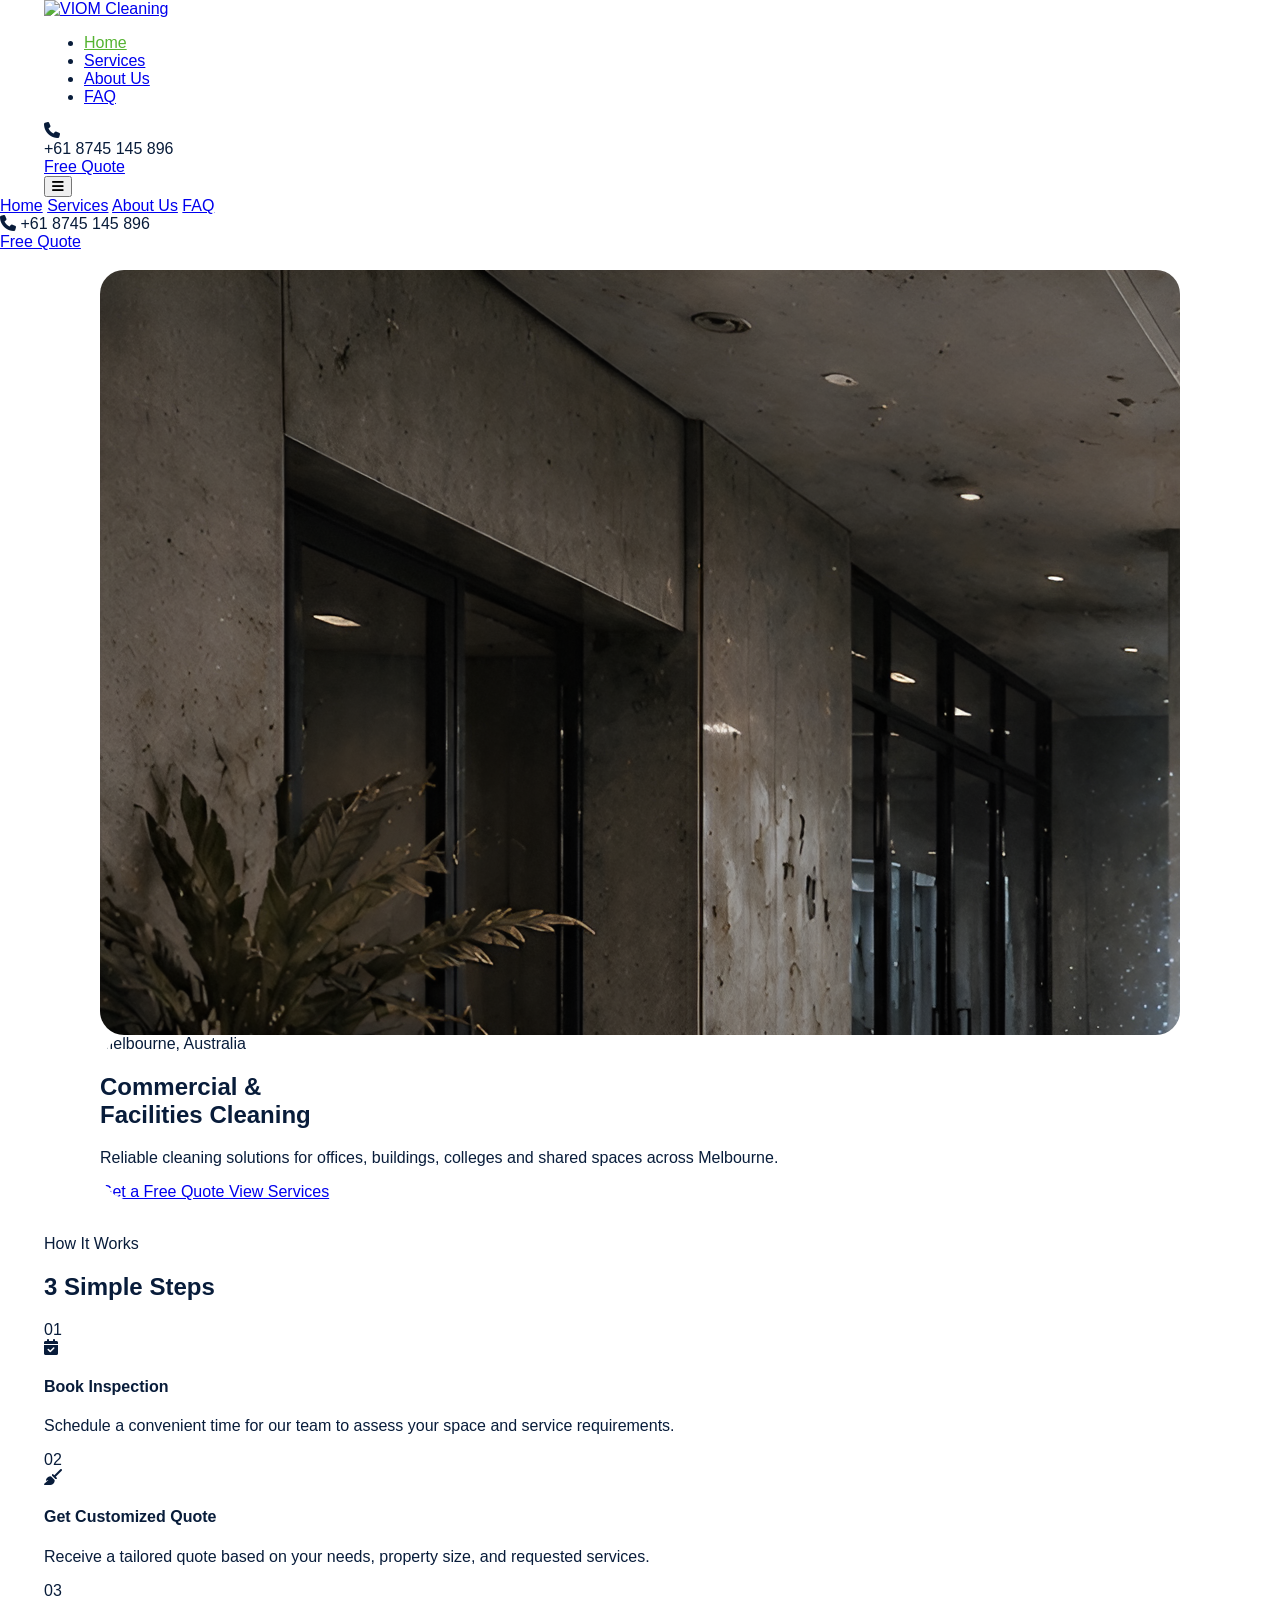
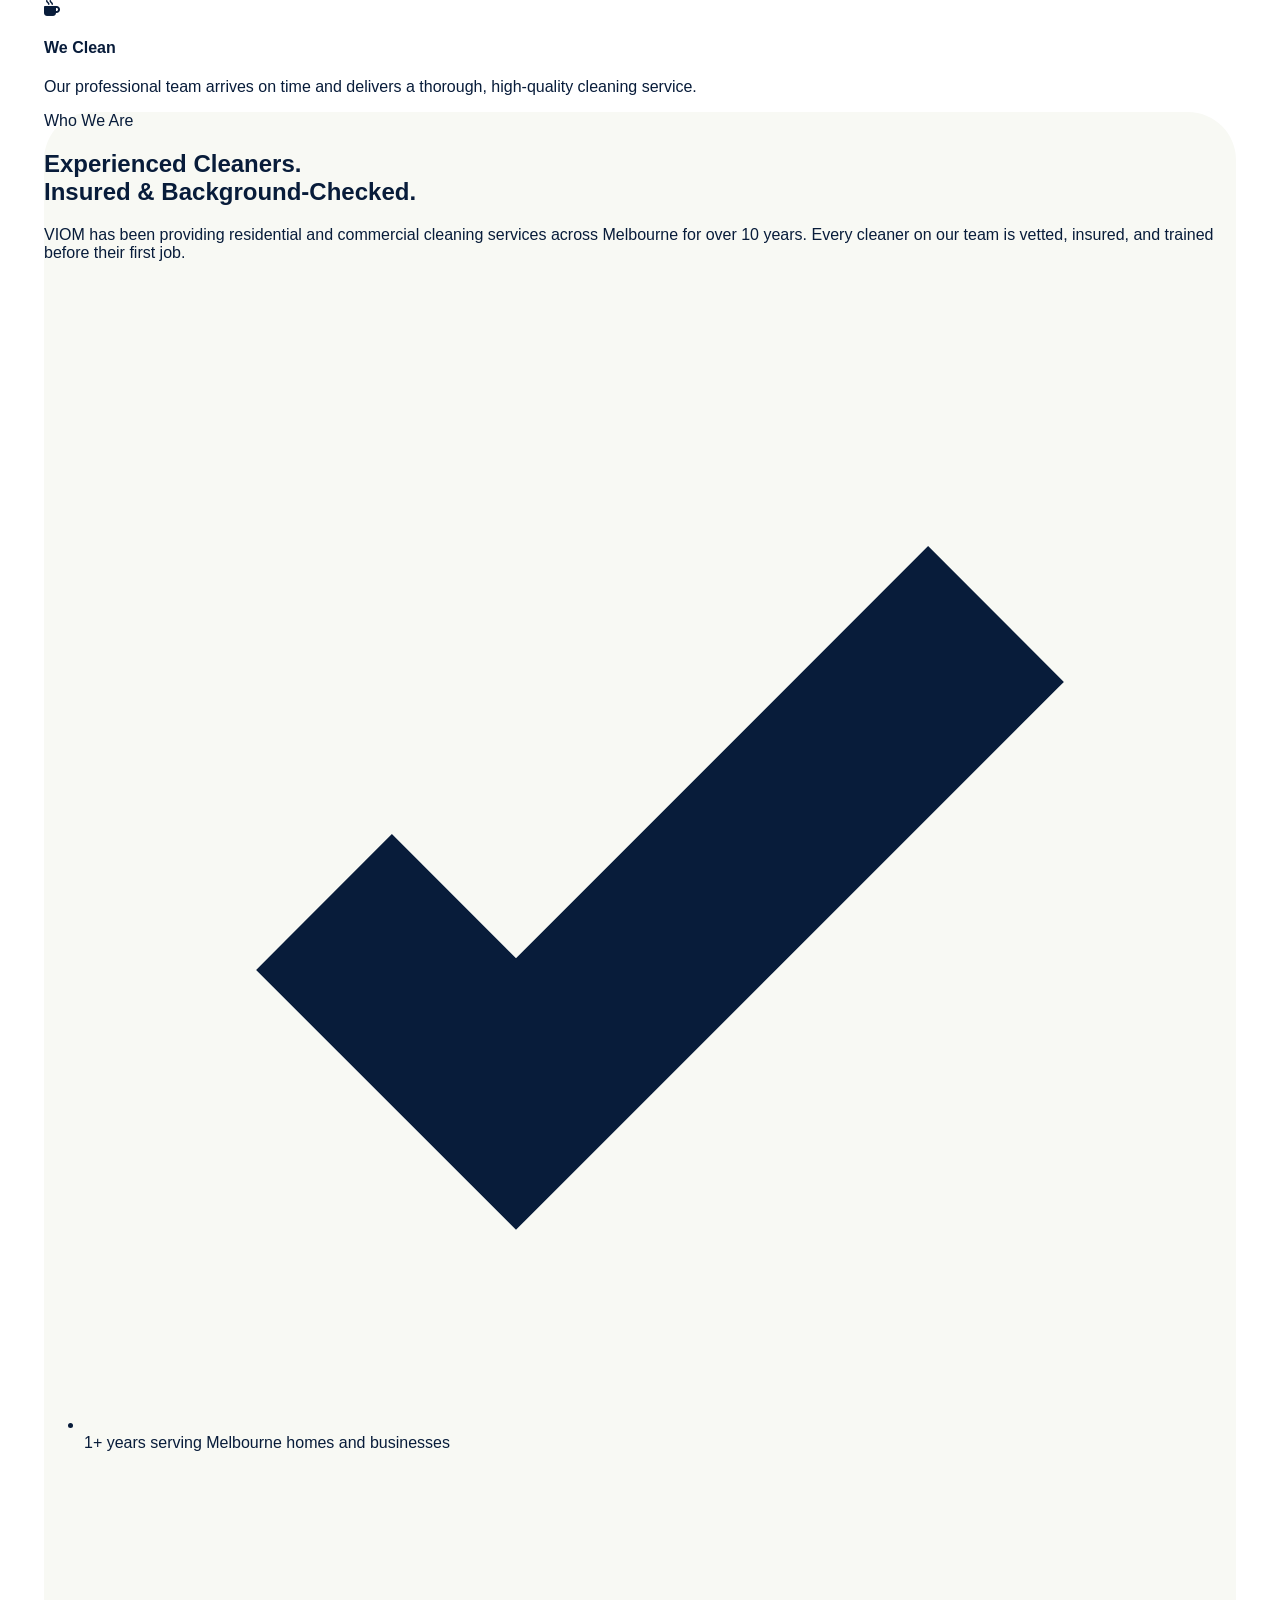
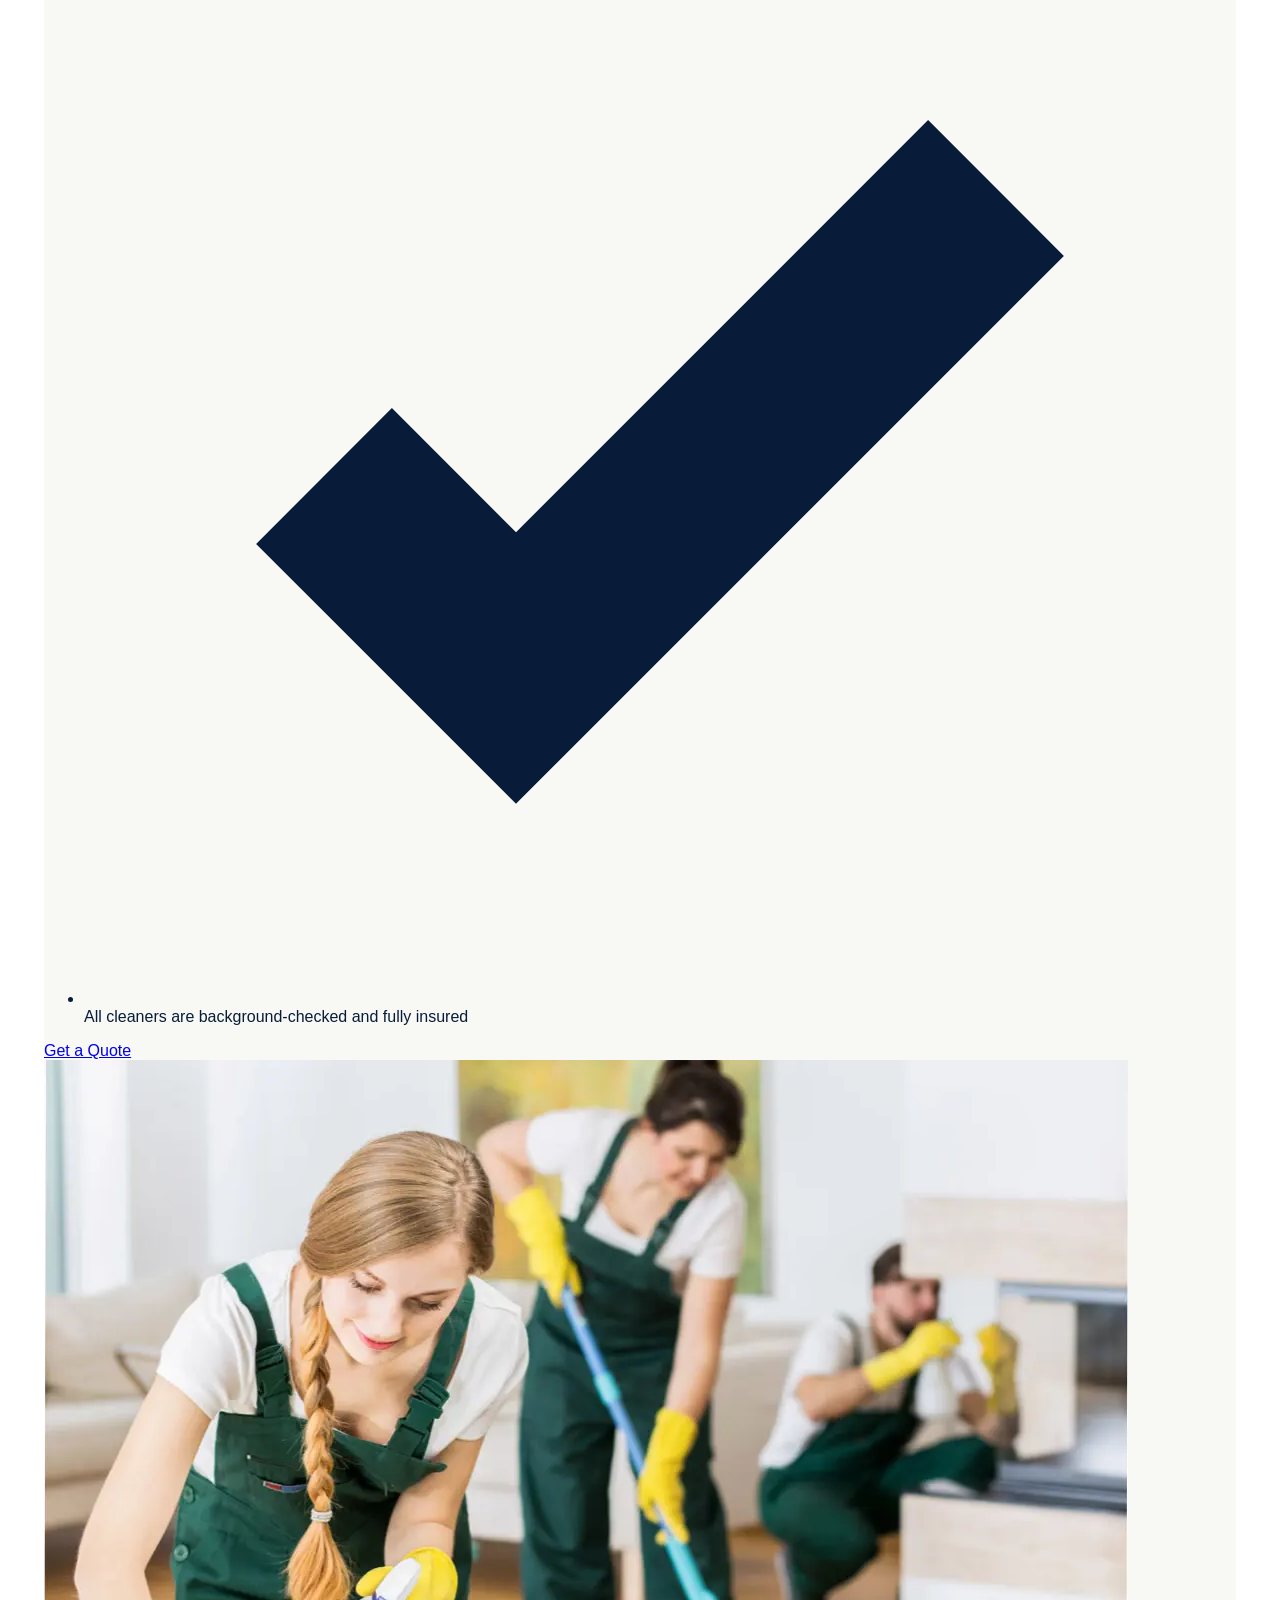
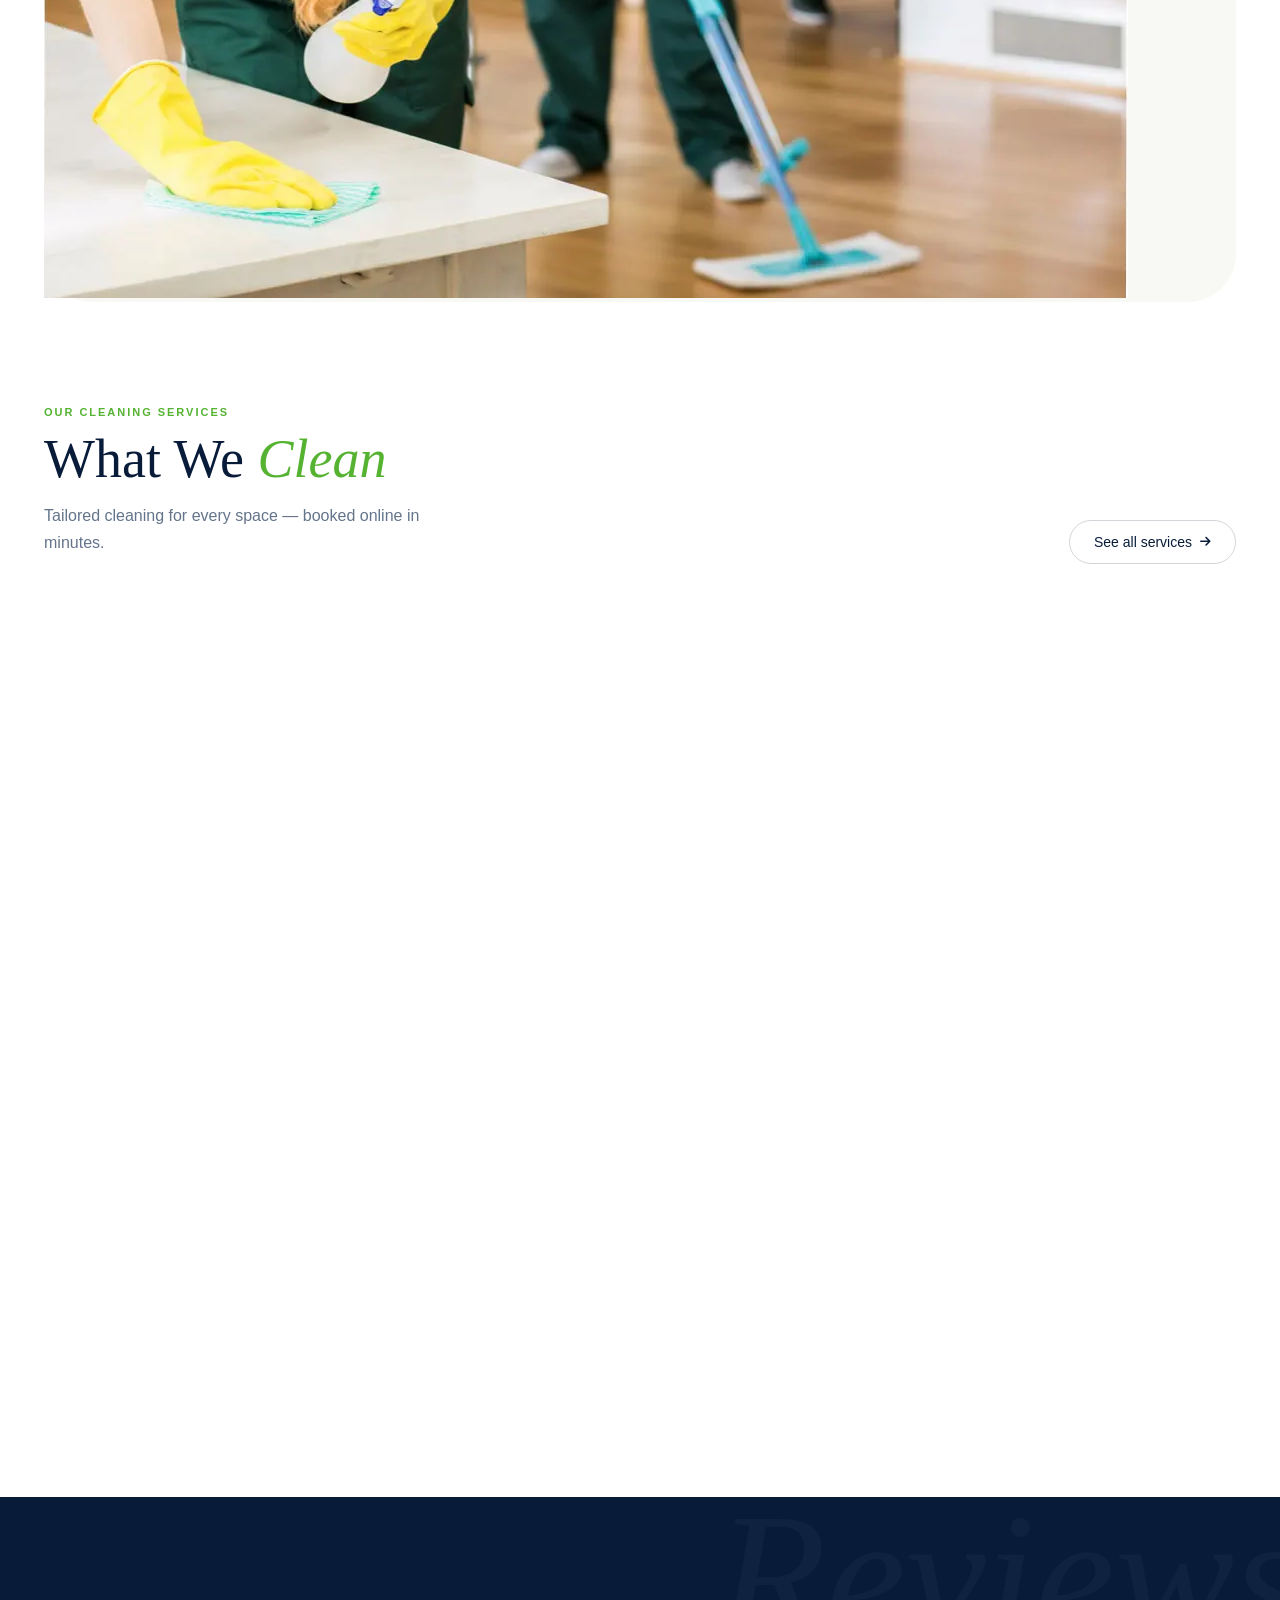
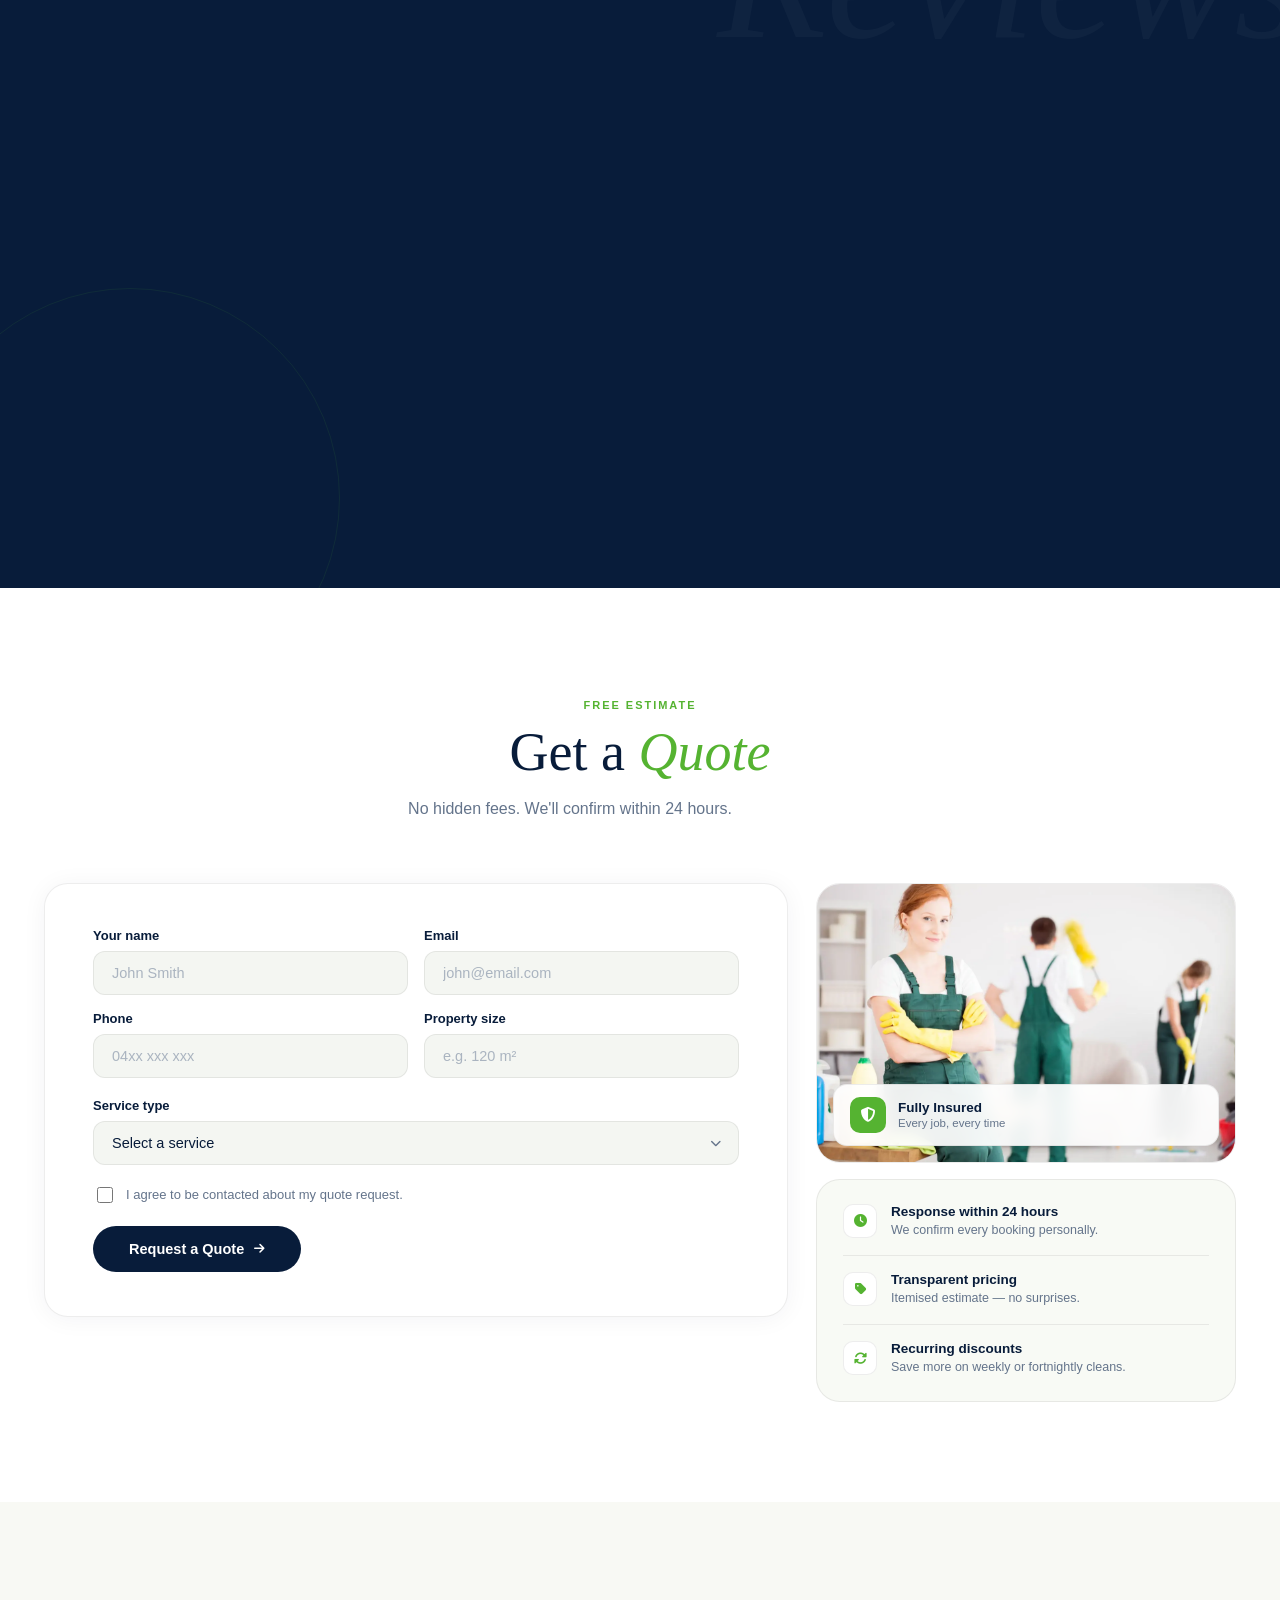
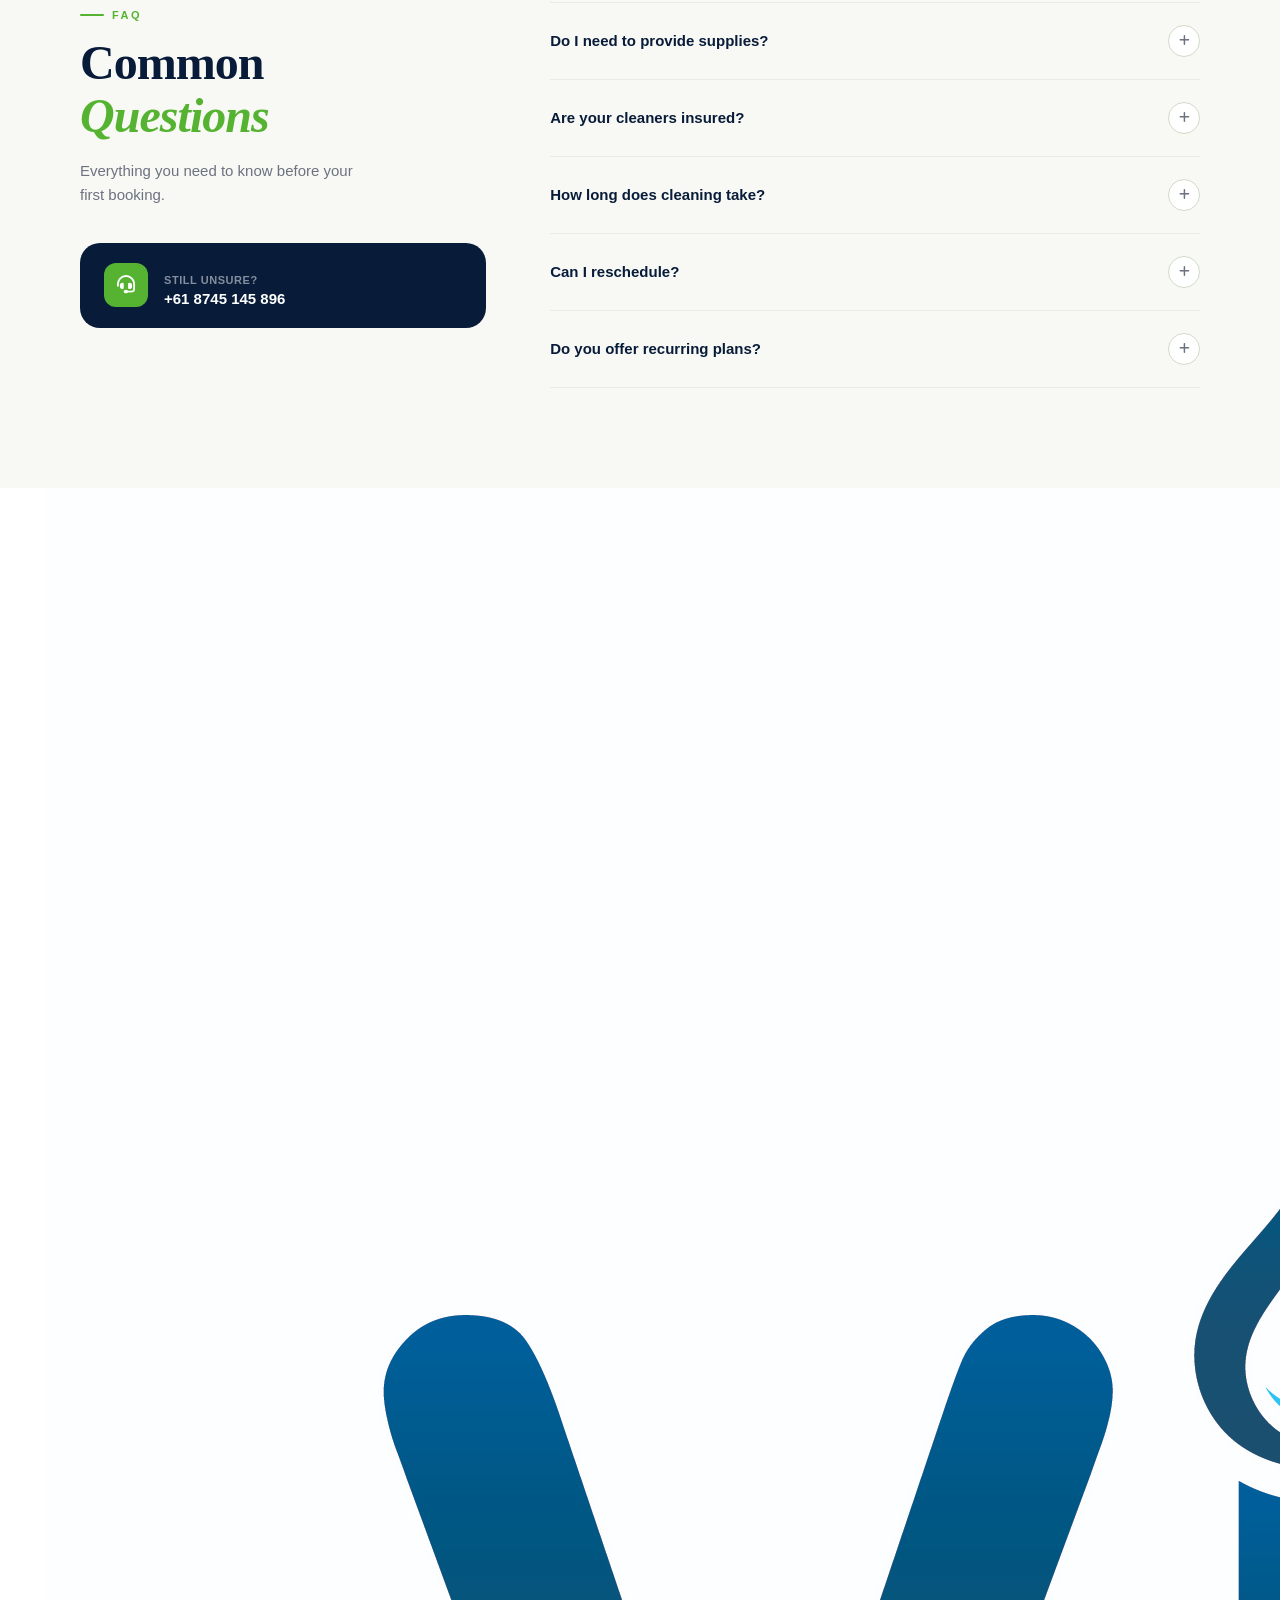
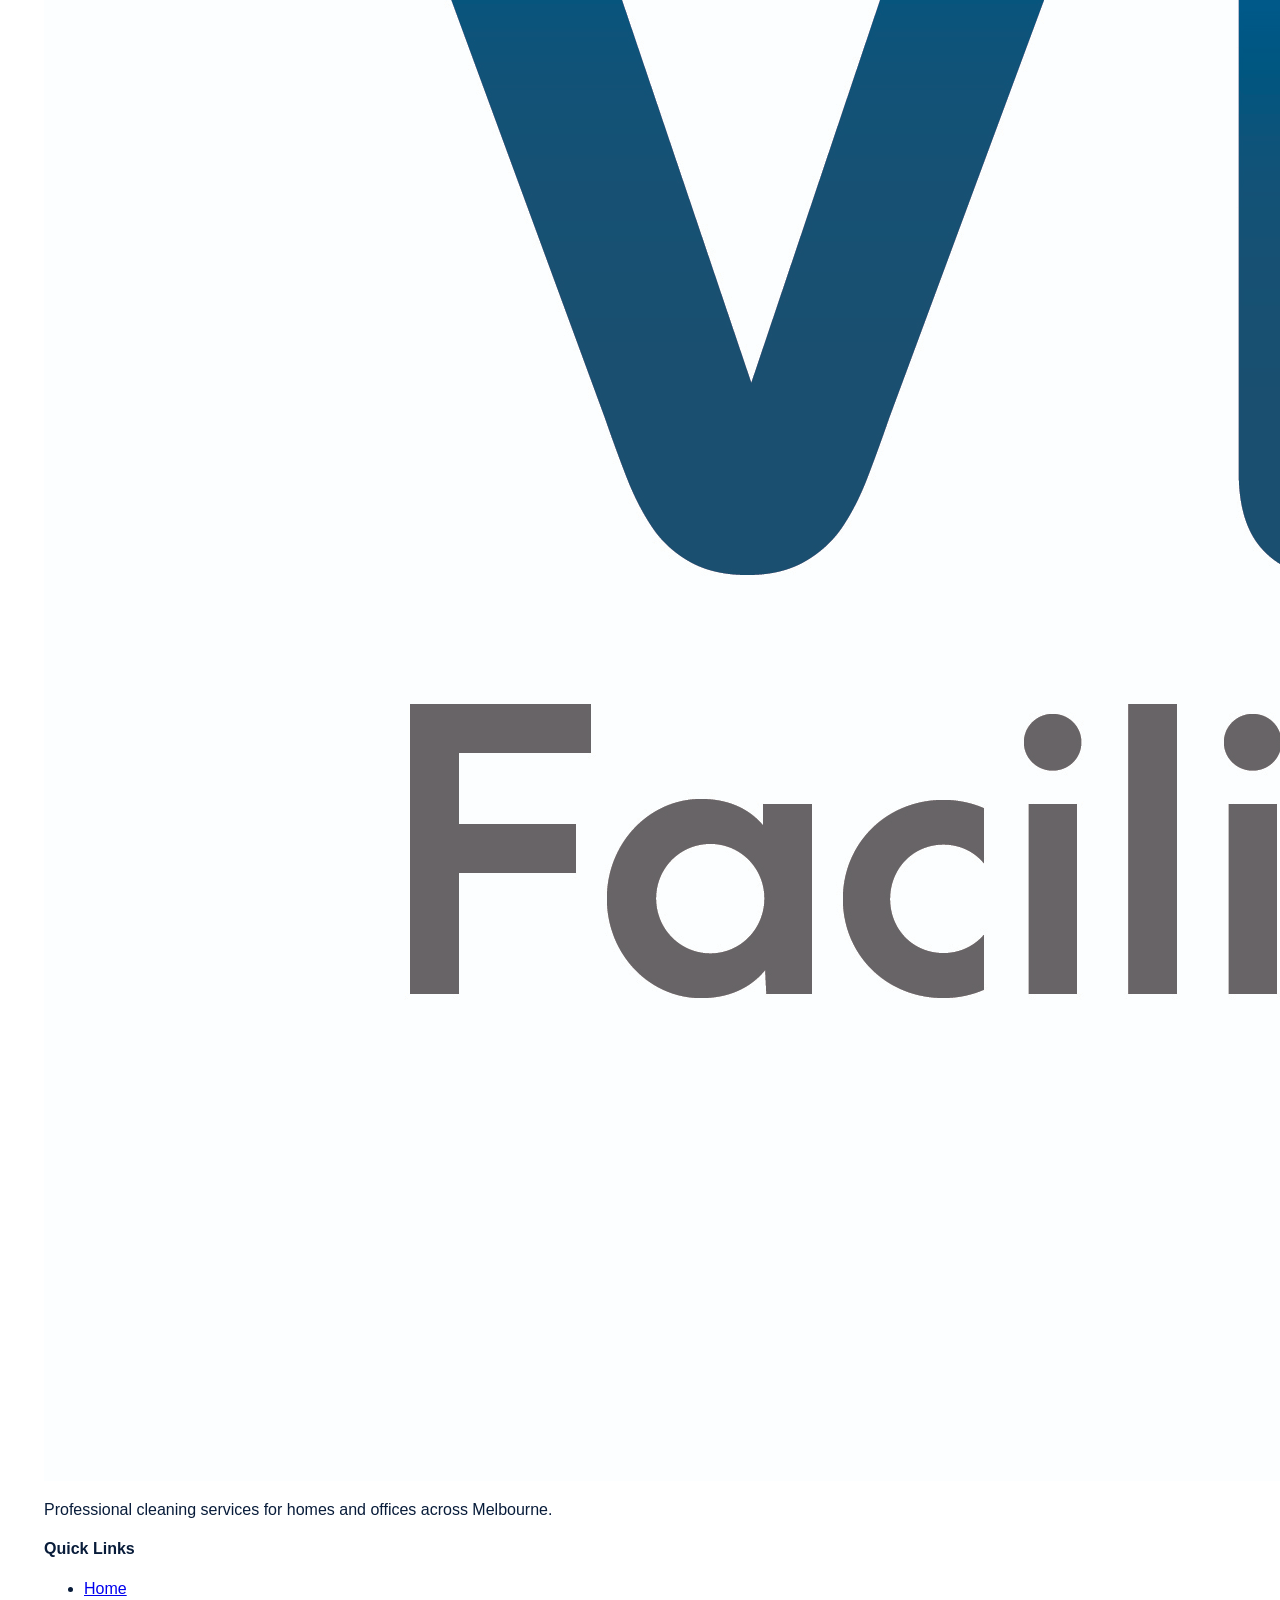
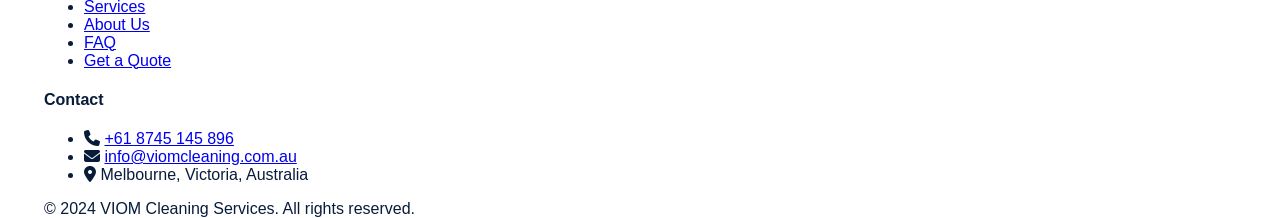
==== index.html @ 31299002 "Added new logo with png" ====
<!DOCTYPE html>
<html lang="en">

<head>
    <meta charset="UTF-8">
    <meta name="viewport" content="width=device-width, initial-scale=1.0">
    <title>VIOM Cleaning Services — Melbourne</title>

    <!-- Tailwind -->
    <script src="https://cdn.jsdelivr.net/npm/@tailwindcss/browser@4"></script>

    <!-- Fonts -->
    <link rel="preconnect" href="https://fonts.googleapis.com">
    <link rel="preconnect" href="https://fonts.gstatic.com" crossorigin>
    <link
        href="https://fonts.googleapis.com/css2?family=DM+Serif+Display:ital@0;1&family=DM+Sans:opsz,wght@9..40,400;9..40,500;9..40,600&family=Plus+Jakarta+Sans:ital,wght@0,300;0,400;0,500;0,600;0,700;0,800;1,400&display=swap"
        rel="stylesheet">

    <!-- Icons -->
    <link href="https://cdnjs.cloudflare.com/ajax/libs/font-awesome/6.5.0/css/all.min.css" rel="stylesheet">

    <!-- Swiper -->
    <link rel="stylesheet" href="https://cdn.jsdelivr.net/npm/swiper@11/swiper-bundle.min.css">

    <!-- Styles -->
    <link rel="stylesheet" href="assets/css/style.css">
    <link rel="stylesheet" href="assets/css/dust.css">
</head>

<body>

    <!-- Navbar -->
    <nav class="py-2 px-6 md:px-12"
        style="position: sticky; top: 0; z-index: 999; background: rgba(255,255,255,0.15); backdrop-filter: blur(12px); -webkit-backdrop-filter: blur(12px); border-bottom: 1px solid rgba(255,255,255,0.2);">
        <div class="max-w-[1400px] mx-auto flex items-center justify-between container">

            <div class="flex-shrink-0">
                <a href="#hero">
                    <img src="assets/images/viom-logo.png" alt="VIOM Cleaning" class="h-20 w-auto">
                </a>
            </div>

            <ul class="hidden lg:flex items-center space-x-10 text-[18px] font-normal text-gray-700">
                <li><a href="#hero" class="hover:text-[#55b331] transition active">Home</a></li>
                <li><a href="#services" class="hover:text-[#55b331] transition">Services</a></li>
                <li><a href="aboutUs.html" class="hover:text-[#55b331] transition">About Us</a></li>
                <li><a href="#faq" class="hover:text-[#55b331] transition">FAQ</a></li>
            </ul>

            <div class="hidden md:flex items-center space-x-4">
                <div class="flex items-center border border-gray-200 rounded-full pl-1 pr-5 py-1 h-11">
                    <div class="bg-[#081c3a] text-white w-9 h-9 rounded-full flex items-center justify-center mr-3">
                        <i class="fa fa-phone text-xs"></i>
                    </div>
                    <span class="font-normal text-gray-800 text-sm">+61 8745 145 896</span>
                </div>
                <a href="#get-quote"
                    class="bg-[#FCD303] hover:bg-yellow-400 text-[#081c3a] font-normal px-7 py-2.5 rounded-full h-11 flex items-center transition text-sm">
                    Free Quote
                </a>
            </div>

            <button id="menu-toggle" class="lg:hidden text-gray-700 text-xl">
                <i class="fas fa-bars"></i>
            </button>
        </div>

        <div id="mobile-menu" class="hidden lg:hidden mt-4 space-y-3 pb-4 border-t border-gray-100 pt-4">
            <a href="#hero" class="block text-base font-medium text-gray-700 py-1">Home</a>
            <a href="#services" class="block text-base font-medium text-gray-700 py-1">Services</a>
            <a href="#about-us" class="block text-base font-medium text-gray-700 py-1">About Us</a>
            <a href="#faq" class="block text-base font-medium text-gray-700 py-1">FAQ</a>
            <div class="flex flex-col space-y-3 pt-3 border-t border-gray-100">
                <div class="flex items-center text-gray-700 font-medium text-sm">
                    <i class="fa fa-phone mr-3 text-[#55b331] text-xs"></i> +61 8745 145 896
                </div>
                <a href="#get-quote"
                    class="bg-[#FCD303] text-center py-3 rounded-full font-bold text-sm text-[#081c3a]">Free Quote</a>
            </div>
        </div>
    </nav>


    <!-- Hero -->
    <section id="hero" class="dust-section relative bg-white overflow-hidden min-h-screen flex items-stretch">
        <div class="w-full flex" style="padding: clamp(12px, 2vh, 30px) clamp(16px, 8vw, 100px);">
            <div class="relative flex flex-col w-full overflow-hidden" style="border-radius: 1.5rem; min-height: 85vh;">

                <!-- Image — reduced height -->
                <div class="relative w-full" style="height: 85vh; border-radius: 1.5rem; overflow: hidden;">
                    <img src="assets/images/hero.png" alt="VIOM Cleaning Services"
                        class="w-full h-full object-cover object-center">
                    <div class="absolute inset-0 bg-black/30 pointer-events-none"></div>
                </div>

                <!-- Card overlay — desktop: vertically centred | mobile: bottom aligned -->
                <div class="absolute inset-0 z-10 pointer-events-none">
                    <div class="max-w-[1440px] mx-auto h-full px-4 md:px-12 lg:px-20
                    flex items-end pb-10
                    md:flex md:items-center md:pb-0">

                        <!-- OUTER: clip-path only -->
                        <div id="heroContent"
                            class="pointer-events-auto opacity-0 w-full md:w-[450px] lg:w-[500px] max-w-lg"
                            style="overflow: hidden;">

                            <!-- INNER: blur + bg -->
                            <div class="p-6 md:p-11 shadow-2xl border border-white/40" style="
                                background: rgba(255,255,255,0.55);
                                -webkit-backdrop-filter: blur(7px);
                                backdrop-filter: blur(7px);
                            ">

                                <div class="flex items-center gap-2 mb-4 md:mb-6 hero-item">
                                    <span class="flex h-2 w-2 rounded-full bg-[#55b331] animate-pulse"></span>
                                    <span
                                        class="text-[10px] font-extrabold uppercase tracking-[0.25em] text-[#0a2348]/85">
                                        Melbourne, Australia
                                    </span>
                                </div>

                                <h1
                                    class="text-[22px] md:text-[30px] font-bold text-[#081c3a] leading-[1.15] mb-4 md:mb-6 tracking-tight hero-item">
                                    Commercial &amp;<br>
                                    <span class="text-[#55b331] drop-shadow-sm">Facilities</span> Cleaning
                                </h1>

                                <p
                                    class="text-sm md:text-base leading-relaxed mb-6 md:mb-10 hero-item text-[#0a2348] font-medium">
                                    Reliable cleaning solutions for offices, buildings, colleges and shared spaces across Melbourne.
                                </p>

                                <div class="flex flex-row items-center gap-3 hero-item">
                                    <a href="#get-quote"
                                        class="text-center bg-[#fcd303] hover:bg-yellow-400 text-[#081c3a] font-bold py-3 md:py-4 px-5 md:px-8 rounded-full transition-all text-xs md:text-sm shadow-lg shadow-yellow-500/20 active:scale-95 flex-1 md:flex-none">
                                        Get a Free Quote
                                    </a>
                                    <a href="#services"
                                        class="text-center bg-white text-[#081c3a] font-bold py-3 md:py-4 px-5 md:px-8 rounded-full border border-gray-100 hover:shadow-md transition-all text-xs md:text-sm active:scale-95 flex-1 md:flex-none">
                                        View Services
                                    </a>
                                </div>

                            </div>
                        </div>

                    </div>
                </div>

            </div>
        </div>
    </section>

    <!-- How It Works -->
    <section id="howitworks" class="dust-section py-20 bg-[#f0f7ed]">
        <div class="container mx-auto px-4 max-w-5xl">

            <div id="howitworksHeader" class="text-center mb-14 opacity-0">
                <p class="text-xs font-bold text-[#55b331] uppercase tracking-[0.25em] mb-3">How It Works</p>
                <h2 class="text-[40px] md:text-[50px] font-bold text-[#081c3a] tracking-tight leading-none">3 Simple
                    Steps</h2>
            </div>

            <div class="grid grid-cols-1 md:grid-cols-3 gap-5">

                <div
                    class="how-it-works-item opacity-0 relative bg-white rounded-[2.5rem] p-8 shadow-sm hover:-translate-y-2 transition-transform duration-300 overflow-hidden">
                    <span
                        class="absolute top-4 right-6 text-[88px] font-black text-[#55b331]/10 leading-none select-none">01</span>
                    <div class="relative z-10">
                        <div
                            class="bg-[#55b331] w-[60px] h-[60px] rounded-2xl flex items-center justify-center mb-6 shadow-md shadow-green-500/20">
                            <i class="fa-solid fa-calendar-check text-white text-xl"></i>
                        </div>
                        <h4 class="text-xl font-bold text-[#081c3a] mb-3">Book Inspection</h4>
                        <p class="text-gray-500 text-[15px] leading-relaxed">Schedule a convenient time for our team to
                            assess your space and service requirements.</p>
                    </div>
                </div>

                <div
                    class="how-it-works-item opacity-0 relative bg-[#081c3a] rounded-[2.5rem] p-8 shadow-sm hover:-translate-y-2 transition-transform duration-300 overflow-hidden">
                    <span
                        class="absolute top-4 right-6 text-[88px] font-black text-white/10 leading-none select-none">02</span>
                    <div class="relative z-10">
                        <div class="bg-white/15 w-[60px] h-[60px] rounded-2xl flex items-center justify-center mb-6">
                            <i class="fa-solid fa-broom text-white text-xl"></i>
                        </div>
                        <h4 class="text-xl font-bold text-white mb-3">Get Customized Quote</h4>
                        <p class="text-white/60 text-[15px] leading-relaxed">Receive a tailored quote based on your
                            needs, property size, and requested services.</p>
                    </div>
                </div>

                <div
                    class="how-it-works-item opacity-0 relative bg-white rounded-[2.5rem] p-8 shadow-sm hover:-translate-y-2 transition-transform duration-300 overflow-hidden">
                    <span
                        class="absolute top-4 right-6 text-[88px] font-black text-[#55b331]/10 leading-none select-none">03</span>
                    <div class="relative z-10">
                        <div
                            class="bg-[#55b331] w-[60px] h-[60px] rounded-2xl flex items-center justify-center mb-6 shadow-md shadow-green-500/20">
                            <i class="fa-solid fa-mug-hot text-white text-xl"></i>
                        </div>
                        <h4 class="text-xl font-bold text-[#081c3a] mb-3">We Clean</h4>
                        <p class="text-gray-500 text-[15px] leading-relaxed">Our professional team arrives on time and
                            delivers a thorough, high-quality cleaning service.</p>
                    </div>
                </div>

            </div>
        </div>
    </section>


    <!-- About Us -->
    <section id="about-us" class="dust-section relative px-0 mb-6 bg-[#f8f9f4]">
        <div class="relative z-20 container">
            <div
                class="about-container py-6 md:py-12 lg:py-16 flex flex-col lg:flex-row items-center gap-8 lg:gap-16 relative">

                <div class="w-full lg:w-1/2">
                    <div class="flex items-center gap-2 mb-3 about-text opacity-0">
                        <p class="text-[11px] font-bold text-gray-500 uppercase tracking-[0.25em]">Who We Are</p>
                        <div class="w-8 h-[2px] bg-[#55b331]"></div>
                    </div>
                    <h2
                        class="text-3xl md:text-[38px] font-bold text-[#081c3a] leading-tight mb-4 about-text opacity-0">
                        Experienced Cleaners.<br>Insured &amp; Background-Checked.
                    </h2>
                    <p class="text-gray-600 text-base md:text-lg mb-8 leading-relaxed about-text opacity-0">
                        VIOM has been providing residential and commercial cleaning services across Melbourne for over
                        10 years. Every cleaner on our team is vetted, insured, and trained before their first job.
                    </p>

                    <ul class="space-y-4 mb-10 about-text opacity-0">
                        <li class="flex items-start gap-3">
                            <div class="bg-[#55b331] rounded-full p-1 mt-1 shrink-0">
                                <svg class="w-3 h-3 text-white" fill="none" stroke="currentColor" stroke-width="4"
                                    viewBox="0 0 24 24">
                                    <path d="M5 13l4 4L19 7"></path>
                                </svg>
                            </div>
                            <span class="text-[#081c3a] font-semibold text-sm md:text-base">1+ years serving Melbourne
                                homes and businesses</span>
                        </li>
                        <li class="flex items-start gap-3">
                            <div class="bg-[#55b331] rounded-full p-1 mt-1 shrink-0">
                                <svg class="w-3 h-3 text-white" fill="none" stroke="currentColor" stroke-width="4"
                                    viewBox="0 0 24 24">
                                    <path d="M5 13l4 4L19 7"></path>
                                </svg>
                            </div>
                            <span class="text-[#081c3a] font-semibold text-sm md:text-base">All cleaners are
                                background-checked and fully insured</span>
                        </li>
                    </ul>

                    <a href="#get-quote"
                        class="inline-block bg-[#fcd303] hover:bg-yellow-400 text-[#081c3a] font-bold py-3 md:py-4 px-10 rounded-full transition-all shadow-md text-sm md:text-base about-text opacity-0">
                        Get a Quote
                    </a>
                </div>

                <div class="w-full lg:w-1/2 about-text opacity-0">
                    <img src="assets/images/whoweare.jpg" alt="Our Cleaning Team"
                        class="rounded-[2rem] w-full h-64 md:h-[440px] object-cover shadow-xl">
                </div>

            </div>
        </div>
    </section>


    <!-- Services -->
    <section id="services" class="dust-section services-section">
        <div class="container">

            <div class="section-header">
                <div class="section-header__left">
                    <span class="eyebrow">Our Cleaning Services</span>
                    <h2 class="display-heading">What We <em>Clean</em></h2>
                    <p class="section-subtext">Tailored cleaning for every space — booked online in minutes.</p>
                </div>
                <div class="section-header__right">
                    <a href="#get-quote" class="btn-outline">See all services <i
                            class="fa-solid fa-arrow-right"></i></a>
                </div>
            </div>

            <div class="services-grid">

                <a href="house-cleaning.html" class="service-card reveal" data-index="01">
                    <div class="service-card__img-wrap">
                        <img src="https://images.unsplash.com/photo-1581578731548-c64695cc6952?w=800&auto=format&fit=crop"
                            alt="House Cleaning">
                        <div class="service-card__tag">Most Popular</div>
                    </div>
                    <div class="service-card__body">
                        <div class="service-card__icon"><i class="fa-solid fa-house"></i></div>
                        <div class="service-card__content">
                            <h3 class="service-card__title">Corporate Offices</h3>
                            <p class="service-card__desc">Full residential clean — kitchens, bathrooms, living areas,
                                and bedrooms.</p>
                        </div>
                        <div class="service-card__arrow"><i class="fa-solid fa-arrow-right"></i></div>
                    </div>
                </a>

                <a href="office-cleaning.html" class="service-card reveal" data-index="02"
                    style="transition-delay: 0.08s">
                    <div class="service-card__img-wrap">
                        <img src="https://images.unsplash.com/photo-1497366216548-37526070297c?w=800&auto=format&fit=crop"
                            alt="Office Cleaning">
                    </div>
                    <div class="service-card__body">
                        <div class="service-card__icon"><i class="fa-solid fa-building"></i></div>
                        <div class="service-card__content">
                            <h3 class="service-card__title">Colleges & Institutions</h3>
                            <p class="service-card__desc">Keep your workspace fresh and professional — daily, weekly, or
                                fortnightly.</p>
                        </div>
                        <div class="service-card__arrow"><i class="fa-solid fa-arrow-right"></i></div>
                    </div>
                </a>

                <a href="kitchen-cleaning.html" class="service-card reveal" data-index="03"
                    style="transition-delay: 0.16s">
                    <div class="service-card__img-wrap">
                        <img src="https://images.unsplash.com/photo-1556909114-f6e7ad7d3136?w=800&auto=format&fit=crop"
                            alt="Kitchen Cleaning">
                    </div>
                    <div class="service-card__body">
                        <div class="service-card__icon"><i class="fa-solid fa-utensils"></i></div>
                        <div class="service-card__content">
                            <h3 class="service-card__title">RTO Facilities</h3>
                            <p class="service-card__desc">Deep degreasing, appliance cleaning, and surface sanitisation.
                            </p>
                        </div>
                        <div class="service-card__arrow"><i class="fa-solid fa-arrow-right"></i></div>
                    </div>
                </a>

                <a href="#get-quote" class="service-card reveal" data-index="04" style="transition-delay: 0.24s">
                    <div class="service-card__img-wrap">
                        <img src="https://images.unsplash.com/photo-1527515637462-cff94eecc1ac?w=800&auto=format&fit=crop"
                            alt="Window Cleaning">
                    </div>
                    <div class="service-card__body">
                        <div class="service-card__icon"><i class="fa-solid fa-window-restore"></i></div>
                        <div class="service-card__content">
                            <h3 class="service-card__title">Shared Workspaces</h3>
                            <p class="service-card__desc">Streak-free glass inside and out — residential and commercial.
                            </p>
                        </div>
                        <div class="service-card__arrow"><i class="fa-solid fa-arrow-right"></i></div>
                    </div>
                </a>

                <a href="#get-quote" class="service-card reveal" data-index="05" style="transition-delay: 0.24s">
                    <div class="service-card__img-wrap">
                        <img src="https://images.unsplash.com/photo-1527515637462-cff94eecc1ac?w=800&auto=format&fit=crop"
                            alt="Building Common Areas">
                    </div>
                    <div class="service-card__body">
                        <div class="service-card__icon"><i class="fa-solid fa-window-restore"></i></div>
                        <div class="service-card__content">
                            <h3 class="service-card__title">Building Common Areas</h3>
                            <p class="service-card__desc">Streak-free glass inside and out — residential and commercial.
                            </p>
                        </div>
                        <div class="service-card__arrow"><i class="fa-solid fa-arrow-right"></i></div>
                    </div>
                </a>

            </div>

            <div class="trust-bar reveal">
                <div class="trust-bar__item"><i class="fa-solid fa-shield-halved"></i><span>Fully insured</span></div>
                <div class="trust-bar__divider"></div>
                <div class="trust-bar__item"><i class="fa-solid fa-leaf"></i><span>Eco-friendly products</span></div>
                <div class="trust-bar__divider"></div>
                <div class="trust-bar__item"><i class="fa-solid fa-clock-rotate-left"></i><span>Flexible
                        scheduling</span></div>
                <div class="trust-bar__divider"></div>
                <div class="trust-bar__item"><i class="fa-solid fa-star"></i><span>4.9 / 5 rating</span></div>
            </div>

        </div>
    </section>


    <!-- Testimonials -->
    <section id="testimonials" class="dust-section testi-section">
        <span class="testi-watermark" aria-hidden="true">Reviews</span>
        <div class="testi-wrap">

            <div class="testi-head testi-reveal">
                <div>
                    <p class="testi-eyebrow"><span class="testi-eyebrow-dot"></span>Client Stories</p>
                    <h2 class="testi-title">Trusted by Melbourne<br><em>homes &amp; offices</em></h2>
                </div>
                <div class="testi-rating-box">
                    <div class="testi-stars-row">
                        <i class="fa-solid fa-star"></i><i class="fa-solid fa-star"></i>
                        <i class="fa-solid fa-star"></i><i class="fa-solid fa-star"></i><i class="fa-solid fa-star"></i>
                    </div>
                    <p class="testi-rating-num">4.9 <span>/ 5</span></p>
                    <p class="testi-rating-label">Average from 120+ reviews</p>
                </div>
            </div>

            <div class="testi-slider-wrap testi-reveal">
                <div class="swiper testiSwiper">
                    <div class="swiper-wrapper">

                        <div class="swiper-slide testi-slide">
                            <div class="testi-card">
                                <div class="testi-card-top">
                                    <div class="testi-card-stars">
                                        <i class="fa-solid fa-star"></i><i class="fa-solid fa-star"></i>
                                        <i class="fa-solid fa-star"></i><i class="fa-solid fa-star"></i><i
                                            class="fa-solid fa-star"></i>
                                    </div>
                                    <span class="testi-card-tag">Move-out Clean</span>
                                </div>
                                <blockquote class="testi-card-quote">"Booked a deep clean before moving out of my
                                    apartment. The team was punctual, thorough, and the place looked better than when I
                                    first moved in."</blockquote>
                                <div class="testi-card-author">
                                    <div class="testi-avatar" style="--c: #55b331">SS</div>
                                    <div>
                                        <p class="testi-author-name">Swostika Sharma</p>
                                        <p class="testi-author-role">Residential Client · Melbourne CBD</p>
                                    </div>
                                </div>
                            </div>
                        </div>

                        <div class="swiper-slide testi-slide">
                            <div class="testi-card testi-card--featured">
                                <div class="testi-card-top">
                                    <div class="testi-card-stars">
                                        <i class="fa-solid fa-star"></i><i class="fa-solid fa-star"></i>
                                        <i class="fa-solid fa-star"></i><i class="fa-solid fa-star"></i><i
                                            class="fa-solid fa-star"></i>
                                    </div>
                                    <span class="testi-card-tag">Office Regular</span>
                                </div>
                                <blockquote class="testi-card-quote">"We use VIOM for our office every fortnight.
                                    Booking is seamless, the cleaners are completely reliable, and the office is always
                                    spotless on Monday morning."</blockquote>
                                <div class="testi-card-author">
                                    <div class="testi-avatar" style="--c: #1e6fa8">AS</div>
                                    <div>
                                        <p class="testi-author-name">Aaravi Shrestha</p>
                                        <p class="testi-author-role">Commercial Client · Southbank</p>
                                    </div>
                                </div>
                            </div>
                        </div>

                        <div class="swiper-slide testi-slide">
                            <div class="testi-card">
                                <div class="testi-card-top">
                                    <div class="testi-card-stars">
                                        <i class="fa-solid fa-star"></i><i class="fa-solid fa-star"></i>
                                        <i class="fa-solid fa-star"></i><i class="fa-solid fa-star"></i><i
                                            class="fa-solid fa-star"></i>
                                    </div>
                                    <span class="testi-card-tag">Kitchen &amp; Bath</span>
                                </div>
                                <blockquote class="testi-card-quote">"Requested a kitchen and bathroom deep clean.
                                    Exceptional work, pricing was transparent upfront, and scheduling took under two
                                    minutes. Will book again."</blockquote>
                                <div class="testi-card-author">
                                    <div class="testi-avatar" style="--c: #8b5ea6">BB</div>
                                    <div>
                                        <p class="testi-author-name">Binod Bhandari</p>
                                        <p class="testi-author-role">Residential Client · St Kilda</p>
                                    </div>
                                </div>
                            </div>
                        </div>

                    </div>
                </div>

                <div class="testi-nav-row">
                    <div class="testi-dots">
                        <span class="testi-dot active" data-idx="0"></span>
                        <span class="testi-dot" data-idx="1"></span>
                        <span class="testi-dot" data-idx="2"></span>
                    </div>
                    <div class="testi-arrows">
                        <button class="testi-arrow" id="testiPrev" aria-label="Previous review">
                            <i class="fa-solid fa-arrow-left"></i>
                        </button>
                        <button class="testi-arrow" id="testiNext" aria-label="Next review">
                            <i class="fa-solid fa-arrow-right"></i>
                        </button>
                    </div>
                </div>
            </div>

        </div>
    </section>


    <!-- Get Quote -->
    <section id="get-quote" class="dust-section quote-section">
        <div class="container">

            <div class="quote-header quote-reveal">
                <p class="eyebrow">Free Estimate</p>
                <h2 class="display-heading">Get a <em>Quote</em></h2>
                <p class="section-subtext">No hidden fees. We'll confirm within 24 hours.</p>
            </div>

            <div class="quote-grid">

                <div class="quote-form-card quote-reveal">
                    <form action="#" class="quote-form">

                        <div class="quote-fields-grid">
                            <div class="quote-field">
                                <label class="quote-label">Your name</label>
                                <input type="text" placeholder="John Smith" class="quote-input">
                            </div>
                            <div class="quote-field">
                                <label class="quote-label">Email</label>
                                <input type="email" placeholder="john@email.com" class="quote-input">
                            </div>
                            <div class="quote-field">
                                <label class="quote-label">Phone</label>
                                <input type="tel" placeholder="04xx xxx xxx" class="quote-input">
                            </div>
                            <div class="quote-field">
                                <label class="quote-label">Property size</label>
                                <input type="text" placeholder="e.g. 120 m²" class="quote-input">
                            </div>
                        </div>

                        <div class="quote-field quote-field--full">
                            <label class="quote-label">Service type</label>
                            <div class="quote-select-wrap">
                                <select class="quote-input quote-select">
                                    <option value="">Select a service</option>
                                    <option>House Cleaning</option>
                                    <option>Office Cleaning</option>
                                    <option>Kitchen Cleaning</option>
                                    <option>Window Cleaning</option>
                                    <option>Deep Clean</option>
                                </select>
                                <i class="fa-solid fa-chevron-down quote-select-icon"></i>
                            </div>
                        </div>

                        <div class="quote-consent">
                            <input type="checkbox" id="consent" class="quote-checkbox">
                            <label for="consent" class="quote-consent-label">
                                I agree to be contacted about my quote request.
                            </label>
                        </div>

                        <button type="submit" class="quote-submit">
                            Request a Quote
                            <i class="fa-solid fa-arrow-right"></i>
                        </button>

                    </form>
                </div>

                <div class="quote-side quote-reveal">

                    <div class="quote-image-wrap">
                        <img src="assets/images/quote.jpg" alt="VIOM Cleaning Team" class="quote-image">
                        <div class="quote-image-badge">
                            <div class="quote-image-badge__icon"><i class="fa-solid fa-shield-halved"></i></div>
                            <div>
                                <p class="quote-image-badge__title">Fully Insured</p>
                                <p class="quote-image-badge__sub">Every job, every time</p>
                            </div>
                        </div>
                    </div>

                    <div class="quote-trust-list">
                        <div class="quote-trust-item">
                            <div class="quote-trust-icon"><i class="fa-solid fa-clock"></i></div>
                            <div>
                                <p class="quote-trust-title">Response within 24 hours</p>
                                <p class="quote-trust-sub">We confirm every booking personally.</p>
                            </div>
                        </div>
                        <div class="quote-trust-item">
                            <div class="quote-trust-icon"><i class="fa-solid fa-tag"></i></div>
                            <div>
                                <p class="quote-trust-title">Transparent pricing</p>
                                <p class="quote-trust-sub">Itemised estimate — no surprises.</p>
                            </div>
                        </div>
                        <div class="quote-trust-item">
                            <div class="quote-trust-icon"><i class="fa-solid fa-rotate"></i></div>
                            <div>
                                <p class="quote-trust-title">Recurring discounts</p>
                                <p class="quote-trust-sub">Save more on weekly or fortnightly cleans.</p>
                            </div>
                        </div>
                    </div>

                </div>

            </div>
        </div>
    </section>


    <!-- FAQ -->
    <section id="faq" class="dust-section faq-section">
        <div class="faq-layout">

            <div class="faq-sidebar">
                <span class="eyebrow">FAQ</span>
                <h2 class="display-heading">Common<br><em>Questions</em></h2>
                <p class="faq-sidebar__sub">Everything you need to know before your first booking.</p>
                <div class="faq-contact-card">
                    <div class="faq-contact-card__icon">
                        <i class="fa-solid fa-headset"></i>
                    </div>
                    <div>
                        <p class="faq-contact-card__label">Still unsure?</p>
                        <a href="tel:+618745145896" class="faq-contact-card__number">+61 8745 145 896</a>
                    </div>
                </div>
            </div>

            <div class="faq-accordion">

                <div class="faq-item">
                    <button class="faq-trigger" aria-expanded="false">
                        <span>Do I need to provide supplies?</span>
                        <span class="faq-icon"><i class="fa-solid fa-plus"></i></span>
                    </button>
                    <div class="faq-body" role="region">
                        <p>No, we bring everything needed to get the job done.</p>
                    </div>
                </div>

                <div class="faq-item">
                    <button class="faq-trigger" aria-expanded="false">
                        <span>Are your cleaners insured?</span>
                        <span class="faq-icon"><i class="fa-solid fa-plus"></i></span>
                    </button>
                    <div class="faq-body" role="region">
                        <p>Yes, all our cleaners are fully insured for your peace of mind.</p>
                    </div>
                </div>

                <div class="faq-item">
                    <button class="faq-trigger" aria-expanded="false">
                        <span>How long does cleaning take?</span>
                        <span class="faq-icon"><i class="fa-solid fa-plus"></i></span>
                    </button>
                    <div class="faq-body" role="region">
                        <p>It depends on the size and condition of your property.</p>
                    </div>
                </div>

                <div class="faq-item">
                    <button class="faq-trigger" aria-expanded="false">
                        <span>Can I reschedule?</span>
                        <span class="faq-icon"><i class="fa-solid fa-plus"></i></span>
                    </button>
                    <div class="faq-body" role="region">
                        <p>Yes, we offer morning, afternoon, and weekend slots to fit around your schedule. Available
                            times are shown in real-time when you book online — no back-and-forth required.</p>
                    </div>
                </div>

                <div class="faq-item">
                    <button class="faq-trigger" aria-expanded="false">
                        <span>Do you offer recurring plans?</span>
                        <span class="faq-icon"><i class="fa-solid fa-plus"></i></span>
                    </button>
                    <div class="faq-body" role="region">
                        <p>Yes, we offer flexible recurring plans to suit your needs. Many of our clients book weekly or
                            fortnightly cleans, which often qualify for a reduced rate — mention it when you request a
                            quote.</p>
                    </div>
                </div>

            </div>
        </div>
    </section>

    <!-- Footer -->
    <footer class="dust-section bg-[#081c3a] text-white py-16 px-6 md:px-12">
        <div class="container mx-auto max-w-[1300px]">
            <div class="grid grid-cols-1 md:grid-cols-3 gap-12 mb-12">
                <div>
                    <img src="assets/images/logo.jpeg" alt="VIOM Cleaning" class="h-17 w-auto mb-4 rounded-lg">
                    <p class="text-white/55 text-sm leading-relaxed max-w-xs">
                        Professional cleaning services for homes and offices across Melbourne.
                    </p>
                </div>
                <div>
                    <h4 class="font-bold mb-5 text-white/90 text-sm uppercase tracking-wider">Quick Links</h4>
                    <ul class="space-y-3 text-sm">
                        <li><a href="#hero" class="text-white/55 hover:text-white transition">Home</a></li>
                        <li><a href="#services" class="text-white/55 hover:text-white transition">Services</a></li>
                        <li><a href="#about-us" class="text-white/55 hover:text-white transition">About Us</a></li>
                        <li><a href="#faq" class="text-white/55 hover:text-white transition">FAQ</a></li>
                        <li><a href="#get-quote" class="text-white/55 hover:text-white transition">Get a Quote</a></li>
                    </ul>
                </div>
                <div>
                    <h4 class="font-bold mb-5 text-white/90 text-sm uppercase tracking-wider">Contact</h4>
                    <ul class="space-y-3 text-sm text-white/55">
                        <li class="flex items-center gap-3">
                            <i class="fa-solid fa-phone text-[#55b331] w-4"></i>
                            <a href="tel:+618745145896" class="hover:text-white transition">+61 8745 145 896</a>
                        </li>
                        <li class="flex items-center gap-3">
                            <i class="fa-solid fa-envelope text-[#55b331] w-4"></i>
                            <a href="mailto:info@viomcleaning.com.au"
                                class="hover:text-white transition">info@viomcleaning.com.au</a>
                        </li>
                        <li class="flex items-start gap-3">
                            <i class="fa-solid fa-location-dot text-[#55b331] w-4 mt-0.5"></i>
                            <span>Melbourne, Victoria, Australia</span>
                        </li>
                    </ul>
                </div>
            </div>
            <div class="border-t border-white/10 pt-8 text-center text-white/35 text-sm">
                &copy; 2024 VIOM Cleaning Services. All rights reserved.
            </div>
        </div>
    </footer>

    <!-- Scripts -->
    <script src="https://cdnjs.cloudflare.com/ajax/libs/gsap/3.12.2/gsap.min.js"></script>
    <script src="https://cdnjs.cloudflare.com/ajax/libs/gsap/3.12.2/ScrollTrigger.min.js"></script>
    <script src="https://cdn.jsdelivr.net/npm/swiper@11/swiper-bundle.min.js"></script>
    <script src="assets/js/script.js"></script>
    <script src="assets/js/dust.js"></script>

    <script>
        const card = document.getElementById('heroContent');
        function updateClip() {
            const h = card.offsetHeight;
            const w = card.offsetWidth;
            const r = 40;
            card.style.clipPath = `path('M ${r},0 L ${w - r},${r * 0.4} Q ${w},${r * 0.4} ${w},${r * 1.2} L ${w},${h - r} Q ${w},${h} ${w - r},${h} L ${r},${h} Q 0,${h} 0,${h - r} L 0,${r} Q 0,0 ${r},0 Z')`;
        }
        updateClip();
        window.addEventListener('resize', updateClip);
    </script>
</body>

</html>
---- assets/css/style.css ----
/* ═══════════════════════════════════════════════════
   VIOM CLEANING — MAIN STYLESHEET
   ═══════════════════════════════════════════════════ */

*,
*::before,
*::after {
    box-sizing: border-box;
}

:root {
    --green: #55b331;
    --green-dark: #2da60a;
    --green-pale: #f0f7eb;
    --green-mid: #d6edca;
    --navy: #081c3a;
    --yellow: #fcd303;
    --white: #ffffff;
    --off-white: #f8faf5;
    --gray-50: #f4f6f2;
    --gray-text: #64748b;
    --border: rgba(0, 0, 0, 0.07);
    --border-light: rgba(255, 255, 255, 0.1);
    --font-display: 'ClashGrotesk', serif;
    --font-body: 'ClashGrotesk', sans-serif;
    --radius-sm: 12px;
    --radius-md: 18px;
    --radius-lg: 24px;
    --radius-xl: 32px;
    --shadow-card: 0 2px 16px rgba(0, 0, 0, 0.06), 0 1px 4px rgba(0, 0, 0, 0.04);
    --shadow-hover: 0 8px 32px rgba(0, 0, 0, 0.10), 0 2px 8px rgba(0, 0, 0, 0.06);
    --transition: 0.25s cubic-bezier(0.4, 0, 0.2, 1);
}

body {
    font-family: var(--font-body);
    color: var(--navy);
    background: var(--white);
    -webkit-font-smoothing: antialiased;
    margin: 0;
    scroll-behavior: smooth;
}

.active {
    color: var(--green);
}

.container {
    width: 100%;
    max-width: 1240px;
    margin: 0 auto;
    padding: 0 24px;
}

/* ── Typography helpers ── */
.eyebrow {
    display: inline-block;
    font-size: 11px;
    font-weight: 600;
    letter-spacing: 0.18em;
    text-transform: uppercase;
    color: var(--green);
    margin-bottom: 12px;
}

.display-heading {
    font-family: var(--font-display);
    font-size: clamp(36px, 5vw, 54px);
    font-weight: 400;
    line-height: 1.1;
    color: var(--navy);
    margin: 0;
}

.display-heading em {
    font-style: italic;
    color: var(--green);
}

.section-subtext {
    font-size: 16px;
    color: var(--gray-text);
    line-height: 1.65;
    margin-top: 14px;
    max-width: 400px;
}

.btn-outline {
    display: inline-flex;
    align-items: center;
    gap: 8px;
    padding: 13px 24px;
    border: 1.5px solid rgba(8, 28, 58, 0.18);
    border-radius: 100px;
    font-family: var(--font-body);
    font-size: 14px;
    font-weight: 500;
    color: var(--navy);
    text-decoration: none;
    transition: var(--transition);
    white-space: nowrap;
}

.btn-outline:hover {
    border-color: var(--green);
    color: var(--green);
    background: var(--green-pale);
}

.btn-outline i {
    font-size: 12px;
    transition: transform var(--transition);
}

.btn-outline:hover i {
    transform: translateX(3px);
}

.reveal {
    opacity: 0;
    transform: translateY(28px);
    transition: opacity 0.65s ease, transform 0.65s ease;
}

.reveal.visible {
    opacity: 1;
    transform: none;
}


/* ════════════════════════════════════════════════════
   SERVICES
════════════════════════════════════════════════════ */
.services-section {
    padding: 100px 0 80px;
    background: var(--white);
}

.section-header {
    display: flex;
    align-items: flex-end;
    justify-content: space-between;
    gap: 24px;
    margin-bottom: 52px;
    flex-wrap: wrap;
}

.section-header__left {
    flex: 1;
    min-width: 260px;
}

.section-header__right {
    flex-shrink: 0;
    padding-bottom: 8px;
}

.services-grid {
    display: grid;
    grid-template-columns: repeat(4, 1fr);
    gap: 16px;
}

.service-card {
    display: flex;
    flex-direction: column;
    background: var(--white);
    border: 1px solid var(--border);
    border-radius: var(--radius-xl);
    overflow: hidden;
    text-decoration: none;
    color: inherit;
    position: relative;
    transition: box-shadow var(--transition), transform var(--transition), border-color var(--transition);
}

.service-card:hover {
    box-shadow: var(--shadow-hover);
    transform: translateY(-5px);
    border-color: rgba(85, 179, 49, 0.25);
}

.service-card::before {
    content: attr(data-index);
    position: absolute;
    top: 16px;
    right: 20px;
    font-family: var(--font-display);
    font-size: 13px;
    font-style: italic;
    color: rgba(255, 255, 255, 0.7);
    z-index: 2;
    letter-spacing: 0.05em;
}

.service-card__img-wrap {
    position: relative;
    overflow: hidden;
    height: 200px;
}

.service-card__img-wrap img {
    width: 100%;
    height: 100%;
    object-fit: cover;
    display: block;
    transition: transform 0.5s cubic-bezier(0.4, 0, 0.2, 1);
}

.service-card:hover .service-card__img-wrap img {
    transform: scale(1.05);
}

.service-card__img-wrap::after {
    content: '';
    position: absolute;
    inset: 0;
    background: linear-gradient(to bottom, rgba(8, 28, 58, 0.1) 0%, rgba(8, 28, 58, 0.4) 100%);
}

.service-card__tag {
    position: absolute;
    bottom: 14px;
    left: 14px;
    z-index: 3;
    background: var(--yellow);
    color: var(--navy);
    font-size: 11px;
    font-weight: 700;
    letter-spacing: 0.06em;
    text-transform: uppercase;
    padding: 5px 12px;
    border-radius: 100px;
}

.service-card__body {
    display: flex;
    align-items: center;
    gap: 14px;
    padding: 20px 22px;
    flex: 1;
    border-top: 1px solid var(--border);
}

.service-card__icon {
    width: 42px;
    height: 42px;
    border-radius: var(--radius-sm);
    background: var(--green-pale);
    display: flex;
    align-items: center;
    justify-content: center;
    flex-shrink: 0;
    color: var(--green-dark);
    font-size: 16px;
    transition: background var(--transition), color var(--transition);
}

.service-card:hover .service-card__icon {
    background: var(--green);
    color: var(--white);
}

.service-card__content {
    flex: 1;
    min-width: 0;
}

.service-card__title {
    font-size: 15px;
    font-weight: 600;
    color: var(--navy);
    margin: 0 0 3px;
    line-height: 1.3;
}

.service-card__desc {
    font-size: 12.5px;
    color: var(--gray-text);
    line-height: 1.55;
    margin: 0;
    display: -webkit-box;
    -webkit-line-clamp: 2;
    -webkit-box-orient: vertical;
    overflow: hidden;
}

.service-card__arrow {
    width: 36px;
    height: 36px;
    border-radius: 50%;
    border: 1.5px solid var(--border);
    display: flex;
    align-items: center;
    justify-content: center;
    font-size: 13px;
    color: var(--gray-text);
    flex-shrink: 0;
    transition: background var(--transition), border-color var(--transition), color var(--transition), transform var(--transition);
}

.service-card:hover .service-card__arrow {
    background: var(--green);
    border-color: var(--green);
    color: var(--white);
    transform: translateX(3px);
}

.trust-bar {
    display: flex;
    align-items: center;
    justify-content: center;
    margin-top: 52px;
    background: var(--gray-50);
    border: 1px solid var(--border);
    border-radius: var(--radius-lg);
    padding: 22px 32px;
    flex-wrap: wrap;
    gap: 0;
}

.trust-bar__item {
    display: flex;
    align-items: center;
    gap: 8px;
    padding: 8px 28px;
    font-size: 13.5px;
    font-weight: 500;
    color: var(--navy);
}

.trust-bar__item i {
    color: var(--green);
    font-size: 15px;
}

.trust-bar__divider {
    width: 1px;
    height: 22px;
    background: rgba(0, 0, 0, 0.1);
    flex-shrink: 0;
}


/* ════════════════════════════════════════════════════
   TESTIMONIALS
════════════════════════════════════════════════════ */
.testi-section {
    position: relative;
    background: var(--navy);
    padding: 100px 0 80px;
    overflow: hidden;
    font-family: var(--font-body);
}

.testi-watermark {
    position: absolute;
    top: -10px;
    right: -24px;
    font-family: var(--font-display);
    font-style: italic;
    font-size: clamp(80px, 14vw, 180px);
    color: rgba(255, 255, 255, 0.03);
    white-space: nowrap;
    pointer-events: none;
    user-select: none;
    line-height: 1;
}

.testi-section::before {
    content: '';
    position: absolute;
    bottom: -120px;
    left: -80px;
    width: 420px;
    height: 420px;
    border-radius: 50%;
    border: 1px solid rgba(85, 179, 49, 0.1);
    pointer-events: none;
}

.testi-wrap {
    max-width: 1240px;
    margin: 0 auto;
    padding: 0 24px;
}

.testi-head {
    display: flex;
    align-items: flex-start;
    justify-content: space-between;
    gap: 32px;
    margin-bottom: 48px;
    flex-wrap: wrap;
}

.testi-eyebrow {
    display: flex;
    align-items: center;
    gap: 8px;
    font-size: 11px;
    font-weight: 600;
    letter-spacing: 0.18em;
    text-transform: uppercase;
    color: rgba(255, 255, 255, 0.45);
    margin-bottom: 14px;
}

.testi-eyebrow-dot {
    display: inline-block;
    width: 6px;
    height: 6px;
    border-radius: 50%;
    background: var(--green);
    flex-shrink: 0;
    animation: pulse-dot 2s ease-in-out infinite;
}

@keyframes pulse-dot {

    0%,
    100% {
        box-shadow: 0 0 0 0 rgba(85, 179, 49, 0.5);
    }

    50% {
        box-shadow: 0 0 0 5px rgba(85, 179, 49, 0);
    }
}

.testi-title {
    font-family: var(--font-display);
    font-size: clamp(32px, 5vw, 50px);
    font-weight: 400;
    line-height: 1.1;
    color: var(--white);
    margin: 0;
}

.testi-title em {
    font-style: italic;
    color: var(--yellow);
}

.testi-rating-box {
    background: rgba(255, 255, 255, 0.05);
    border: 1px solid rgba(255, 255, 255, 0.09);
    border-radius: 20px;
    padding: 22px 28px;
    text-align: center;
    flex-shrink: 0;
}

.testi-stars-row {
    display: flex;
    justify-content: center;
    gap: 4px;
    margin-bottom: 10px;
}

.testi-stars-row i {
    color: var(--yellow);
    font-size: 13px;
}

.testi-rating-num {
    font-family: var(--font-display);
    font-size: 36px;
    color: var(--white);
    line-height: 1;
    margin-bottom: 4px;
}

.testi-rating-num span {
    font-family: var(--font-body);
    font-size: 16px;
    color: rgba(255, 255, 255, 0.4);
}

.testi-rating-label {
    font-size: 12px;
    color: rgba(255, 255, 255, 0.35);
    margin: 0;
}

.testi-slider-wrap {
    position: relative;
}

.testiSwiper {
    overflow: hidden !important;
}

.testi-slide {
    height: auto;
}

.testi-card {
    background: rgba(255, 255, 255, 0.05);
    border: 1px solid rgba(255, 255, 255, 0.09);
    border-radius: var(--radius-lg);
    padding: 32px 30px;
    display: flex;
    flex-direction: column;
    gap: 20px;
    height: 100%;
    transition: border-color var(--transition), background var(--transition), transform var(--transition);
}

.testi-card:hover {
    border-color: rgba(85, 179, 49, 0.3);
    background: rgba(255, 255, 255, 0.07);
    transform: translateY(-3px);
}

.testi-card--featured {
    background: rgba(85, 179, 49, 0.1);
    border-color: rgba(85, 179, 49, 0.3);
}

.testi-card-top {
    display: flex;
    align-items: center;
    justify-content: space-between;
    gap: 12px;
}

.testi-card-stars {
    display: flex;
    gap: 3px;
}

.testi-card-stars i {
    color: var(--yellow);
    font-size: 11px;
}

.testi-card-tag {
    font-size: 10.5px;
    font-weight: 600;
    letter-spacing: 0.06em;
    text-transform: uppercase;
    color: var(--green);
    background: rgba(85, 179, 49, 0.12);
    padding: 4px 10px;
    border-radius: 100px;
    white-space: nowrap;
}

.testi-card-quote {
    font-size: 15px;
    line-height: 1.75;
    color: rgba(255, 255, 255, 0.72);
    font-style: normal;
    flex: 1;
    border: none;
    padding: 0;
    margin: 0;
}

.testi-card-author {
    display: flex;
    align-items: center;
    gap: 14px;
    padding-top: 20px;
    border-top: 1px solid rgba(255, 255, 255, 0.07);
}

.testi-avatar {
    width: 42px;
    height: 42px;
    border-radius: 50%;
    background: var(--c, var(--green));
    display: flex;
    align-items: center;
    justify-content: center;
    font-size: 12px;
    font-weight: 700;
    color: var(--white);
    flex-shrink: 0;
    letter-spacing: 0.04em;
}

.testi-author-name {
    font-size: 13.5px;
    font-weight: 600;
    color: var(--white);
    margin: 0 0 2px;
}

.testi-author-role {
    font-size: 11.5px;
    color: rgba(255, 255, 255, 0.38);
    margin: 0;
}

.testi-nav-row {
    display: flex;
    align-items: center;
    justify-content: space-between;
    margin-top: 28px;
    padding-top: 24px;
    border-top: 1px solid rgba(255, 255, 255, 0.07);
}

.testi-dots {
    display: flex;
    align-items: center;
    gap: 8px;
}

.testi-dot {
    display: block;
    width: 8px;
    height: 8px;
    border-radius: 50%;
    background: rgba(255, 255, 255, 0.2);
    cursor: pointer;
    border: none;
    padding: 0;
    transition: width 0.3s ease, border-radius 0.3s ease, background 0.3s ease;
}

.testi-dot.active {
    width: 28px;
    border-radius: 4px;
    background: var(--green);
}

.testi-arrows {
    display: flex;
    gap: 10px;
}

.testi-arrow {
    width: 46px;
    height: 46px;
    border-radius: 50%;
    border: 1px solid rgba(255, 255, 255, 0.15);
    background: rgba(255, 255, 255, 0.05);
    color: rgba(255, 255, 255, 0.6);
    cursor: pointer;
    display: flex;
    align-items: center;
    justify-content: center;
    font-size: 14px;
    transition: all 0.22s ease;
}

.testi-arrow:hover {
    border-color: var(--green);
    color: var(--green);
    background: rgba(85, 179, 49, 0.1);
}

.testi-arrow:active {
    transform: scale(0.94);
}

.testi-reveal {
    opacity: 0;
    transform: translateY(30px);
    transition: opacity 0.7s ease, transform 0.7s ease;
}

.testi-reveal.visible {
    opacity: 1;
    transform: none;
}


/* ════════════════════════════════════════════════════
   GET A QUOTE
════════════════════════════════════════════════════ */
.quote-section {
    padding: 100px 0;
    background: var(--white);
}

.quote-header {
    text-align: center;
    max-width: 540px;
    margin: 0 auto 60px;
}

.quote-grid {
    display: grid;
    grid-template-columns: 1fr 420px;
    gap: 28px;
    align-items: start;
}

@media (max-width: 1024px) {
    .quote-grid {
        grid-template-columns: 1fr;
    }
}

.quote-form-card {
    background: var(--white);
    border: 1px solid var(--border);
    border-radius: var(--radius-lg);
    padding: 44px 48px;
    box-shadow: 0 2px 24px rgba(8, 28, 58, 0.05);
}

@media (max-width: 640px) {
    .quote-form-card {
        padding: 28px 22px;
    }
}

.quote-form {
    display: flex;
    flex-direction: column;
    gap: 20px;
}

.quote-fields-grid {
    display: grid;
    grid-template-columns: 1fr 1fr;
    gap: 16px;
}

@media (max-width: 640px) {
    .quote-fields-grid {
        grid-template-columns: 1fr;
    }
}

.quote-field {
    display: flex;
    flex-direction: column;
    gap: 8px;
}

.quote-field--full {
    grid-column: 1 / -1;
}

.quote-label {
    font-size: 13px;
    font-weight: 600;
    color: var(--navy);
    font-family: var(--font-body);
}

.quote-input {
    width: 100%;
    padding: 13px 18px;
    border: 1px solid var(--border);
    border-radius: 12px;
    font-size: 14.5px;
    color: var(--navy);
    background: var(--gray-50);
    font-family: var(--font-body);
    outline: none;
    transition: border-color var(--transition), box-shadow var(--transition);
    appearance: none;
    -webkit-appearance: none;
}

.quote-input::placeholder {
    color: #aab4c0;
}

.quote-input:focus {
    border-color: var(--green);
    box-shadow: 0 0 0 3px rgba(85, 179, 49, 0.12);
    background: var(--white);
}

.quote-select-wrap {
    position: relative;
}

.quote-select {
    cursor: pointer;
    padding-right: 44px;
}

.quote-select-icon {
    position: absolute;
    right: 18px;
    top: 50%;
    transform: translateY(-50%);
    font-size: 11px;
    color: var(--gray-text);
    pointer-events: none;
}

.quote-consent {
    display: flex;
    align-items: flex-start;
    gap: 10px;
}

.quote-checkbox {
    width: 16px;
    height: 16px;
    margin-top: 2px;
    accent-color: var(--green);
    flex-shrink: 0;
    cursor: pointer;
}

.quote-consent-label {
    font-size: 13px;
    color: var(--gray-text);
    line-height: 1.6;
    cursor: pointer;
    font-family: var(--font-body);
}

.quote-submit {
    display: inline-flex;
    align-items: center;
    gap: 10px;
    background: var(--navy);
    color: var(--white);
    font-family: var(--font-body);
    font-size: 14.5px;
    font-weight: 700;
    padding: 15px 36px;
    border: none;
    border-radius: 100px;
    cursor: pointer;
    transition: background var(--transition), transform 0.15s;
    align-self: flex-start;
}

.quote-submit:hover {
    background: var(--green);
}

.quote-submit:active {
    transform: scale(0.97);
}

.quote-submit i {
    font-size: 12px;
    transition: transform var(--transition);
}

.quote-submit:hover i {
    transform: translateX(3px);
}

.quote-side {
    display: flex;
    flex-direction: column;
    gap: 16px;
}

.quote-image-wrap {
    position: relative;
    border-radius: var(--radius-lg);
    overflow: hidden;
    height: 280px;
    border: 1px solid var(--border);
}

.quote-image {
    width: 100%;
    height: 100%;
    object-fit: cover;
    object-position: center;
    display: block;
}

.quote-image-badge {
    position: absolute;
    bottom: 16px;
    left: 16px;
    right: 16px;
    background: rgba(255, 255, 255, 0.92);
    backdrop-filter: blur(8px);
    border: 1px solid var(--border);
    border-radius: 14px;
    padding: 12px 16px;
    display: flex;
    align-items: center;
    gap: 12px;
}

.quote-image-badge__icon {
    width: 36px;
    height: 36px;
    background: var(--green);
    border-radius: 10px;
    display: flex;
    align-items: center;
    justify-content: center;
    color: var(--white);
    font-size: 15px;
    flex-shrink: 0;
}

.quote-image-badge__title {
    font-size: 13.5px;
    font-weight: 700;
    color: var(--navy);
    margin: 0 0 2px;
    font-family: var(--font-body);
}

.quote-image-badge__sub {
    font-size: 11.5px;
    color: var(--gray-text);
    margin: 0;
    font-family: var(--font-body);
}

.quote-trust-list {
    background: var(--off-white);
    border: 1px solid var(--border);
    border-radius: var(--radius-lg);
    padding: 24px 26px;
    display: flex;
    flex-direction: column;
}

.quote-trust-item {
    display: flex;
    align-items: flex-start;
    gap: 14px;
    padding: 16px 0;
    border-bottom: 1px solid var(--border);
}

.quote-trust-item:last-child {
    border-bottom: none;
    padding-bottom: 0;
}

.quote-trust-item:first-child {
    padding-top: 0;
}

.quote-trust-icon {
    width: 34px;
    height: 34px;
    background: var(--white);
    border: 1px solid var(--border);
    border-radius: 10px;
    display: flex;
    align-items: center;
    justify-content: center;
    color: var(--green);
    font-size: 13px;
    flex-shrink: 0;
}

.quote-trust-title {
    font-size: 13.5px;
    font-weight: 600;
    color: var(--navy);
    margin: 0 0 2px;
    font-family: var(--font-body);
}

.quote-trust-sub {
    font-size: 12.5px;
    color: var(--gray-text);
    margin: 0;
    line-height: 1.5;
    font-family: var(--font-body);
}


/* ════════════════════════════════════════════════════
   FAQ
════════════════════════════════════════════════════ */
.faq-section {
    padding: 100px 0;
    background: #f8f9f4;
}

.faq-layout {
    display: grid;
    grid-template-columns: 1fr 1.6fr;
    gap: 64px;
    align-items: start;
    max-width: 1200px;
    margin: 0 auto;
    padding: 0 40px;
}

@media (max-width: 900px) {
    .faq-layout {
        grid-template-columns: 1fr;
        gap: 40px;
        padding: 0 20px;
    }
}

.faq-sidebar {
    position: sticky;
    top: 120px;
}

.faq-sidebar .eyebrow {
    display: inline-flex;
    align-items: center;
    gap: 8px;
    font-size: 11px;
    font-weight: 700;
    letter-spacing: 0.22em;
    text-transform: uppercase;
    color: #55b331;
    margin-bottom: 16px;
}

.faq-sidebar .eyebrow::before {
    content: '';
    display: block;
    width: 24px;
    height: 2px;
    background: #55b331;
    border-radius: 2px;
}

.faq-sidebar .display-heading {
    font-size: clamp(32px, 4vw, 48px);
    font-weight: 800;
    color: #081c3a;
    line-height: 1.1;
    margin-bottom: 16px;
    letter-spacing: -0.02em;
}

.faq-sidebar .display-heading em {
    font-style: italic;
    color: #55b331;
}

.faq-sidebar__sub {
    font-size: 15px;
    color: #6b7280;
    line-height: 1.6;
    margin-bottom: 36px;
    max-width: 280px;
}

.faq-contact-card {
    display: flex;
    align-items: center;
    gap: 16px;
    background: #081c3a;
    border-radius: 20px;
    padding: 20px 24px;
}

.faq-contact-card__icon {
    width: 44px;
    height: 44px;
    background: #55b331;
    border-radius: 12px;
    display: flex;
    align-items: center;
    justify-content: center;
    color: white;
    font-size: 18px;
    flex-shrink: 0;
}

.faq-contact-card__label {
    font-size: 11px;
    color: rgba(255, 255, 255, 0.5);
    font-weight: 600;
    letter-spacing: 0.05em;
    text-transform: uppercase;
    margin-bottom: 4px;
}

.faq-contact-card__number {
    font-size: 15px;
    font-weight: 700;
    color: white;
    text-decoration: none;
    transition: color 0.2s;
}

.faq-contact-card__number:hover {
    color: #fcd303;
}

.faq-accordion {
    display: flex;
    flex-direction: column;
    gap: 0;
}

.faq-item {
    border-bottom: 1px solid #e8ede4;
}

.faq-item:first-child {
    border-top: 1px solid #e8ede4;
}

.faq-trigger {
    width: 100%;
    display: flex;
    align-items: center;
    justify-content: space-between;
    gap: 16px;
    padding: 22px 0;
    background: none;
    border: none;
    cursor: pointer;
    text-align: left;
    color: #081c3a;
    font-size: 15px;
    font-weight: 600;
    font-family: inherit;
    line-height: 1.4;
    transition: color 0.2s;
}

.faq-trigger:hover {
    color: #55b331;
}

.faq-item.open .faq-trigger {
    color: #55b331;
}

.faq-icon {
    flex-shrink: 0;
    width: 32px;
    height: 32px;
    border-radius: 50%;
    border: 1.5px solid #d1dbc8;
    display: flex;
    align-items: center;
    justify-content: center;
    font-size: 12px;
    color: #6b7280;
    transition: all 0.3s ease;
    background: white;
}

.faq-item.open .faq-icon {
    background: #55b331;
    border-color: #55b331;
    color: white;
    transform: rotate(45deg);
}

.faq-body {
    max-height: 0;
    overflow: hidden;
    transition: max-height 0.4s cubic-bezier(0.4, 0, 0.2, 1);
}

.faq-body p {
    padding-bottom: 22px;
    font-size: 15px;
    line-height: 1.7;
    color: #4b5563;
}


/* ════════════════════════════════════════════════════
   ABOUT / MISC
════════════════════════════════════════════════════ */
.about-container {
    background-color: #f8f9f4;
    border-radius: 3rem;
}

.stats-border {
    border-left: 1px solid rgba(255, 255, 255, 0.3);
}

@media (max-width: 639px) {
    .stats-border:not(:last-child) {
        border-bottom: 1px solid rgba(255, 255, 255, 0.1);
        padding-bottom: 1.5rem;
    }
}


/* ════════════════════════════════════════════════════
   RESPONSIVE
════════════════════════════════════════════════════ */
@media (max-width: 1100px) {
    .services-grid {
        grid-template-columns: repeat(2, 1fr);
    }

    .faq-layout {
        grid-template-columns: 280px 1fr;
        gap: 52px;
    }
}

@media (max-width: 900px) {

    .services-section,
    .testi-section,
    .faq-section {
        padding: 72px 0;
    }

    .faq-layout {
        grid-template-columns: 1fr;
        gap: 48px;
    }

    .faq-sidebar {
        position: static;
    }

    .faq-sidebar__sub {
        max-width: 100%;
    }

    .testi-head {
        flex-direction: column;
    }

    .testi-rating-box {
        width: 100%;
    }
}

@media (max-width: 640px) {
    .container {
        padding: 0 16px;
    }

    .services-section,
    .testi-section,
    .faq-section {
        padding: 60px 0;
    }

    .services-grid {
        grid-template-columns: repeat(2, 1fr);
        gap: 12px;
    }

    .section-header {
        flex-direction: column;
        align-items: flex-start;
        gap: 16px;
    }

    .section-header__right {
        align-self: flex-start;
    }

    .trust-bar {
        flex-direction: column;
        align-items: flex-start;
        gap: 12px;
        padding: 20px 22px;
    }

    .trust-bar__divider {
        display: none;
    }

    .trust-bar__item {
        padding: 0;
    }

    .display-heading {
        font-size: 34px;
    }

    .testi-card {
        padding: 24px 22px;
    }

    .testi-arrow {
        width: 42px;
        height: 42px;
        font-size: 13px;
    }

    .faq-trigger {
        padding: 20px;
        font-size: 15px;
    }

    .faq-body p {
        padding: 16px 20px 20px;
    }
}

@media (max-width: 420px) {
    .services-grid {
        grid-template-columns: 1fr;
    }
}


/* ── About page specific ── */

/* Hero */
.about-page-hero {
    background: #f0f7ed;
    padding: clamp(60px, 8vw, 100px) 0 0;
    position: relative;
    overflow: hidden;
}

.about-page-hero::after {
    content: 'VIOM';
    position: absolute;
    top: -10px;
    right: -10px;
    font-family: var(--font-display);
    font-size: clamp(100px, 16vw, 200px);
    color: rgba(85, 179, 49, 0.06);
    line-height: 1;
    pointer-events: none;
    user-select: none;
}

.about-page-hero-inner {
    max-width: 1240px;
    margin: 0 auto;
    padding: 0 24px;
    display: grid;
    grid-template-columns: 1fr 1fr;
    gap: clamp(40px, 6vw, 80px);
    align-items: end;
}

@media (max-width: 768px) {
    .about-page-hero-inner {
        grid-template-columns: 1fr;
    }
}

.about-hero-text {
    padding-bottom: clamp(40px, 6vw, 80px);
}

.about-hero-img {
    width: 100%;
    height: clamp(280px, 42vw, 500px);
    object-fit: cover;
    object-position: center;
    display: block;
    border-radius: 2rem 2rem 0 0;
}

/* Stats strip */
.about-stats-strip {
    background: #081c3a;
    padding: 52px 0;
}

.about-stats-inner {
    max-width: 1240px;
    margin: 0 auto;
    padding: 0 24px;
    display: grid;
    grid-template-columns: repeat(4, 1fr);
}

@media (max-width: 640px) {
    .about-stats-inner {
        grid-template-columns: repeat(2, 1fr);
        gap: 40px 0;
    }
}

.about-stat-item {
    text-align: center;
    padding: 0 20px;
    border-right: 1px solid rgba(255, 255, 255, 0.08);
}

.about-stat-item:last-child {
    border-right: none;
}

.about-stat-num {
    font-family: var(--font-display);
    font-size: clamp(38px, 5vw, 58px);
    color: #fcd303;
    line-height: 1;
    margin-bottom: 8px;
    font-weight: 400;
}

.about-stat-label {
    font-size: 13px;
    color: rgba(255, 255, 255, 0.45);
    font-weight: 500;
}

/* Mission */
.about-mission {
    padding: 100px 0 80px;
    background: #fff;
}

.about-mission-inner {
    max-width: 1240px;
    margin: 0 auto;
    padding: 0 24px;
    display: grid;
    grid-template-columns: 1fr 1.1fr;
    gap: clamp(40px, 6vw, 80px);
    align-items: center;
}

@media (max-width: 768px) {
    .about-mission-inner {
        grid-template-columns: 1fr;
    }

    .about-mission {
        padding: 72px 0;
    }
}

/* Values */
.about-values {
    padding: 100px 0 80px;
    background: #f8f9f4;
}

.about-values-inner {
    max-width: 1240px;
    margin: 0 auto;
    padding: 0 24px;
}

.about-values-header {
    margin-bottom: 52px;
}

.about-values-grid {
    display: grid;
    grid-template-columns: repeat(3, 1fr);
    gap: 16px;
}

@media (max-width: 900px) {
    .about-values-grid {
        grid-template-columns: repeat(2, 1fr);
    }
}

@media (max-width: 560px) {
    .about-values-grid {
        grid-template-columns: 1fr;
    }

    .about-values {
        padding: 60px 0;
    }
}

/* Value card — matches service-card style */
.about-value-card {
    background: #fff;
    border: 1px solid var(--border);
    border-radius: var(--radius-xl);
    padding: 36px 32px;
    transition: box-shadow var(--transition), transform var(--transition), border-color var(--transition);
}

.about-value-card:hover {
    transform: translateY(-5px);
    box-shadow: var(--shadow-hover);
    border-color: rgba(85, 179, 49, 0.25);
}

.about-value-icon {
    width: 56px;
    height: 56px;
    background: var(--green-pale);
    border-radius: var(--radius-sm);
    display: flex;
    align-items: center;
    justify-content: center;
    color: var(--green-dark);
    font-size: 20px;
    margin-bottom: 20px;
    transition: background var(--transition), color var(--transition);
}

.about-value-card:hover .about-value-icon {
    background: var(--green);
    color: #fff;
}

/* CTA */
.about-cta {
    background: #081c3a;
    padding: 100px 0;
    text-align: center;
    position: relative;
    overflow: hidden;
}

.about-cta::before {
    content: '';
    position: absolute;
    bottom: -120px;
    left: -80px;
    width: 420px;
    height: 420px;
    border-radius: 50%;
    border: 1px solid rgba(85, 179, 49, 0.1);
    pointer-events: none;
}

.about-cta::after {
    content: '';
    position: absolute;
    top: -80px;
    right: -60px;
    width: 340px;
    height: 340px;
    border-radius: 50%;
    border: 1px solid rgba(252, 211, 3, 0.08);
    pointer-events: none;
}

.about-cta-inner {
    position: relative;
    z-index: 10;
    max-width: 640px;
    margin: 0 auto;
    padding: 0 24px;
}

/* Reveal */
.about-reveal {
    opacity: 0;
    transform: translateY(30px);
    transition: opacity 0.7s ease, transform 0.7s ease;
}

.about-reveal.visible {
    opacity: 1;
    transform: none;
}
---- assets/css/dust.css ----
/* ═══════════════════════════════════════════════════
   VIOM CLEANING — DUST ANIMATION STYLESHEET
   dust.css  —  Sand wind / scrub / tiny white stars
   ═══════════════════════════════════════════════════ */

.dust-section {
    position: relative;
}

/* ── Dust cluster wrapper ── */
.dust-cluster {
    position: absolute;
    pointer-events: none;
    z-index: 50;
}

/* ════════════════════════════════════════════════════
   SAND GRAIN PARTICLES  (wind-blown)
════════════════════════════════════════════════════ */
.dust-particle {
    position: absolute;
    border-radius: 35% 55% 45% 50% / 40% 50% 55% 35%;
    background: linear-gradient(135deg,
            #f2debf 0%,
            #e6cfaa 20%,
            #d4b88c 45%,
            #c9a776 65%,
            #b8945e 85%,
            #a88452 100%);
    opacity: 0.78;
    filter: blur(0);
    box-shadow:
        0 1px 3px rgba(0, 0, 0, 0.35),
        inset 0 1px 0 rgba(255, 255, 255, 0.4),
        0 0 2px rgba(255, 250, 235, 0.5);
    transform: translateY(0) scale(0.5);
    animation:
        sandFadeIn 0.4s ease forwards,
        sandGust var(--gust-dur, 2.5s) var(--gust-delay, 0.4s) infinite alternate ease-in-out;
}

@keyframes sandFadeIn {
    from {
        opacity: 0;
    }

    to {
        opacity: 0.78;
    }
}

@keyframes sandGust {
    0% {
        transform: translate(0, 0) scale(0.5);
    }

    35% {
        transform: translate(var(--gx1, 8px), var(--gy1, -4px)) scale(0.6);
    }

    70% {
        transform: translate(var(--gx2, -6px), var(--gy2, 2px)) scale(0.48);
    }

    100% {
        transform: translate(var(--gx3, 4px), var(--gy3, -1px)) scale(0.52);
    }
}

/* ── Micro floaters ── */
.dust-micro {
    position: absolute;
    border-radius: 50%;
    background: radial-gradient(circle, #b8a080, #9a7e5a);
    opacity: 0;
    animation:
        dustFloat var(--float-dur, 1.4s) var(--float-delay, 0s) ease-out forwards,
        microWind var(--micro-wind-dur, 1.8s) var(--micro-wind-delay, 0s) infinite alternate ease-in-out;
}

@keyframes dustFloat {
    0% {
        opacity: 0;
        transform: translate(0, 0) scale(0.5);
    }

    25% {
        opacity: 0.6;
    }

    100% {
        opacity: 0;
        transform: translate(var(--fx, 12px), var(--fy, -20px)) scale(0.15);
    }
}

@keyframes microWind {
    0% {
        transform: translate(0, 0);
    }

    100% {
        transform: translate(var(--mx, 6px), var(--my, -4px));
    }
}

/* ── Wiped state ── */
.dust-cluster.wiped .dust-particle,
.dust-cluster.wiped .dust-micro {
    animation: none;
    opacity: 0;
    transition: opacity 0.12s;
}

/* ════════════════════════════════════════════════════
   CLOTH – SCRUBBING BACK & FORTH
════════════════════════════════════════════════════ */
.dust-cloth {
    position: absolute;
    pointer-events: none;
    z-index: 60;
    width: 90px;
    height: 52px;
    background:
        repeating-linear-gradient(0deg, transparent, transparent 3px, rgba(255, 255, 255, .06) 3px, rgba(255, 255, 255, .06) 4px),
        repeating-linear-gradient(90deg, transparent, transparent 3px, rgba(255, 255, 255, .04) 3px, rgba(255, 255, 255, .04) 4px),
        linear-gradient(135deg, #f5ede0, #ecdec8 18%, #e0d0b4 36%, #d4c4a0 52%, #e0d0b4 68%, #ecdec8 84%, #f5ede0 100%);
    border-radius: 14px 10px 10px 14px;
    box-shadow: 0 6px 18px rgba(0, 0, 0, .22), 0 2px 6px rgba(0, 0, 0, .15), inset 0 1px 0 rgba(255, 255, 255, .35), inset 0 -1px 0 rgba(0, 0, 0, .08);
    border: 1px solid rgba(200, 180, 150, .6);
    transform-origin: center center;
    opacity: 0;
}

@keyframes clothScrub {
    0% {
        opacity: 1;
        transform: translateX(0) rotate(-3deg);
    }

    25% {
        transform: translateX(var(--scrub-range)) rotate(2deg);
    }

    50% {
        transform: translateX(0) rotate(-2deg);
    }

    75% {
        transform: translateX(var(--scrub-range)) rotate(1deg);
    }

    100% {
        opacity: 1;
        transform: translateX(0) rotate(0deg);
    }
}

.dust-cloth.scrub {
    animation: clothScrub var(--scrub-dur, 1.8s) ease-in-out forwards;
}

/* ── Dust trail ── */
.dust-trail {
    position: absolute;
    pointer-events: none;
    z-index: 55;
    height: 6px;
    border-radius: 3px;
    background: linear-gradient(to right,
            rgba(180, 155, 110, 0.35),
            rgba(160, 135, 90, 0.18),
            transparent);
    opacity: 0;
    transform-origin: left center;
}

@keyframes trailFade {
    0% {
        opacity: 0;
        transform: scaleX(0);
    }

    20% {
        opacity: 1;
        transform: scaleX(0.5);
    }

    50% {
        opacity: 0.6;
        transform: scaleX(1);
    }

    100% {
        opacity: 0;
        transform: scaleX(1);
    }
}

.dust-trail.visible {
    animation: trailFade 1.4s ease forwards;
}

/* ════════════════════════════════════════════════════
   SHINE – TINY WHITE SPARKLE STARS ONLY
════════════════════════════════════════════════════ */
.dust-shine {
    position: absolute;
    pointer-events: none;
    z-index: 65;
    width: 50px;
    height: 50px;
    transform: translate(-50%, -50%);
    /* no circular gleam */
}

/* Sparkle star – pure white 4‑point line */
.shine-sparkle {
    position: absolute;
    width: 0;
    height: 0;
    top: 50%;
    left: 50%;
    opacity: 0;
    animation: sparklePulse var(--sp-dur, 0.45s) var(--sp-delay, 0s) ease-out forwards;
    pointer-events: none;
}

.shine-sparkle::before,
.shine-sparkle::after {
    content: '';
    position: absolute;
    top: 50%;
    left: 50%;
    width: var(--sp-size, 6px);
    height: 1.5px;
    background: #ffffff;
    transform-origin: left center;
    box-shadow: 0 0 3px rgba(255, 255, 255, 0.9);
}

.shine-sparkle::before {
    transform: translate(0, -0.75px) rotate(0deg);
}

.shine-sparkle::after {
    transform: translate(0, -0.75px) rotate(45deg);
}

.shine-sparkle span {
    position: absolute;
    top: 50%;
    left: 50%;
    width: var(--sp-size, 6px);
    height: 1.5px;
    background: #ffffff;
    transform-origin: left center;
    box-shadow: 0 0 3px rgba(255, 255, 255, 0.9);
}

.shine-sparkle span:nth-child(1) {
    transform: translate(0, -0.75px) rotate(90deg);
}

.shine-sparkle span:nth-child(2) {
    transform: translate(0, -0.75px) rotate(135deg);
}

@keyframes sparklePulse {
    0% {
        opacity: 0;
        transform: translate(0, 0) scale(0);
    }

    30% {
        opacity: 1;
        transform: translate(var(--sp-move-x, 0), var(--sp-move-y, 0)) scale(1);
    }

    100% {
        opacity: 0;
        transform: translate(calc(var(--sp-move-x, 0) * 1.3), calc(var(--sp-move-y, 0) * 1.3)) scale(0.4);
    }
}
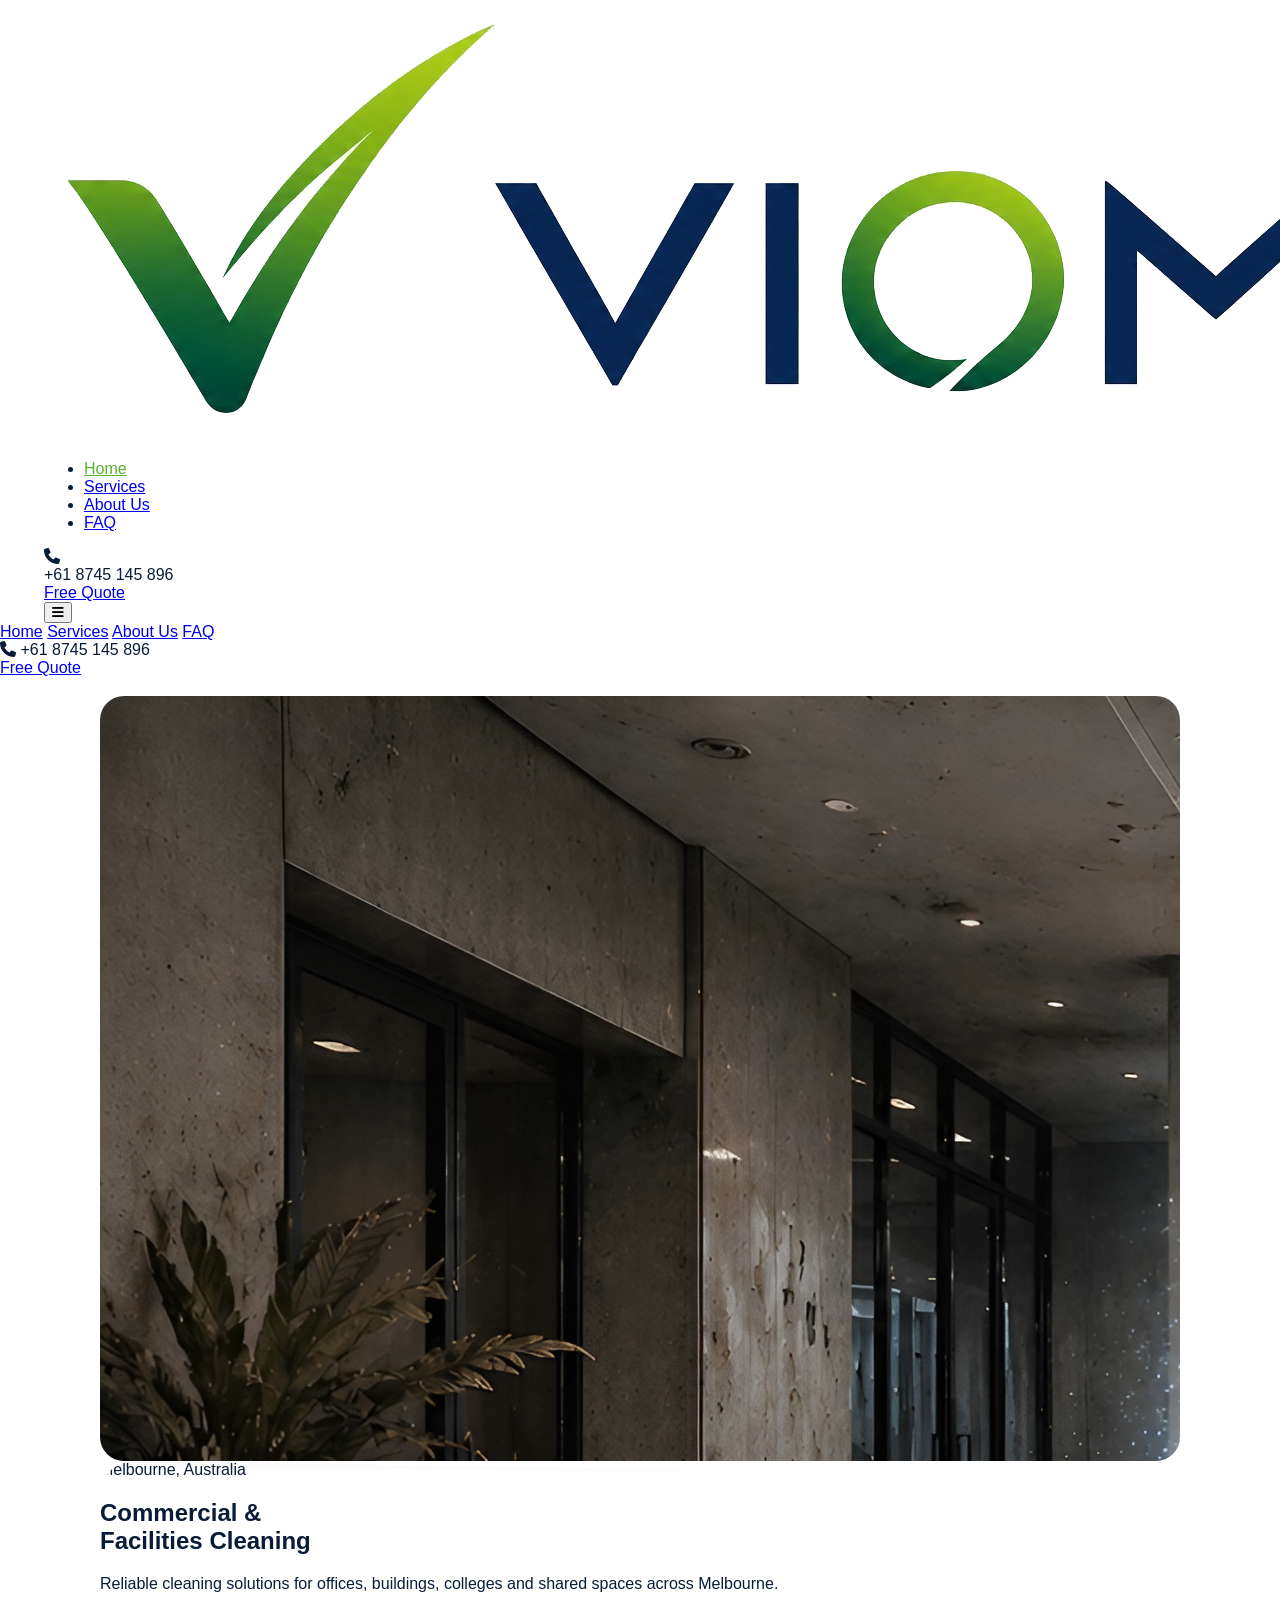
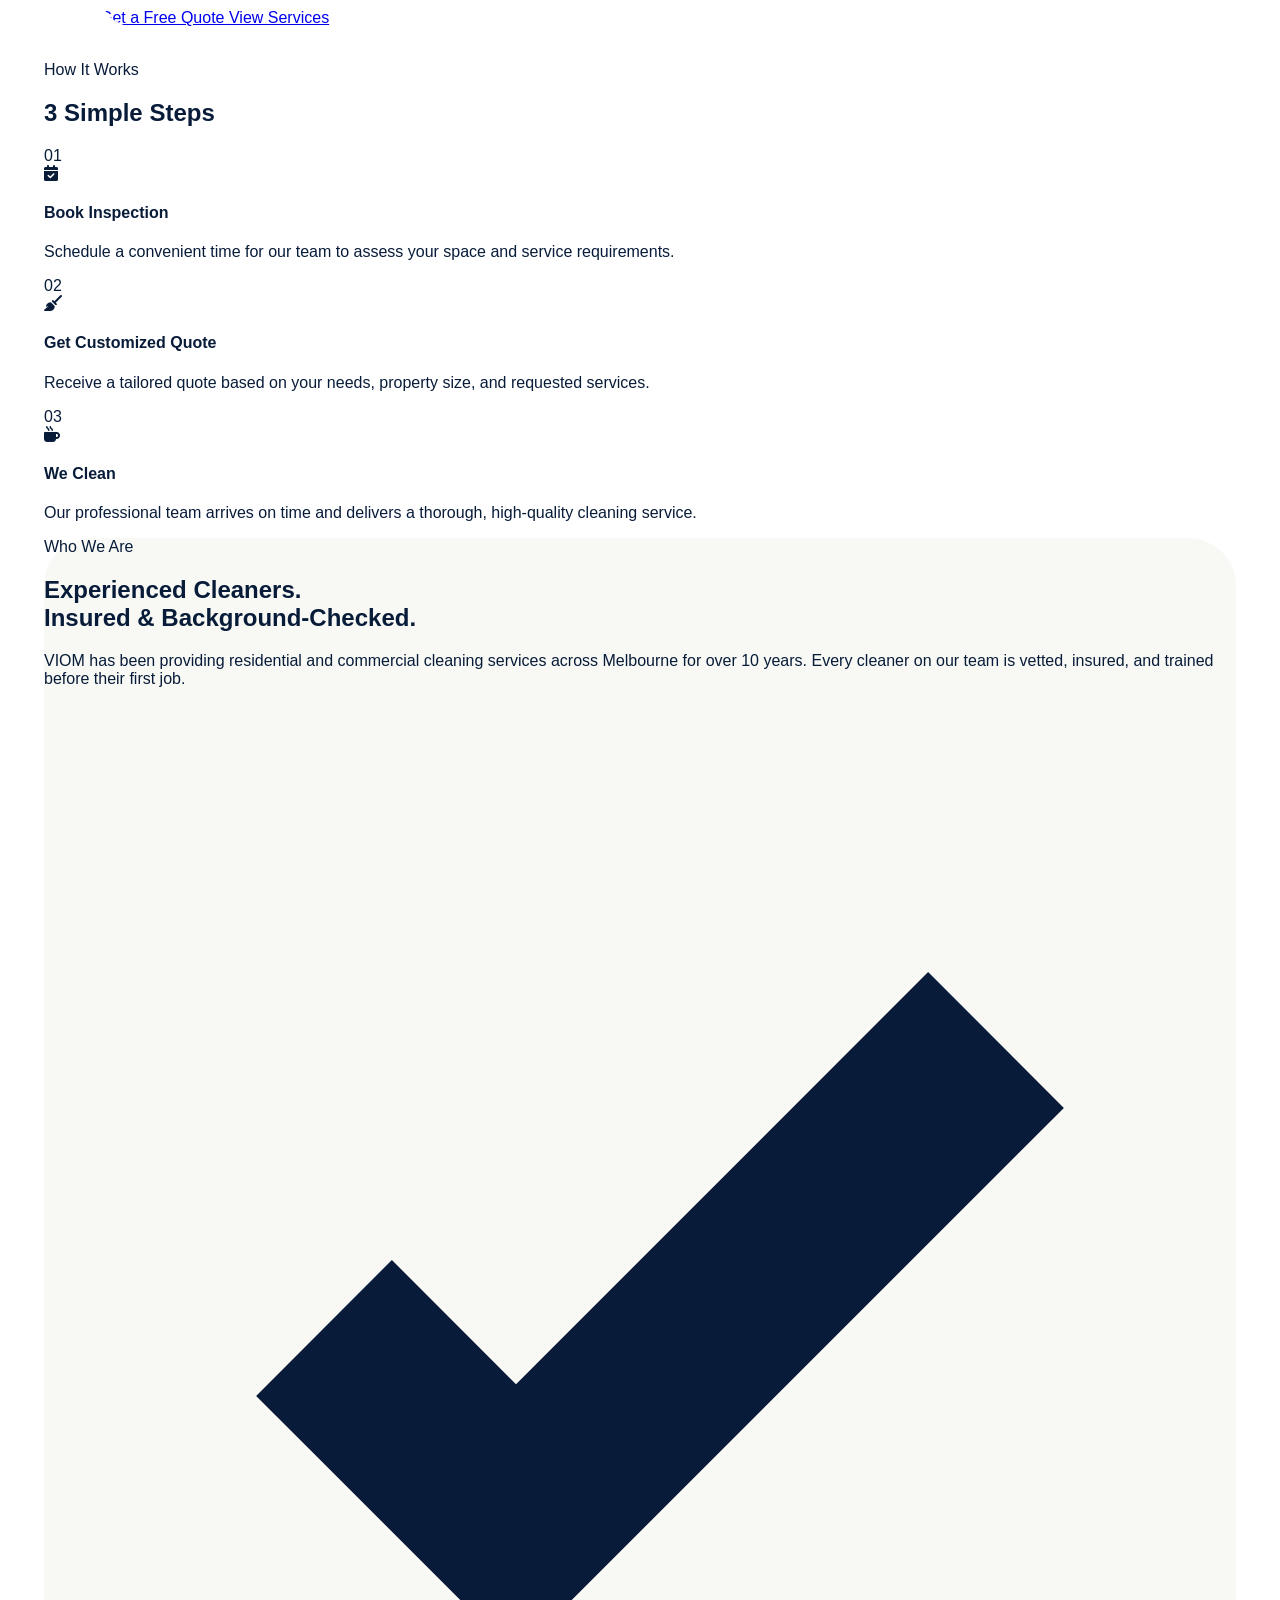
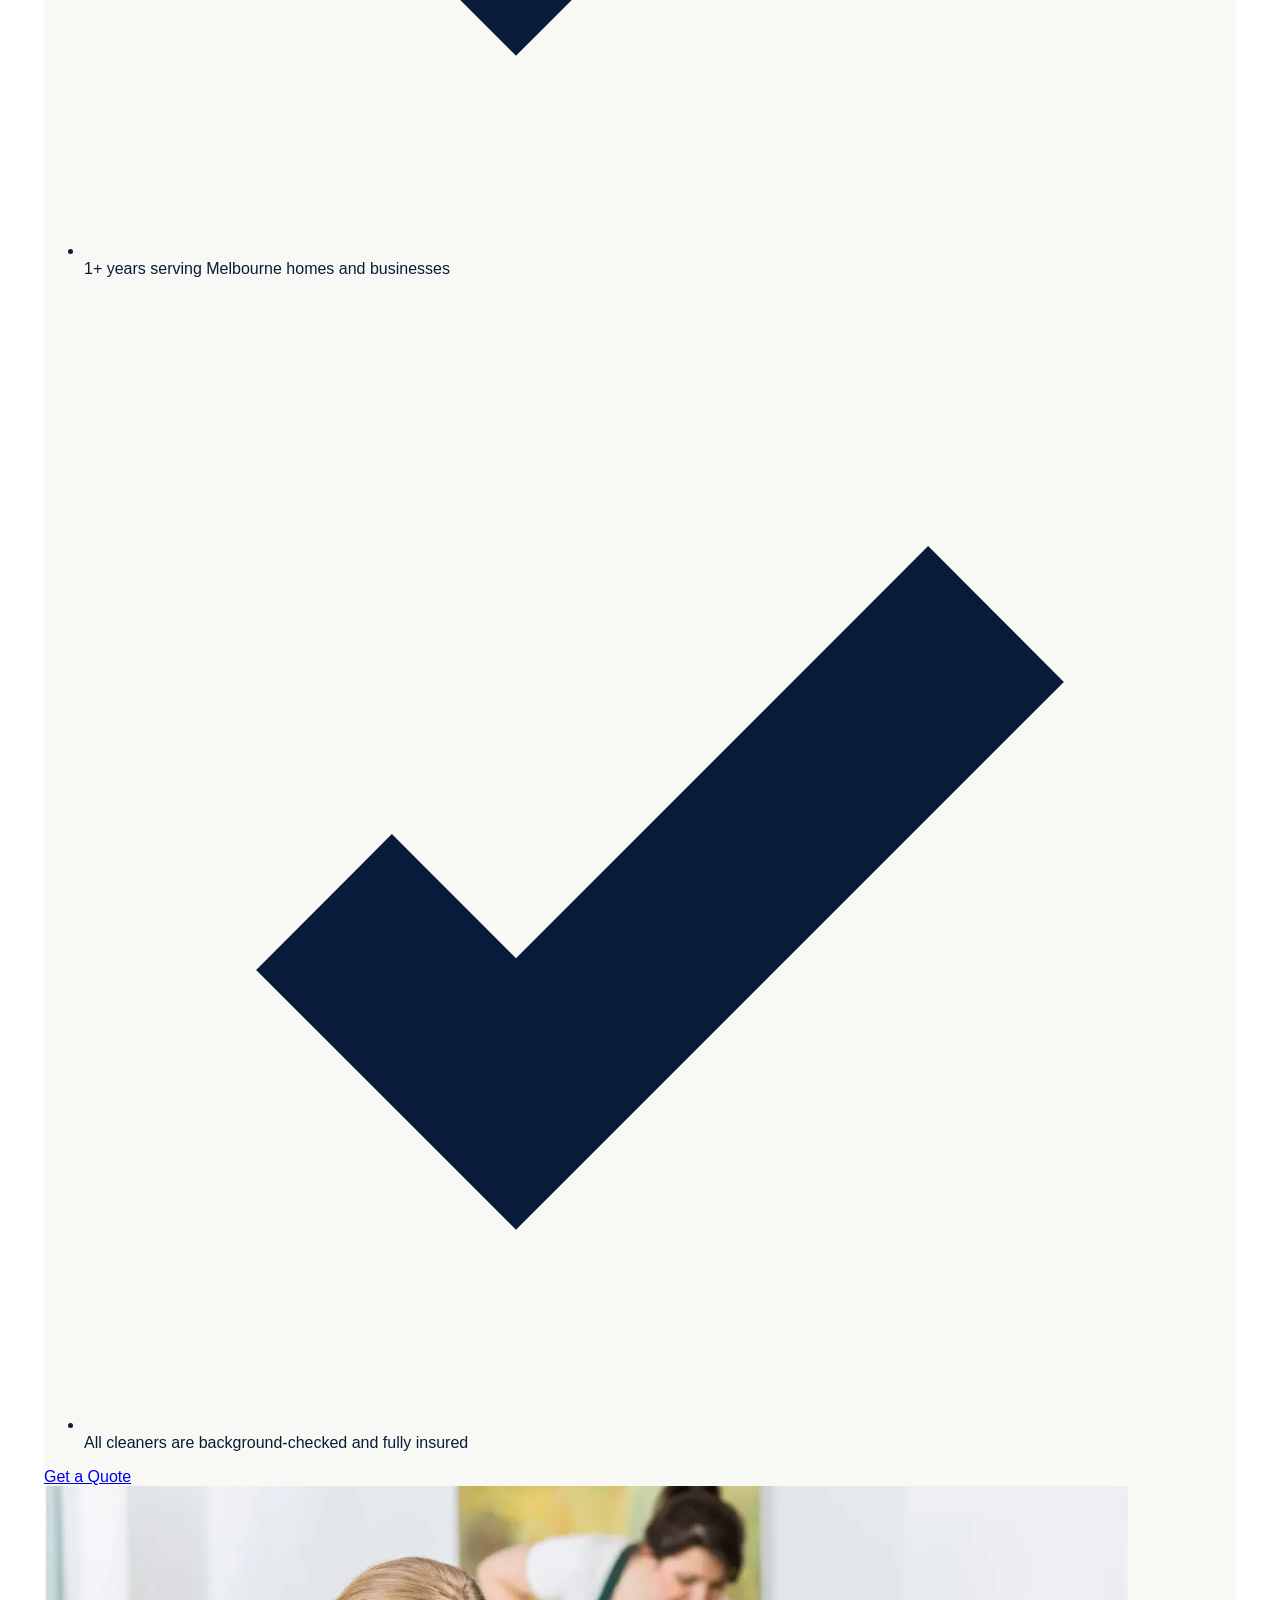
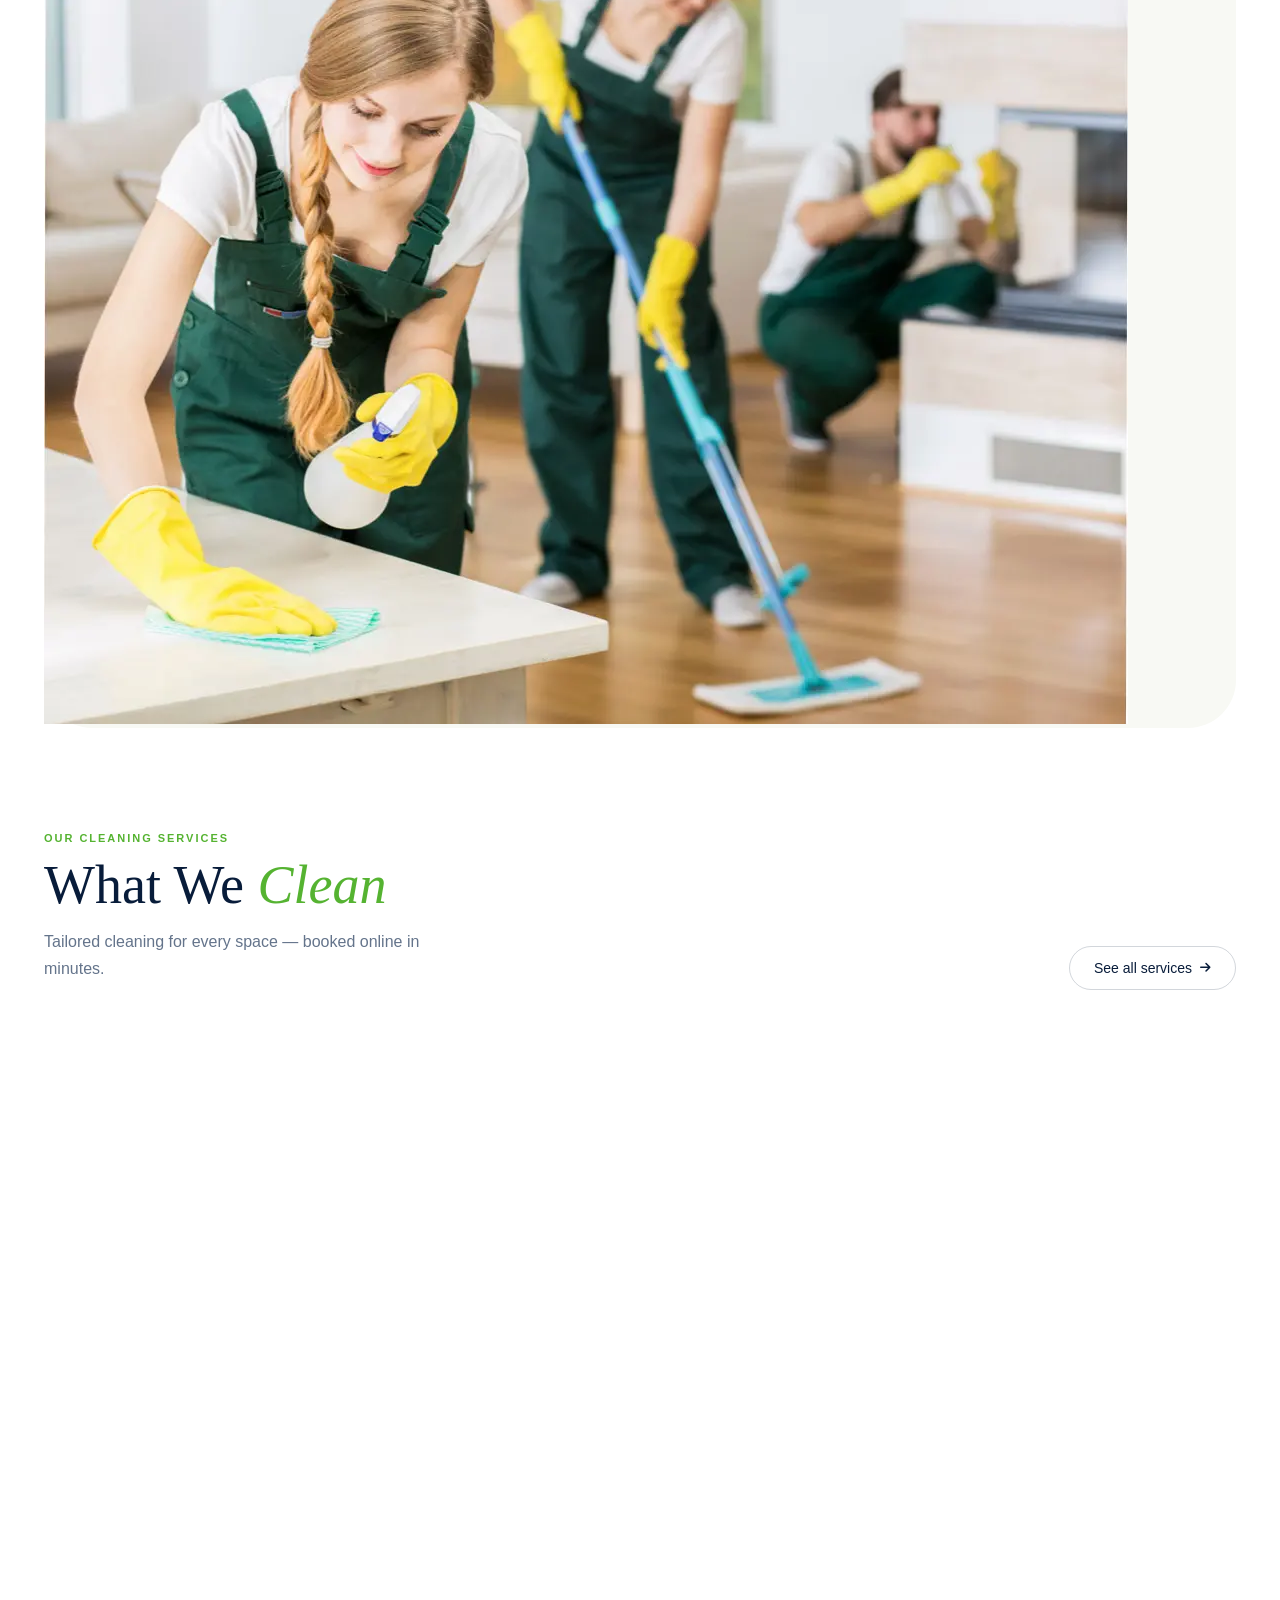
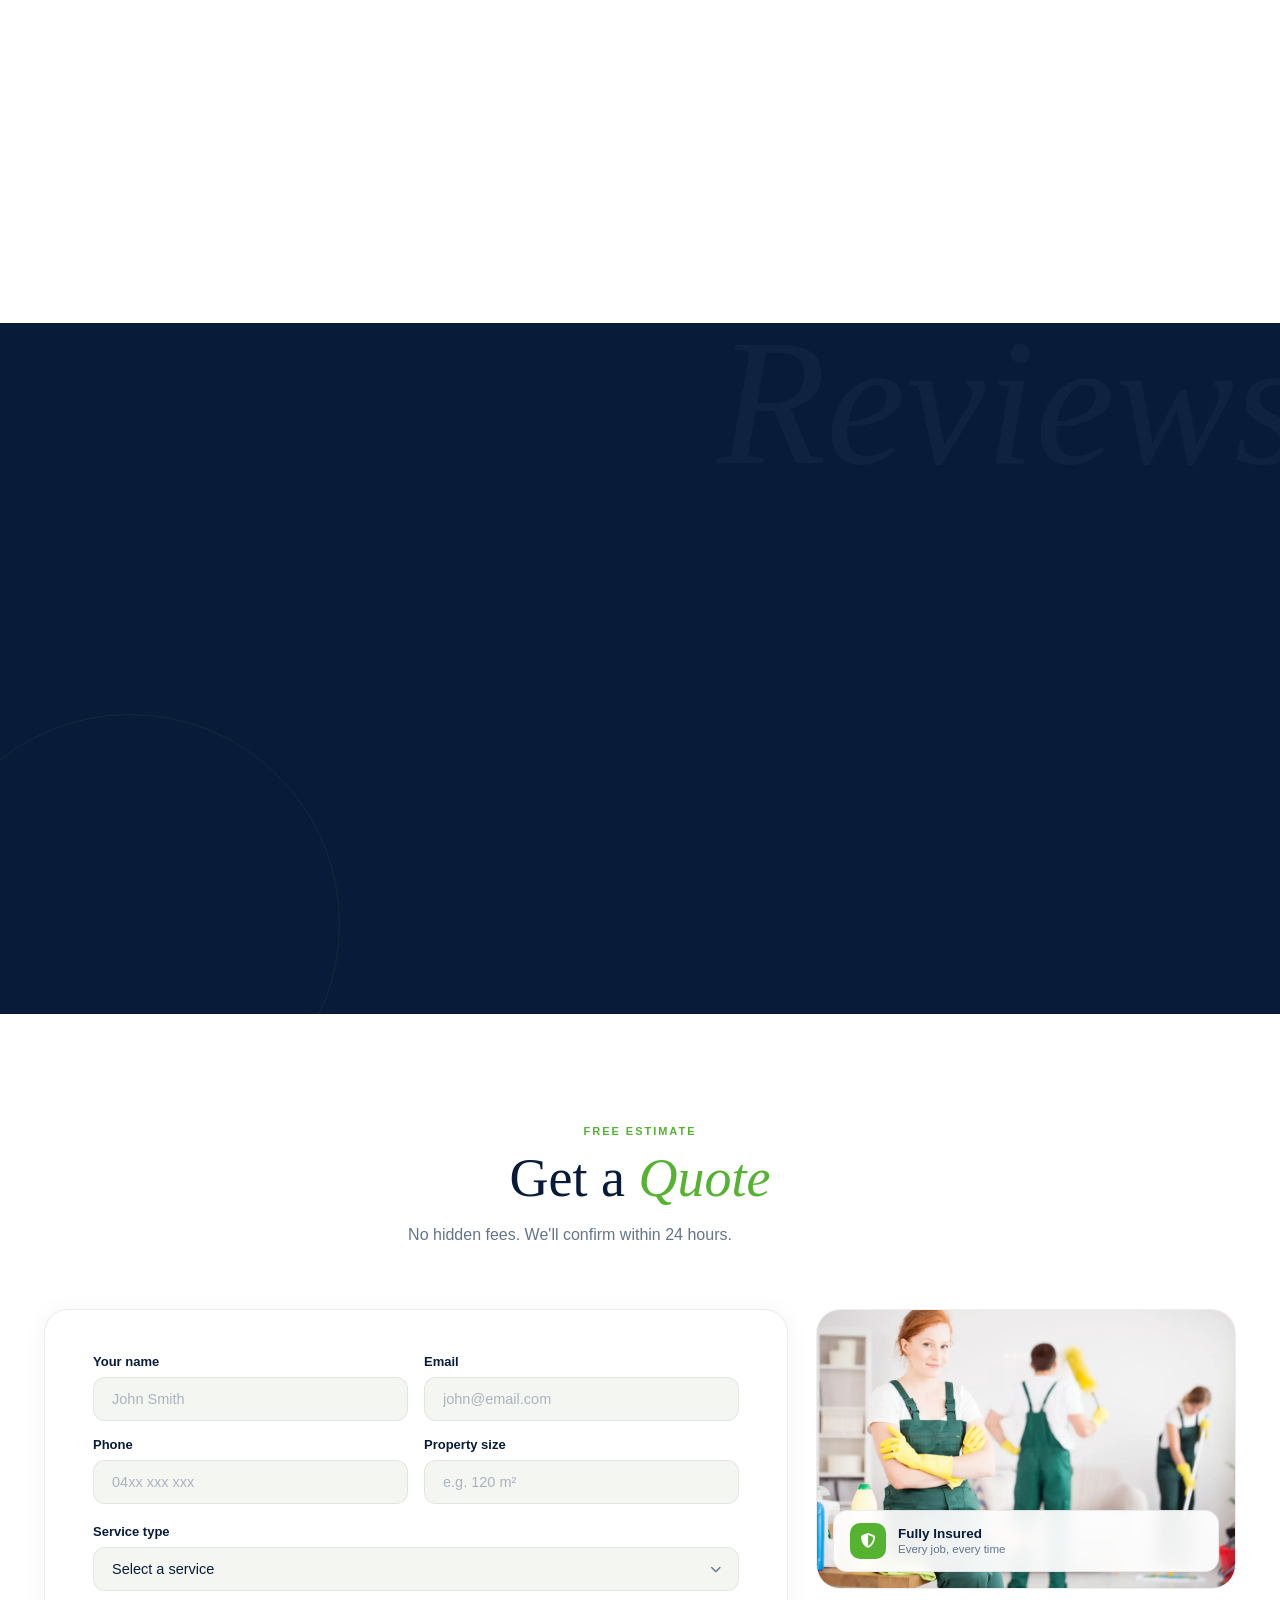
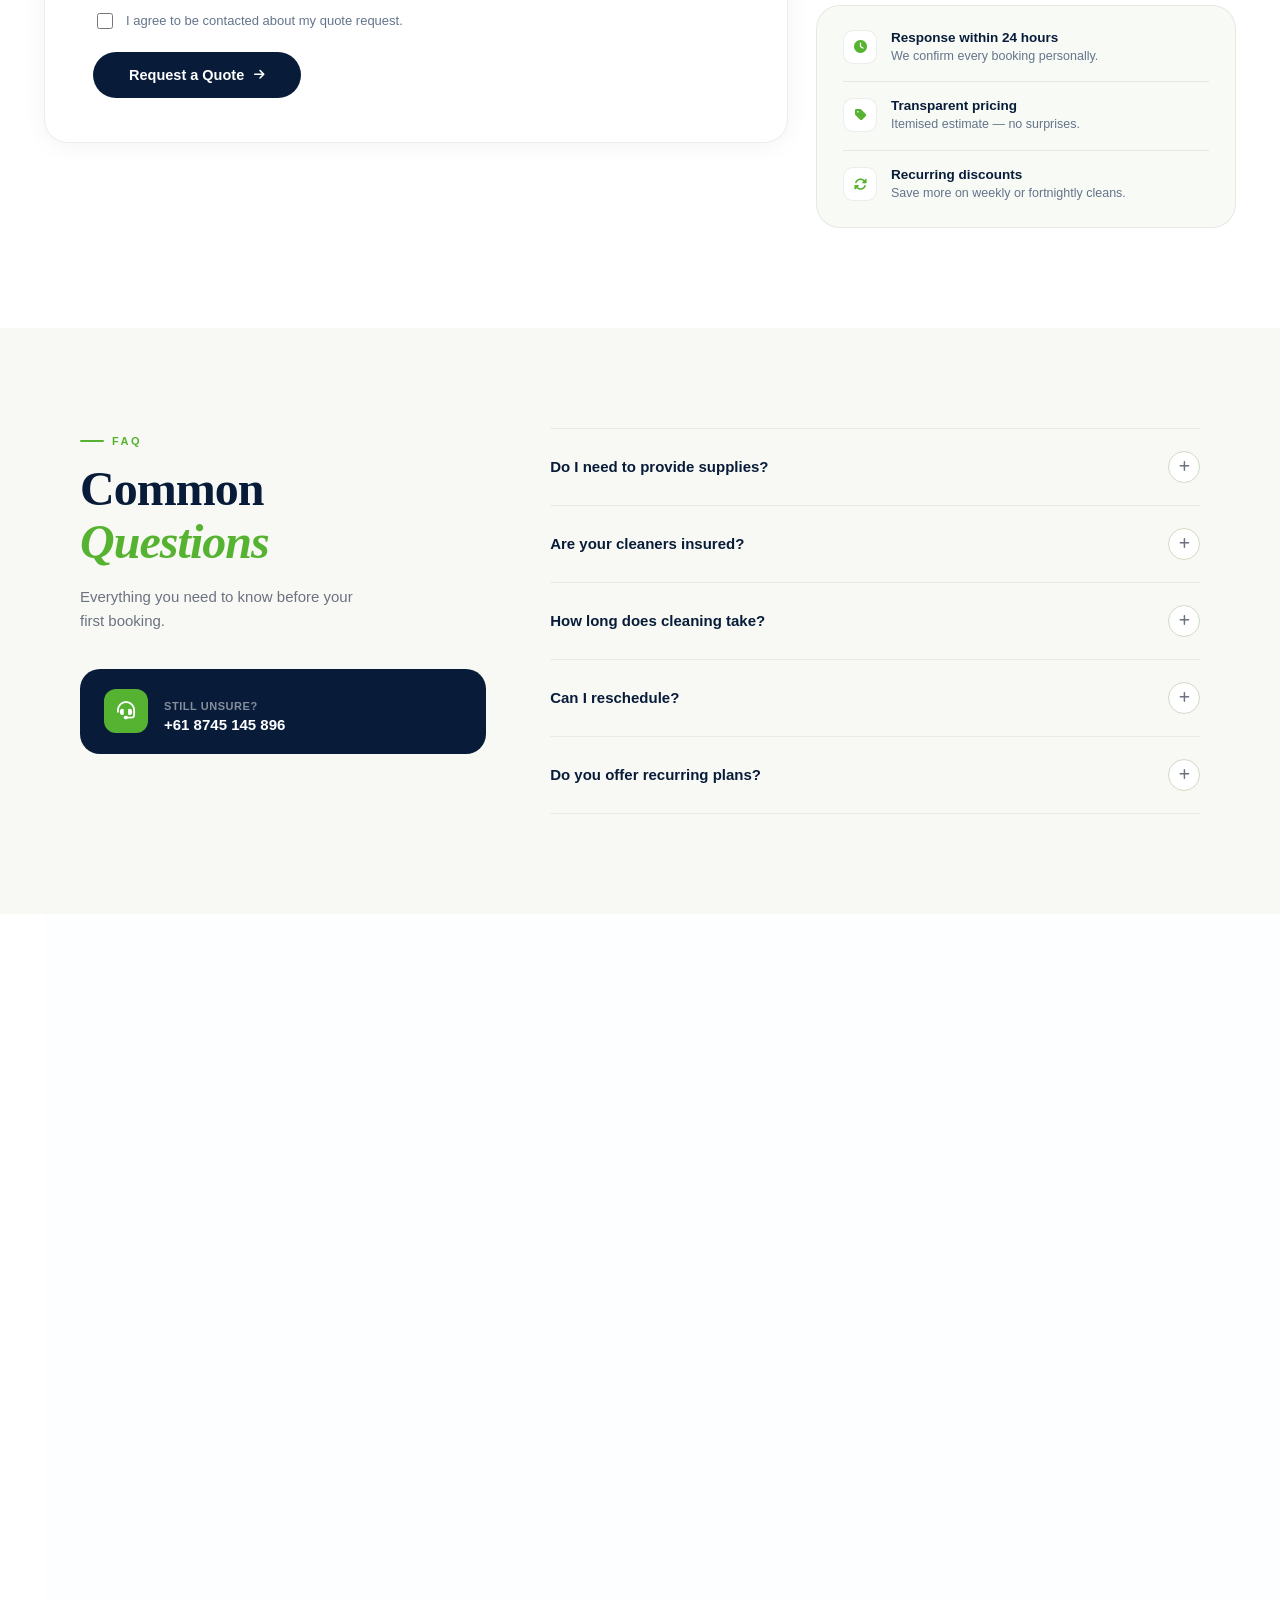
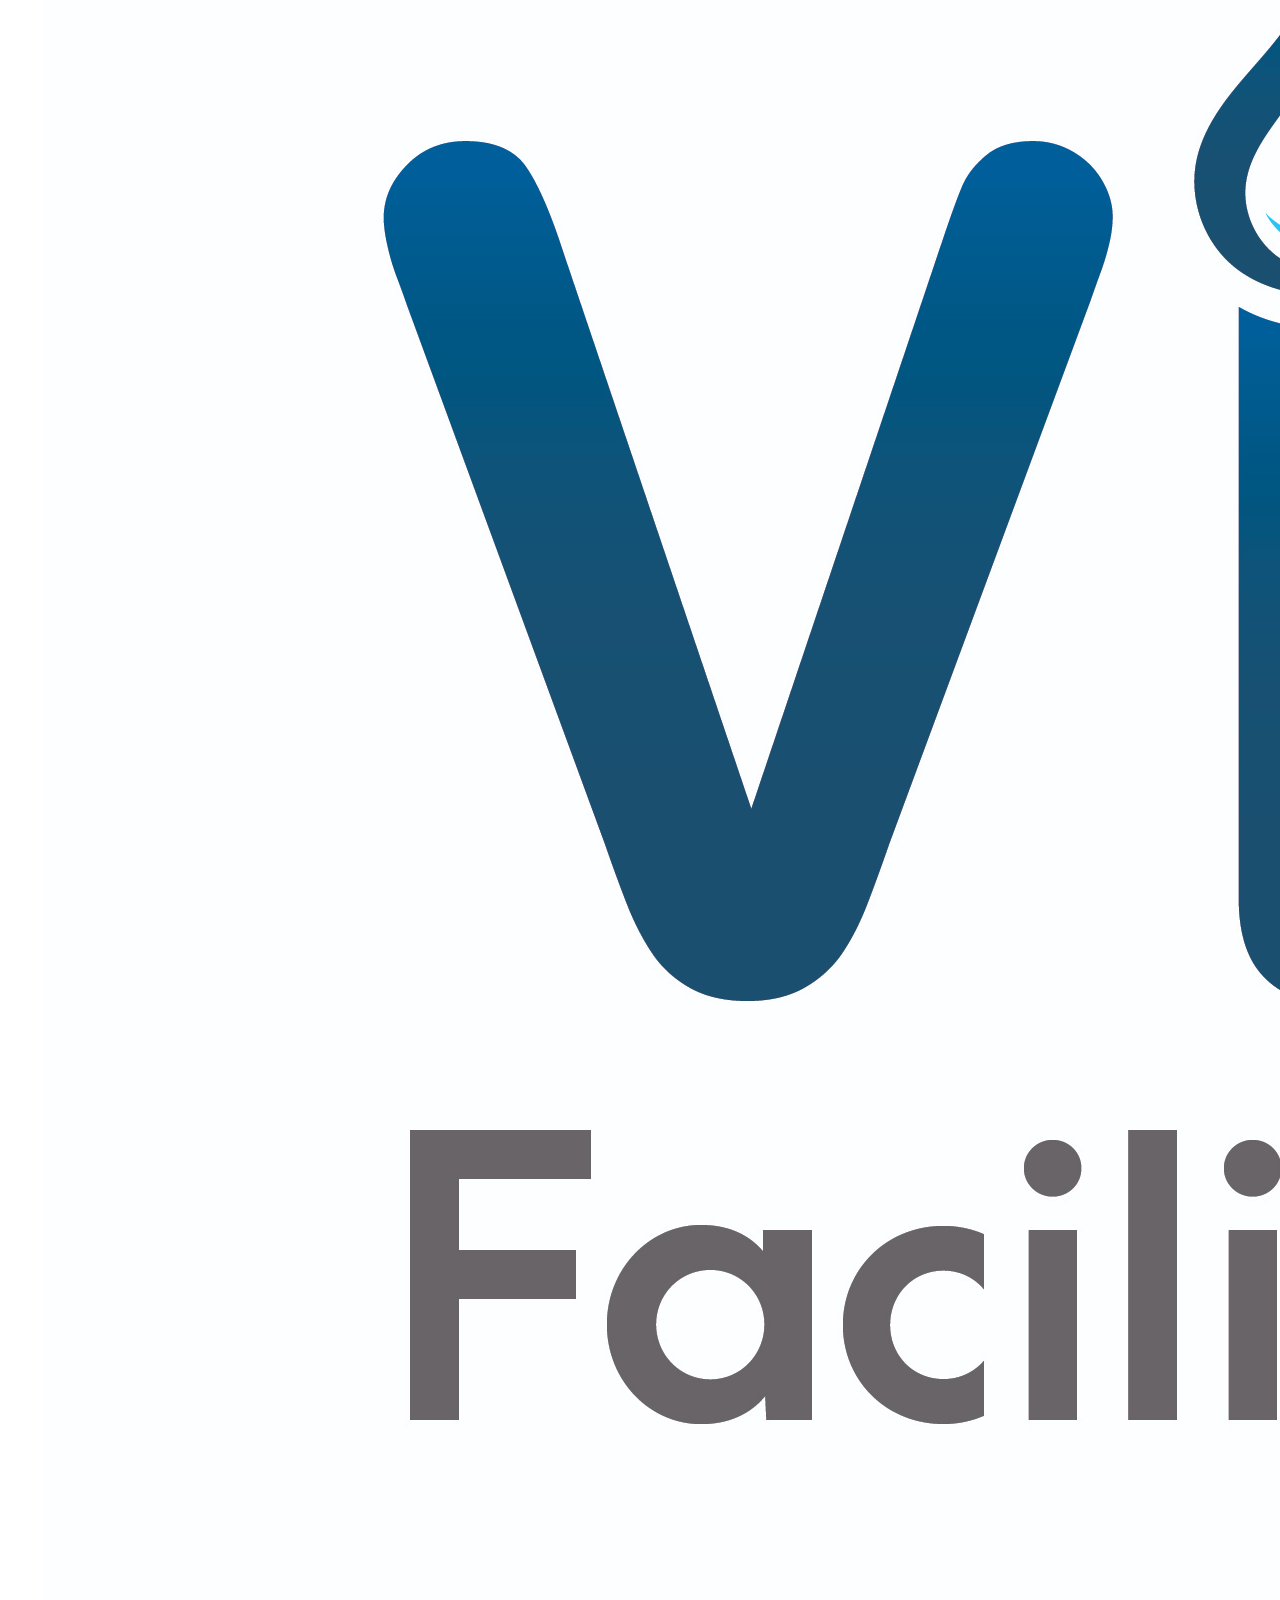
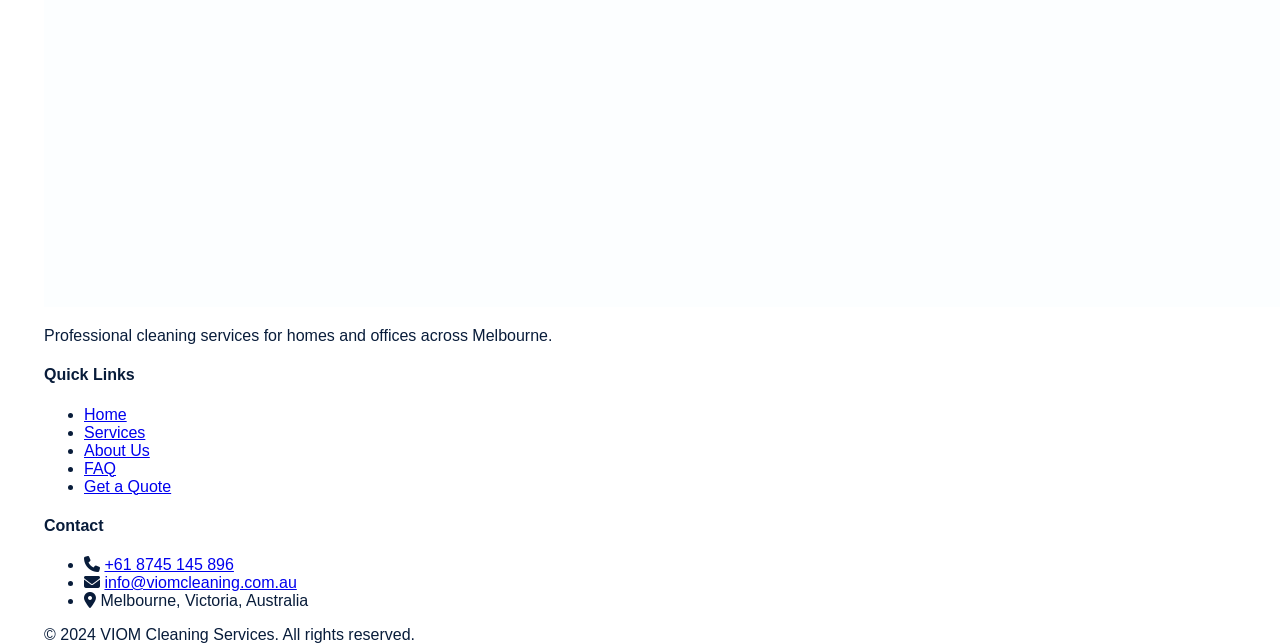
==== commit 6b235a3b: "Minor changes in navbar - logo change" ====
--- a/index.html
+++ b/index.html
@@ -36,7 +36,7 @@
 
             <div class="flex-shrink-0">
                 <a href="#hero">
-                    <img src="assets/images/viom-logo.png" alt="VIOM Cleaning" class="h-20 w-auto">
+                    <img src="assets/images/viom.png" alt="VIOM Cleaning" class="h-20 w-auto">
                 </a>
             </div>
 
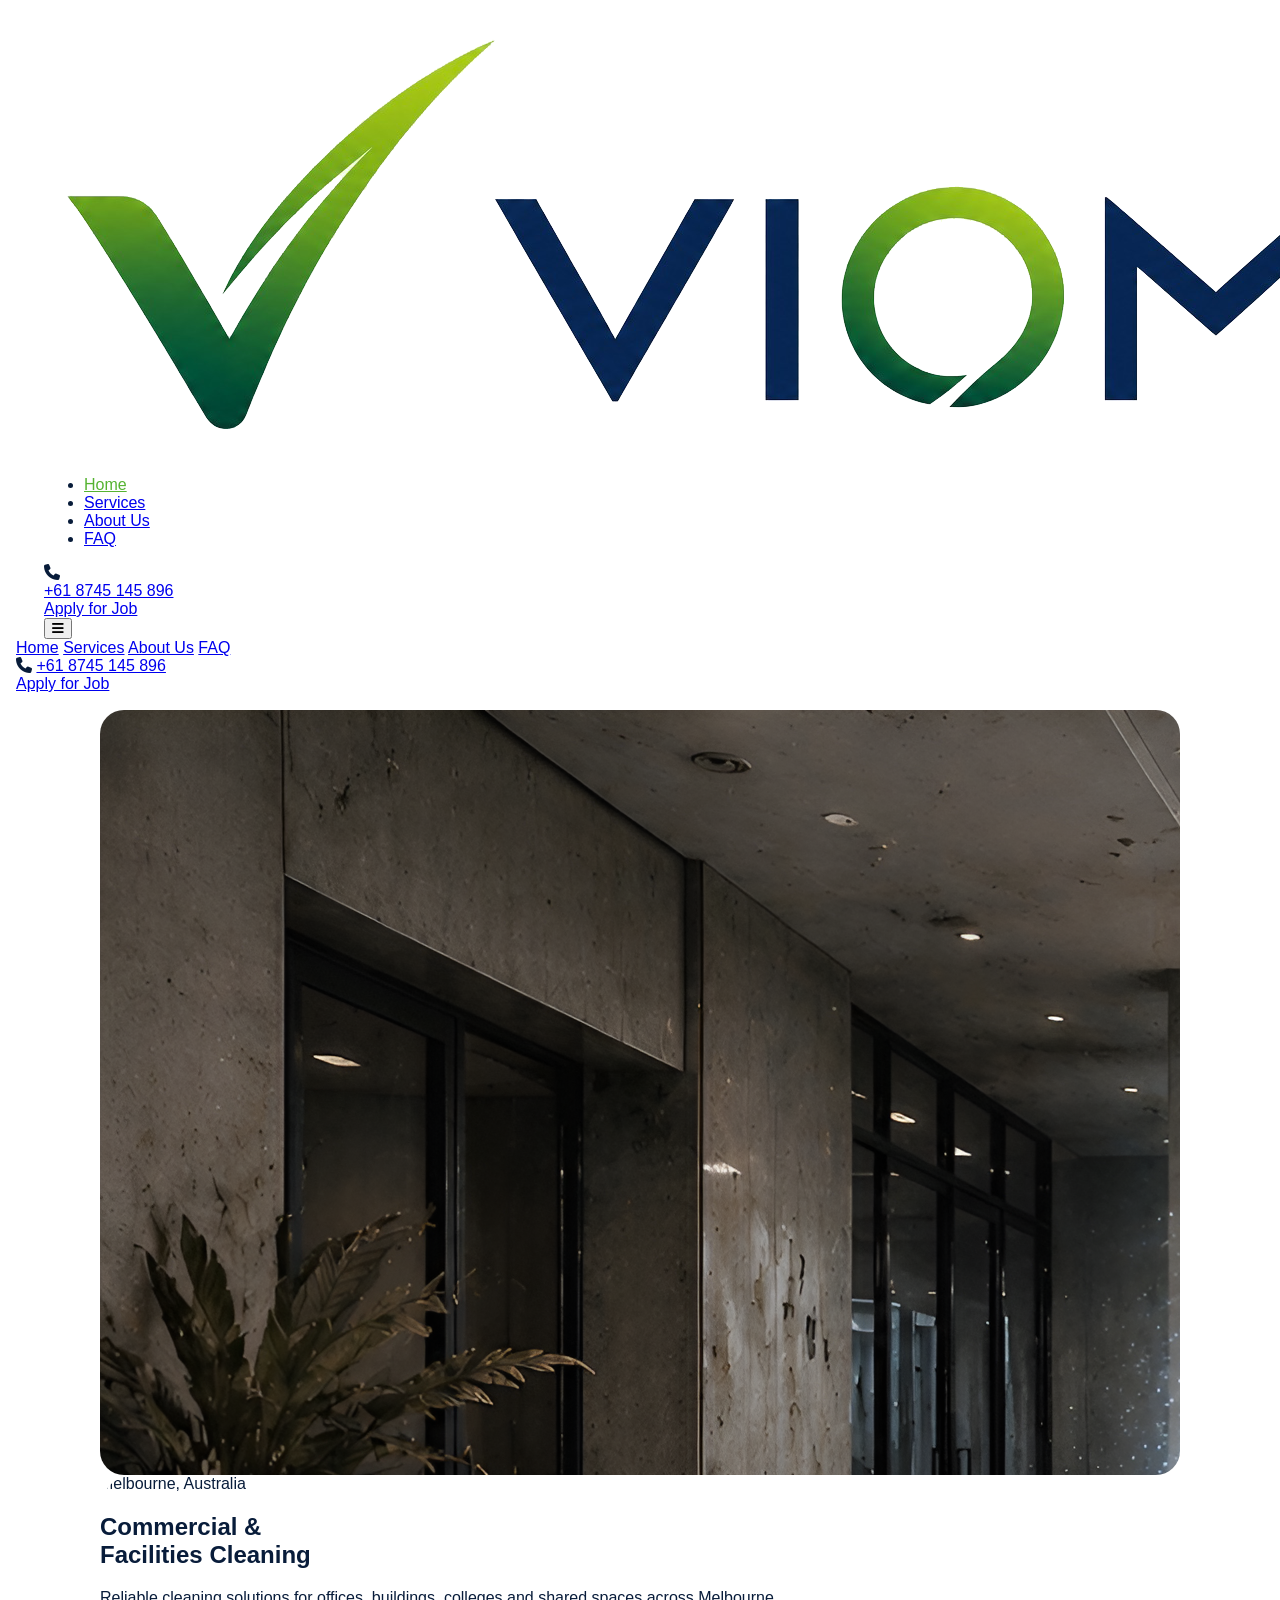
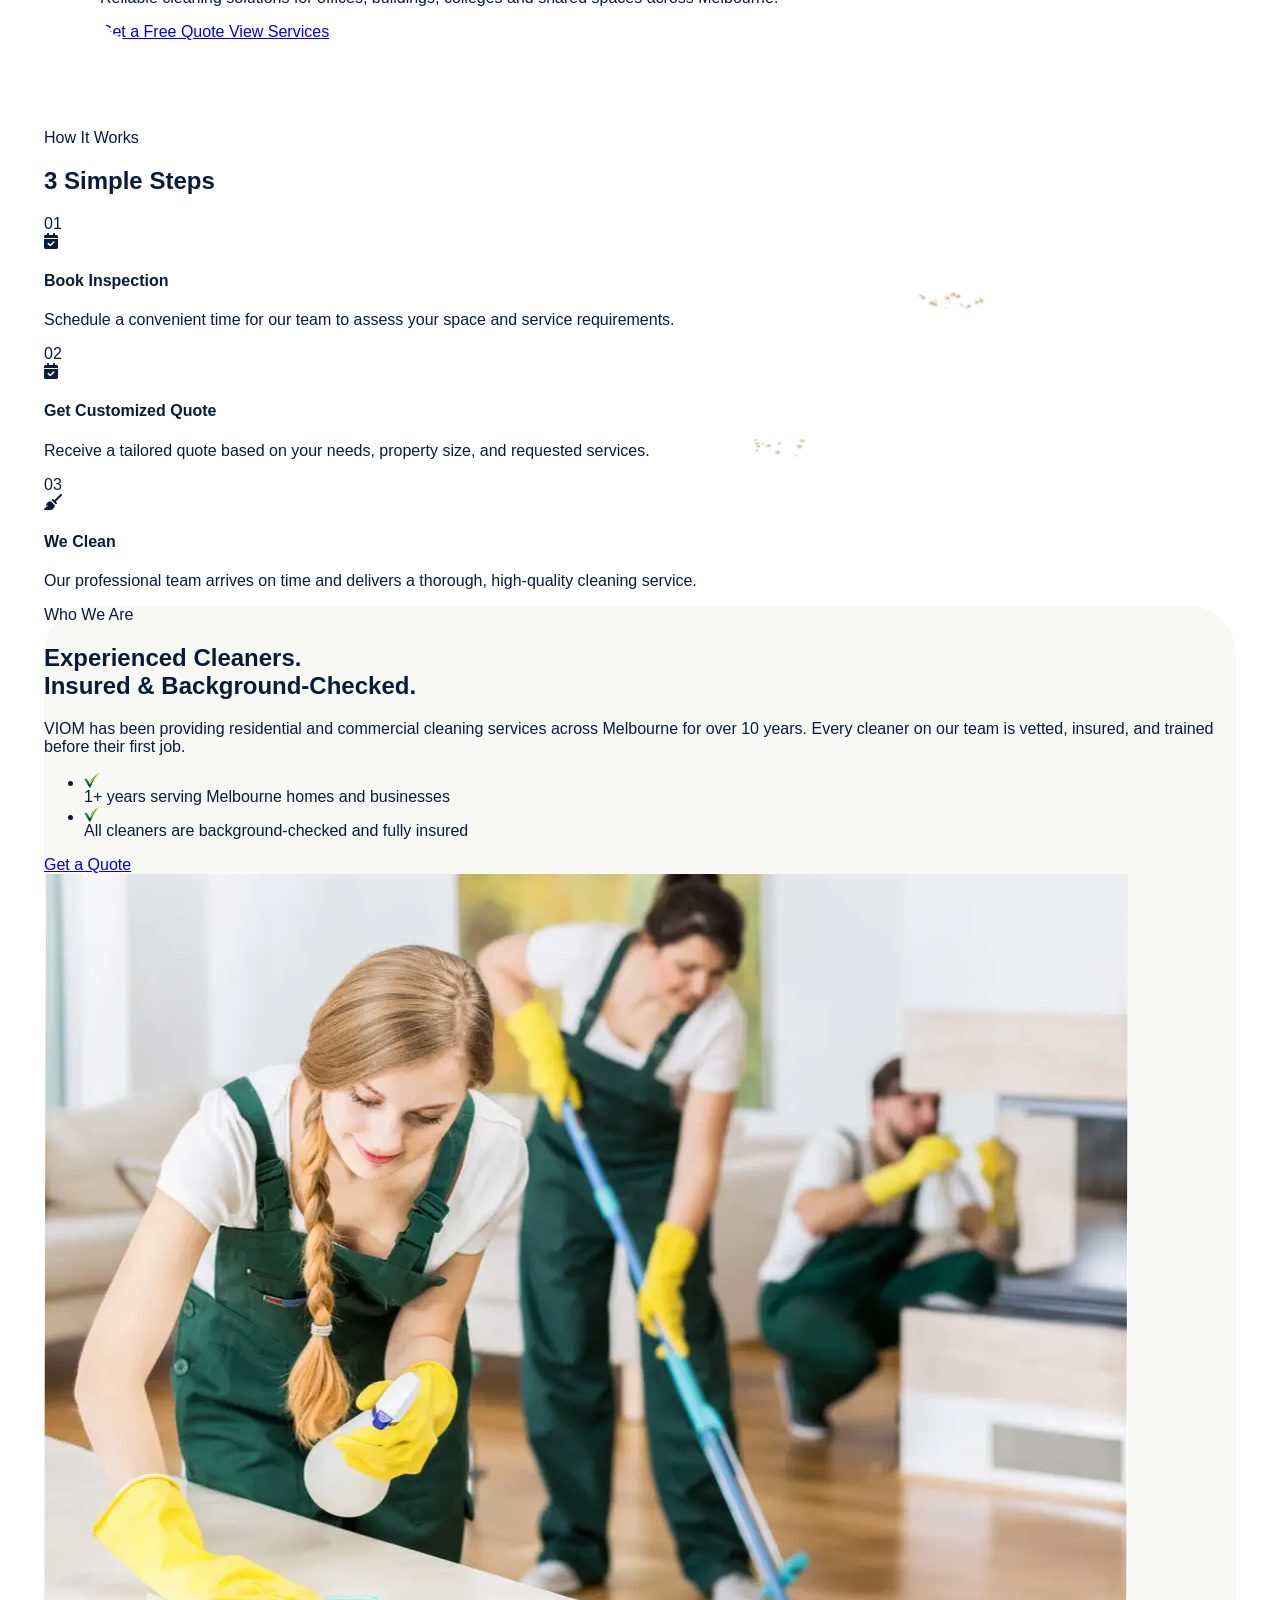
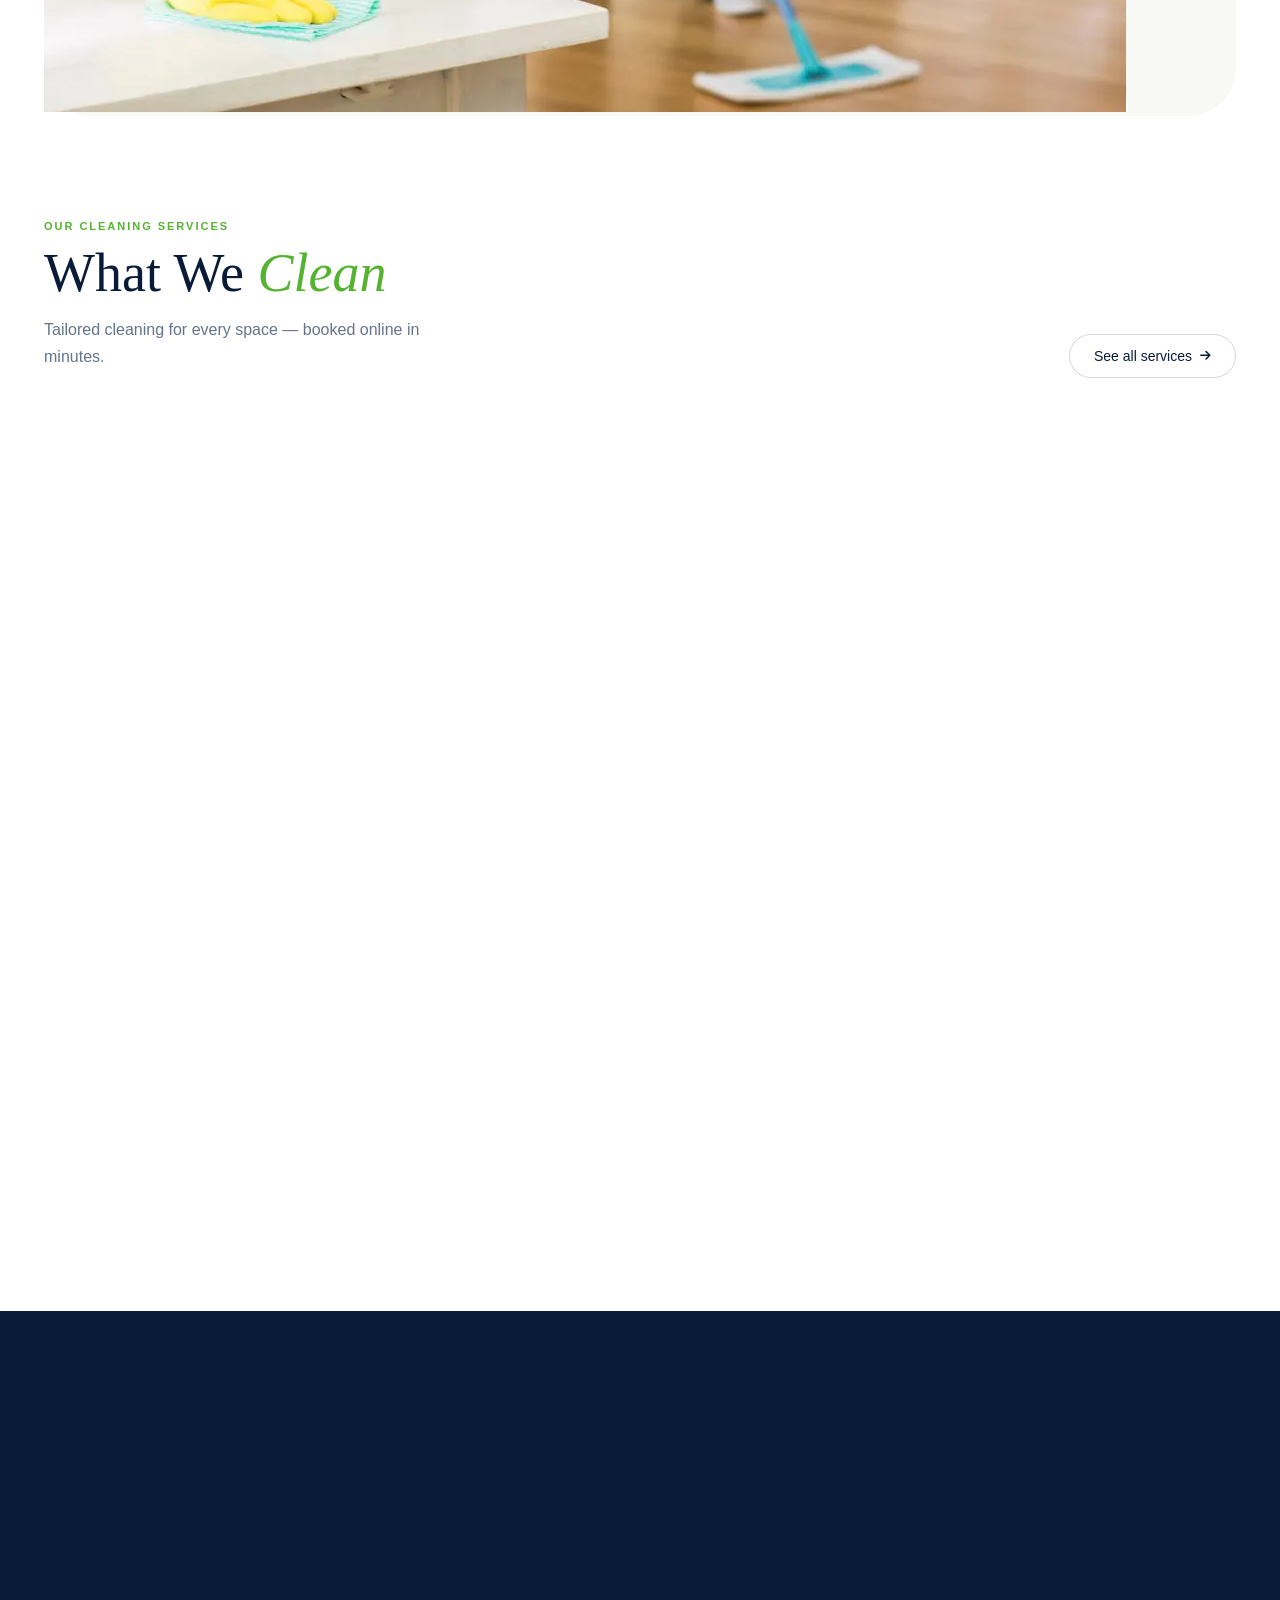
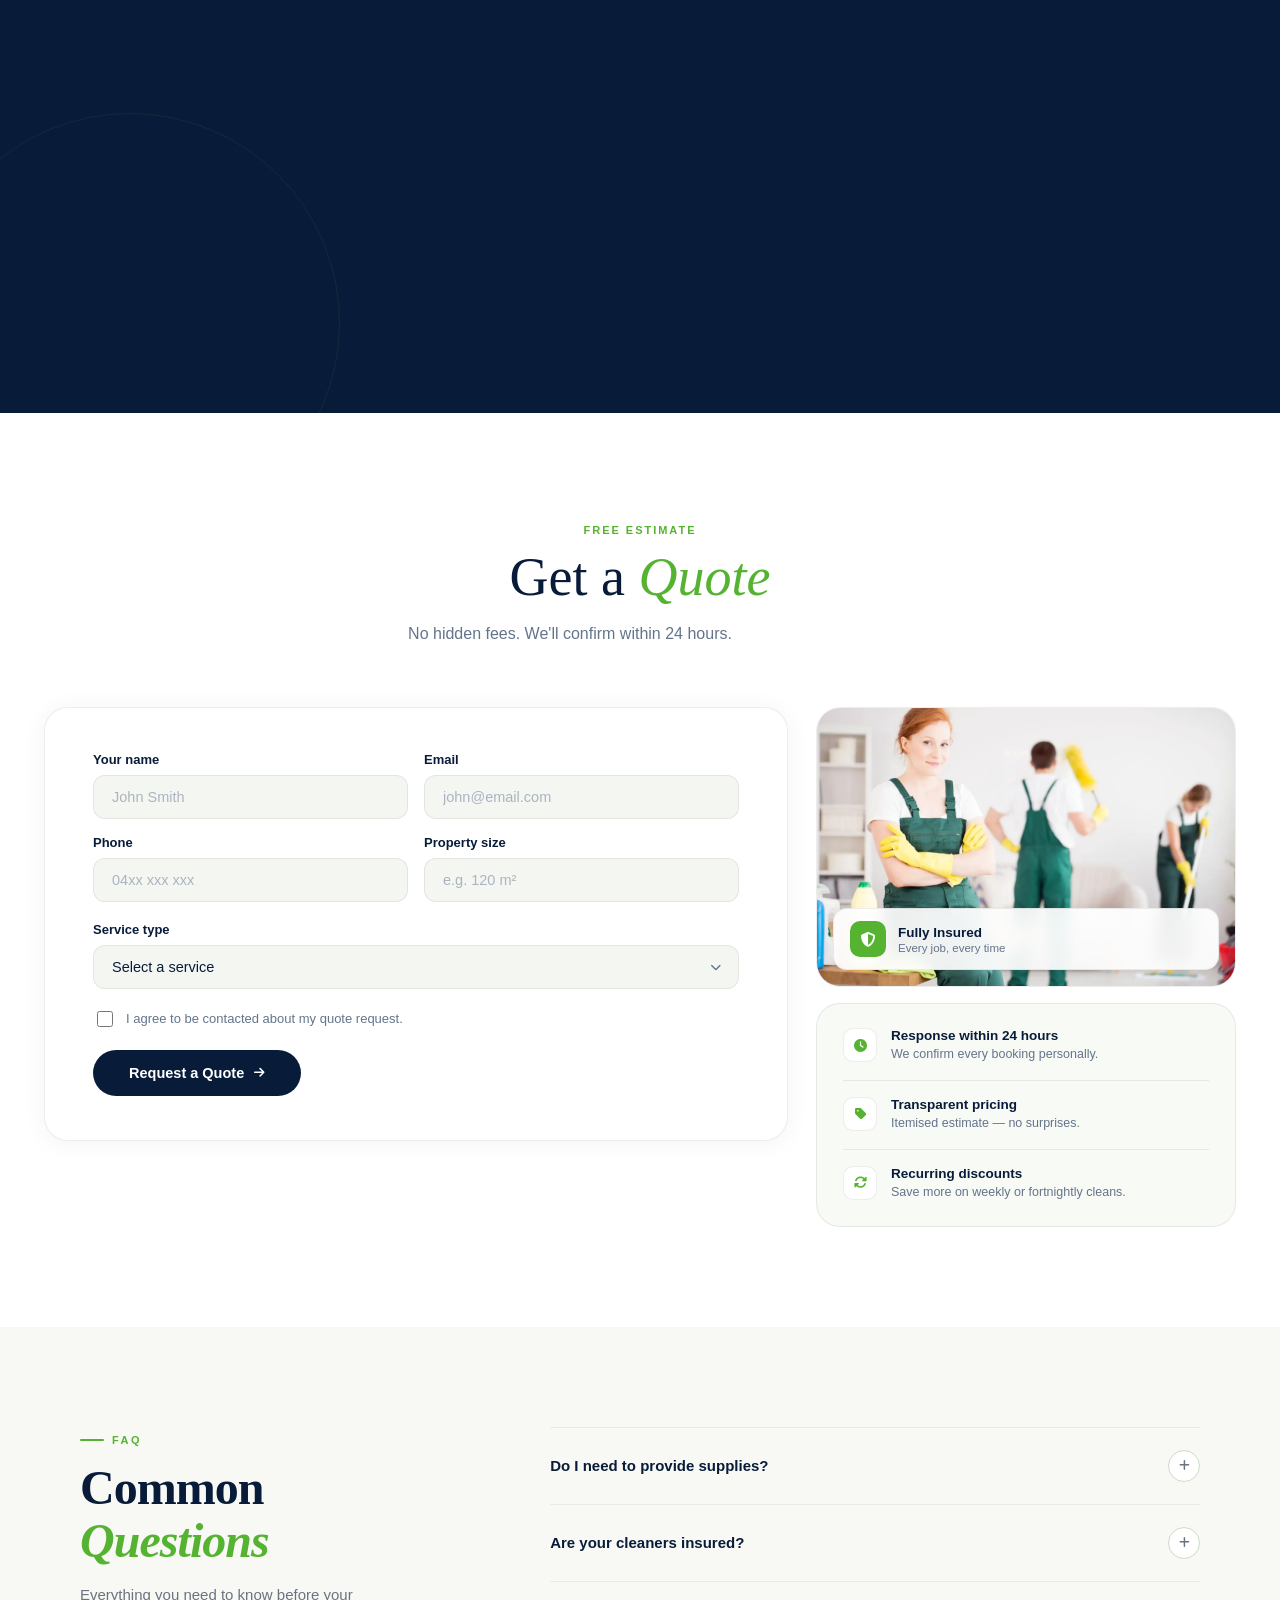
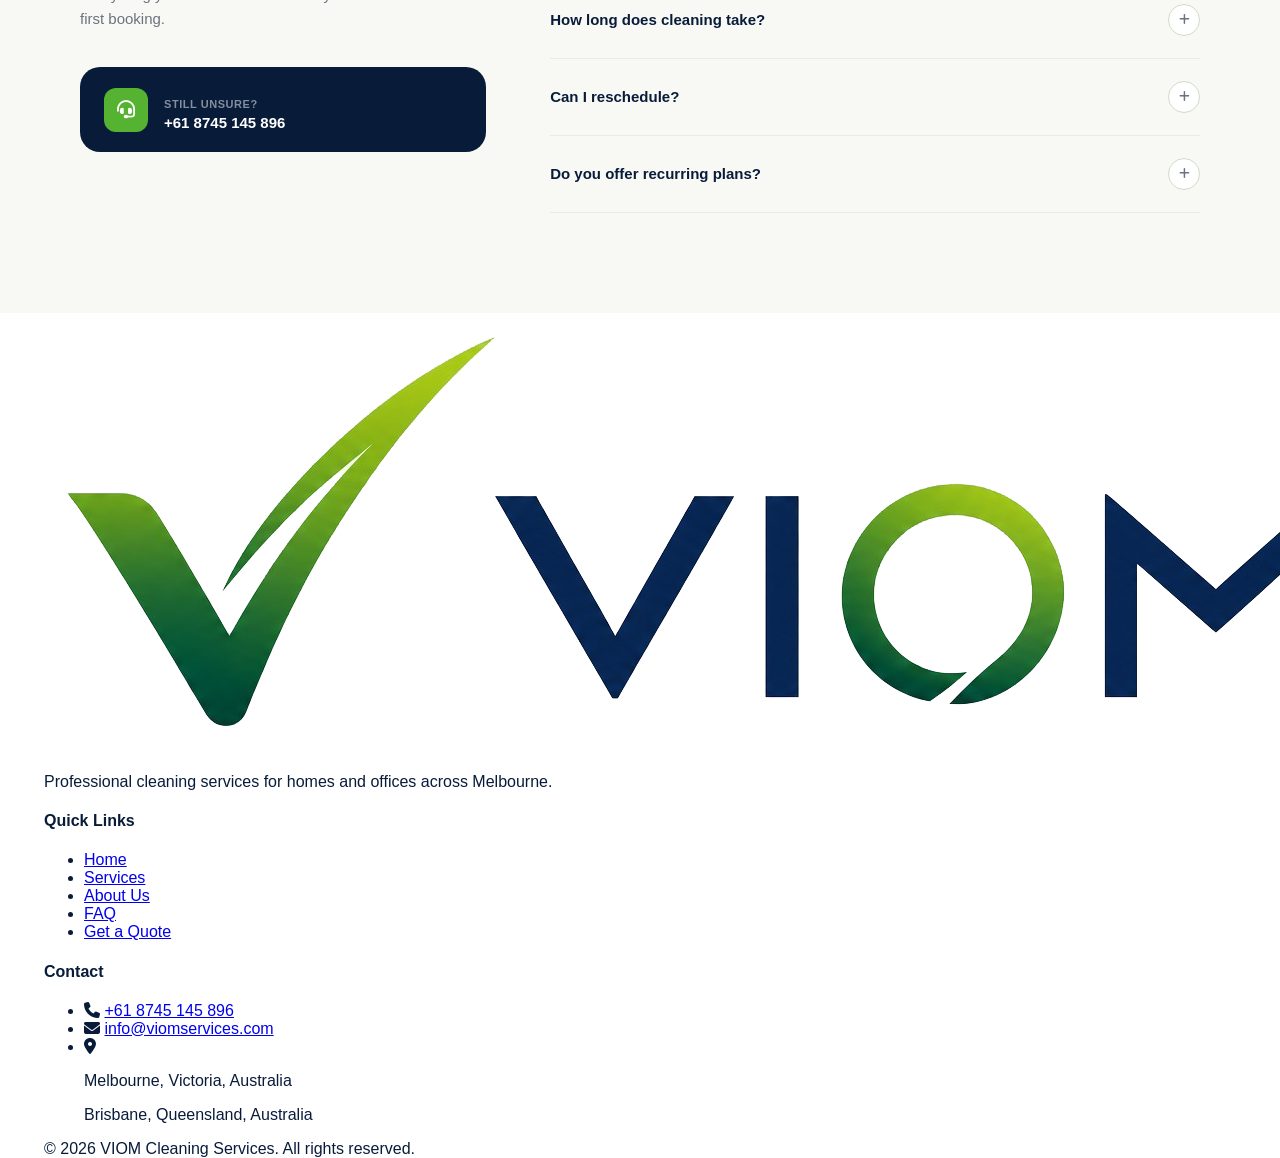
==== commit 8fc44452: "Changes in frontend" ====
--- a/index.html
+++ b/index.html
@@ -31,12 +31,12 @@
 
     <!-- Navbar -->
     <nav class="py-2 px-6 md:px-12"
-        style="position: sticky; top: 0; z-index: 999; background: rgba(255,255,255,0.15); backdrop-filter: blur(12px); -webkit-backdrop-filter: blur(12px); border-bottom: 1px solid rgba(255,255,255,0.2);">
+        style="position: sticky; top: 0; z-index: 999; background: rgba(255,255,255,0.15); backdrop-filter: blur(12px); -webkit-backdrop-filter: blur(12px); border-bottom: 1px solid rgba(255,255,255,0.2); margin: 1rem">
         <div class="max-w-[1400px] mx-auto flex items-center justify-between container">
 
             <div class="flex-shrink-0">
                 <a href="#hero">
-                    <img src="assets/images/viom.png" alt="VIOM Cleaning" class="h-20 w-auto">
+                    <img src="assets/images/viom.png" alt="VIOM Cleaning" class="h-14 w-auto">
                 </a>
             </div>
 
@@ -52,11 +52,15 @@
                     <div class="bg-[#081c3a] text-white w-9 h-9 rounded-full flex items-center justify-center mr-3">
                         <i class="fa fa-phone text-xs"></i>
                     </div>
-                    <span class="font-normal text-gray-800 text-sm">+61 8745 145 896</span>
+                    <span class="font-normal text-gray-800 text-sm">
+                        <a href="https://wa.me/61457895874" target="_blank" class="hover:text-gray-900 transition">
+                            +61 8745 145 896
+                        </a>
+                    </span>
                 </div>
                 <a href="#get-quote"
                     class="bg-[#FCD303] hover:bg-yellow-400 text-[#081c3a] font-normal px-7 py-2.5 rounded-full h-11 flex items-center transition text-sm">
-                    Free Quote
+                    Apply for Job
                 </a>
             </div>
 
@@ -72,29 +76,61 @@
             <a href="#faq" class="block text-base font-medium text-gray-700 py-1">FAQ</a>
             <div class="flex flex-col space-y-3 pt-3 border-t border-gray-100">
                 <div class="flex items-center text-gray-700 font-medium text-sm">
-                    <i class="fa fa-phone mr-3 text-[#55b331] text-xs"></i> +61 8745 145 896
+                    <i class="fa fa-phone mr-3 text-[#55b331] text-xs"></i>
+                    <a href="https://wa.me/61457895874" target="_blank" class="hover:text-gray-900 transition">
+                        +61 8745 145 896
+                    </a>
                 </div>
                 <a href="#get-quote"
-                    class="bg-[#FCD303] text-center py-3 rounded-full font-bold text-sm text-[#081c3a]">Free Quote</a>
+                    class="bg-[#FCD303] text-center py-3 rounded-full font-bold text-sm text-[#081c3a]">Apply for
+                    Job</a>
             </div>
         </div>
     </nav>
 
 
     <!-- Hero -->
-    <section id="hero" class="dust-section relative bg-white overflow-hidden min-h-screen flex items-stretch">
-        <div class="w-full flex" style="padding: clamp(12px, 2vh, 30px) clamp(16px, 8vw, 100px);">
-            <div class="relative flex flex-col w-full overflow-hidden" style="border-radius: 1.5rem; min-height: 85vh;">
-
-                <!-- Image — reduced height -->
+    <section id="hero" class="dust-section relative bg-white overflow-hidden flex items-stretch h-180">
+        <div class="w-full flex" style="padding: 0 clamp(16px, 8vw, 100px);">
+            <div class="relative flex flex-col w-full overflow-hidden" style="border-radius: 1.5rem; min-height: 8vh;">
+
+                <!-- Carousel images -->
                 <div class="relative w-full" style="height: 85vh; border-radius: 1.5rem; overflow: hidden;">
-                    <img src="assets/images/hero.png" alt="VIOM Cleaning Services"
-                        class="w-full h-full object-cover object-center">
-                    <div class="absolute inset-0 bg-black/30 pointer-events-none"></div>
-                </div>
-
-                <!-- Card overlay — desktop: vertically centred | mobile: bottom aligned -->
-                <div class="absolute inset-0 z-10 pointer-events-none">
+
+                    <div style="position: relative; width: 100%; height: 100%;">
+
+                        <img src="assets/images/hero.png" alt="VIOM Cleaning Services"
+                            class="hero-slide w-full h-full object-cover object-center absolute inset-0"
+                            style="opacity: 1; transition: opacity 1.2s ease;">
+
+                        <img src="assets/images/whoweare.jpg" alt="VIOM Cleaning Team"
+                            class="hero-slide w-full h-full object-cover object-center absolute inset-0"
+                            style="opacity: 0; transition: opacity 1.2s ease;">
+
+                        <img src="assets/images/quote.jpg" alt="VIOM Professional Cleaning"
+                            class="hero-slide w-full h-full object-cover object-center absolute inset-0"
+                            style="opacity: 0; transition: opacity 1.2s ease;">
+
+                    </div>
+
+                    <!-- Dark overlay -->
+                    <div class="absolute inset-0 bg-black/30 pointer-events-none" style="z-index: 1;"></div>
+
+                    <!-- Slide dots -->
+                    <div class="absolute bottom-5 left-1/2 -translate-x-1/2 flex gap-2" style="z-index: 3;">
+                        <span class="hero-dot" data-idx="0"
+                            style="display:block; width:28px; height:5px; border-radius:3px; background:#55b331; transition: width 0.3s ease, background 0.3s ease;"></span>
+                        <span class="hero-dot" data-idx="1"
+                            style="display:block; width:8px; height:5px; border-radius:3px; background:rgba(255,255,255,0.4); transition: width 0.3s ease, background 0.3s ease;"></span>
+                        <span class="hero-dot" data-idx="2"
+                            style="display:block; width:8px; height:5px; border-radius:3px; background:rgba(255,255,255,0.4); transition: width 0.3s ease, background 0.3s ease;"></span>
+                    </div>
+
+                </div>
+
+                <!-- Card overlay -->
+                <div class="absolute inset-0 pointer-events-none"
+                    style="z-index: 2; padding-bottom: clamp(40px, 8vh, 120px);">
                     <div class="max-w-[1440px] mx-auto h-full px-4 md:px-12 lg:px-20
                     flex items-end pb-10
                     md:flex md:items-center md:pb-0">
@@ -106,10 +142,10 @@
 
                             <!-- INNER: blur + bg -->
                             <div class="p-6 md:p-11 shadow-2xl border border-white/40" style="
-                                background: rgba(255,255,255,0.55);
-                                -webkit-backdrop-filter: blur(7px);
-                                backdrop-filter: blur(7px);
-                            ">
+                            background: rgba(255,255,255,0.55);
+                            -webkit-backdrop-filter: blur(7px);
+                            backdrop-filter: blur(7px);
+                        ">
 
                                 <div class="flex items-center gap-2 mb-4 md:mb-6 hero-item">
                                     <span class="flex h-2 w-2 rounded-full bg-[#55b331] animate-pulse"></span>
@@ -127,7 +163,8 @@
 
                                 <p
                                     class="text-sm md:text-base leading-relaxed mb-6 md:mb-10 hero-item text-[#0a2348] font-medium">
-                                    Reliable cleaning solutions for offices, buildings, colleges and shared spaces across Melbourne.
+                                    Reliable cleaning solutions for offices, buildings, colleges and shared spaces
+                                    across Melbourne.
                                 </p>
 
                                 <div class="flex flex-row items-center gap-3 hero-item">
@@ -152,7 +189,7 @@
     </section>
 
     <!-- How It Works -->
-    <section id="howitworks" class="dust-section py-20 bg-[#f0f7ed]">
+    <section id="howitworks" class="dust-section py-12 bg-[#f0f7ed]">
         <div class="container mx-auto px-4 max-w-5xl">
 
             <div id="howitworksHeader" class="text-center mb-14 opacity-0">
@@ -184,7 +221,7 @@
                         class="absolute top-4 right-6 text-[88px] font-black text-white/10 leading-none select-none">02</span>
                     <div class="relative z-10">
                         <div class="bg-white/15 w-[60px] h-[60px] rounded-2xl flex items-center justify-center mb-6">
-                            <i class="fa-solid fa-broom text-white text-xl"></i>
+                            <i class="fa-solid fa-calendar-check text-white text-xl"></i>
                         </div>
                         <h4 class="text-xl font-bold text-white mb-3">Get Customized Quote</h4>
                         <p class="text-white/60 text-[15px] leading-relaxed">Receive a tailored quote based on your
@@ -199,7 +236,7 @@
                     <div class="relative z-10">
                         <div
                             class="bg-[#55b331] w-[60px] h-[60px] rounded-2xl flex items-center justify-center mb-6 shadow-md shadow-green-500/20">
-                            <i class="fa-solid fa-mug-hot text-white text-xl"></i>
+                            <i class="fa-solid fa-broom text-white text-xl"></i>
                         </div>
                         <h4 class="text-xl font-bold text-[#081c3a] mb-3">We Clean</h4>
                         <p class="text-gray-500 text-[15px] leading-relaxed">Our professional team arrives on time and
@@ -234,21 +271,17 @@
 
                     <ul class="space-y-4 mb-10 about-text opacity-0">
                         <li class="flex items-start gap-3">
-                            <div class="bg-[#55b331] rounded-full p-1 mt-1 shrink-0">
-                                <svg class="w-3 h-3 text-white" fill="none" stroke="currentColor" stroke-width="4"
-                                    viewBox="0 0 24 24">
-                                    <path d="M5 13l4 4L19 7"></path>
-                                </svg>
+                            <div class="shrink-0 mt-0" style="width: 16px; height: 16px;">
+                                <img src="assets/images/tick.png" alt="Tick"
+                                    style="width: 16px; height: 16px; object-fit: contain;">
                             </div>
                             <span class="text-[#081c3a] font-semibold text-sm md:text-base">1+ years serving Melbourne
                                 homes and businesses</span>
                         </li>
                         <li class="flex items-start gap-3">
-                            <div class="bg-[#55b331] rounded-full p-1 mt-1 shrink-0">
-                                <svg class="w-3 h-3 text-white" fill="none" stroke="currentColor" stroke-width="4"
-                                    viewBox="0 0 24 24">
-                                    <path d="M5 13l4 4L19 7"></path>
-                                </svg>
+                            <div class="shrink-0 mt-1" style="width: 16px; height: 16px;">
+                                <img src="assets/images/tick.png" alt="Tick"
+                                    style="width: 16px; height: 16px; object-fit: contain;">
                             </div>
                             <span class="text-[#081c3a] font-semibold text-sm md:text-base">All cleaners are
                                 background-checked and fully insured</span>
@@ -390,22 +423,50 @@
 
 
     <!-- Testimonials -->
+    <!-- Testimonials -->
     <section id="testimonials" class="dust-section testi-section">
-        <span class="testi-watermark" aria-hidden="true">Reviews</span>
+        <!-- <span class="testi-watermark" aria-hidden="true">Reviews</span> -->
         <div class="testi-wrap">
 
             <div class="testi-head testi-reveal">
                 <div>
-                    <p class="testi-eyebrow"><span class="testi-eyebrow-dot"></span>Client Stories</p>
-                    <h2 class="testi-title">Trusted by Melbourne<br><em>homes &amp; offices</em></h2>
-                </div>
-                <div class="testi-rating-box">
-                    <div class="testi-stars-row">
-                        <i class="fa-solid fa-star"></i><i class="fa-solid fa-star"></i>
-                        <i class="fa-solid fa-star"></i><i class="fa-solid fa-star"></i><i class="fa-solid fa-star"></i>
-                    </div>
-                    <p class="testi-rating-num">4.9 <span>/ 5</span></p>
-                    <p class="testi-rating-label">Average from 120+ reviews</p>
+                    <p class="testi-eyebrow">
+                        <span class="testi-eyebrow-dot"></span>
+                        Client Stories
+                    </p>
+
+                    <h2 class="testi-title">
+                        What our client say<em> says</em>
+                    </h2>
+                </div>
+
+                <div class="flex items-center gap-4 flex-wrap">
+
+                    <div class="testi-rating-box">
+                        <div class="testi-stars-row">
+                            <i class="fa-solid fa-star"></i>
+                            <i class="fa-solid fa-star"></i>
+                            <i class="fa-solid fa-star"></i>
+                            <i class="fa-solid fa-star"></i>
+                            <i class="fa-solid fa-star"></i>
+                        </div>
+
+                        <p class="testi-rating-num">
+                            4.9 <span>/ 5</span>
+                        </p>
+
+                        <p class="testi-rating-label">
+                            Average from 120+ reviews
+                        </p>
+                    </div>
+
+                    <a href="https://g.page/r/YOUR_GOOGLE_REVIEW_LINK/review" target="_blank"
+                        class="inline-flex items-center gap-2 rounded-full bg-black px-5 py-3 text-sm font-semibold text-white transition duration-300 hover:-translate-y-0.5 hover:bg-neutral-900">
+
+                        <i class="fa-brands fa-google text-base"></i>
+                        Leave a Review
+                    </a>
+
                 </div>
             </div>
 
@@ -417,20 +478,38 @@
                             <div class="testi-card">
                                 <div class="testi-card-top">
                                     <div class="testi-card-stars">
-                                        <i class="fa-solid fa-star"></i><i class="fa-solid fa-star"></i>
-                                        <i class="fa-solid fa-star"></i><i class="fa-solid fa-star"></i><i
-                                            class="fa-solid fa-star"></i>
+                                        <i class="fa-solid fa-star"></i>
+                                        <i class="fa-solid fa-star"></i>
+                                        <i class="fa-solid fa-star"></i>
+                                        <i class="fa-solid fa-star"></i>
+                                        <i class="fa-solid fa-star"></i>
                                     </div>
-                                    <span class="testi-card-tag">Move-out Clean</span>
+
+                                    <span class="testi-card-tag">
+                                        Move-out Clean
+                                    </span>
                                 </div>
-                                <blockquote class="testi-card-quote">"Booked a deep clean before moving out of my
-                                    apartment. The team was punctual, thorough, and the place looked better than when I
-                                    first moved in."</blockquote>
+
+                                <blockquote class="testi-card-quote">
+                                    "Booked a deep clean before moving out of my
+                                    apartment. The team was punctual, thorough,
+                                    and the place looked better than when I
+                                    first moved in."
+                                </blockquote>
+
                                 <div class="testi-card-author">
-                                    <div class="testi-avatar" style="--c: #55b331">SS</div>
+                                    <div class="testi-avatar" style="--c: #55b331">
+                                        SS
+                                    </div>
+
                                     <div>
-                                        <p class="testi-author-name">Swostika Sharma</p>
-                                        <p class="testi-author-role">Residential Client · Melbourne CBD</p>
+                                        <p class="testi-author-name">
+                                            Swostika Sharma
+                                        </p>
+
+                                        <p class="testi-author-role">
+                                            Residential Client · Melbourne CBD
+                                        </p>
                                     </div>
                                 </div>
                             </div>
@@ -440,20 +519,37 @@
                             <div class="testi-card testi-card--featured">
                                 <div class="testi-card-top">
                                     <div class="testi-card-stars">
-                                        <i class="fa-solid fa-star"></i><i class="fa-solid fa-star"></i>
-                                        <i class="fa-solid fa-star"></i><i class="fa-solid fa-star"></i><i
-                                            class="fa-solid fa-star"></i>
+                                        <i class="fa-solid fa-star"></i>
+                                        <i class="fa-solid fa-star"></i>
+                                        <i class="fa-solid fa-star"></i>
+                                        <i class="fa-solid fa-star"></i>
+                                        <i class="fa-solid fa-star"></i>
                                     </div>
-                                    <span class="testi-card-tag">Office Regular</span>
+
+                                    <span class="testi-card-tag">
+                                        Office Regular
+                                    </span>
                                 </div>
-                                <blockquote class="testi-card-quote">"We use VIOM for our office every fortnight.
-                                    Booking is seamless, the cleaners are completely reliable, and the office is always
-                                    spotless on Monday morning."</blockquote>
+
+                                <blockquote class="testi-card-quote">
+                                    "We use VIOM for our office every fortnight.
+                                    Booking is seamless, the cleaners are completely reliable,
+                                    and the office is always spotless on Monday morning."
+                                </blockquote>
+
                                 <div class="testi-card-author">
-                                    <div class="testi-avatar" style="--c: #1e6fa8">AS</div>
+                                    <div class="testi-avatar" style="--c: #1e6fa8">
+                                        AS
+                                    </div>
+
                                     <div>
-                                        <p class="testi-author-name">Aaravi Shrestha</p>
-                                        <p class="testi-author-role">Commercial Client · Southbank</p>
+                                        <p class="testi-author-name">
+                                            Aaravi Shrestha
+                                        </p>
+
+                                        <p class="testi-author-role">
+                                            Commercial Client · Southbank
+                                        </p>
                                     </div>
                                 </div>
                             </div>
@@ -463,20 +559,38 @@
                             <div class="testi-card">
                                 <div class="testi-card-top">
                                     <div class="testi-card-stars">
-                                        <i class="fa-solid fa-star"></i><i class="fa-solid fa-star"></i>
-                                        <i class="fa-solid fa-star"></i><i class="fa-solid fa-star"></i><i
-                                            class="fa-solid fa-star"></i>
+                                        <i class="fa-solid fa-star"></i>
+                                        <i class="fa-solid fa-star"></i>
+                                        <i class="fa-solid fa-star"></i>
+                                        <i class="fa-solid fa-star"></i>
+                                        <i class="fa-solid fa-star"></i>
                                     </div>
-                                    <span class="testi-card-tag">Kitchen &amp; Bath</span>
+
+                                    <span class="testi-card-tag">
+                                        Kitchen &amp; Bath
+                                    </span>
                                 </div>
-                                <blockquote class="testi-card-quote">"Requested a kitchen and bathroom deep clean.
-                                    Exceptional work, pricing was transparent upfront, and scheduling took under two
-                                    minutes. Will book again."</blockquote>
+
+                                <blockquote class="testi-card-quote">
+                                    "Requested a kitchen and bathroom deep clean.
+                                    Exceptional work, pricing was transparent upfront,
+                                    and scheduling took under two minutes.
+                                    Will book again."
+                                </blockquote>
+
                                 <div class="testi-card-author">
-                                    <div class="testi-avatar" style="--c: #8b5ea6">BB</div>
+                                    <div class="testi-avatar" style="--c: #8b5ea6">
+                                        BB
+                                    </div>
+
                                     <div>
-                                        <p class="testi-author-name">Binod Bhandari</p>
-                                        <p class="testi-author-role">Residential Client · St Kilda</p>
+                                        <p class="testi-author-name">
+                                            Binod Bhandari
+                                        </p>
+
+                                        <p class="testi-author-role">
+                                            Residential Client · St Kilda
+                                        </p>
                                     </div>
                                 </div>
                             </div>
@@ -491,10 +605,12 @@
                         <span class="testi-dot" data-idx="1"></span>
                         <span class="testi-dot" data-idx="2"></span>
                     </div>
+
                     <div class="testi-arrows">
                         <button class="testi-arrow" id="testiPrev" aria-label="Previous review">
                             <i class="fa-solid fa-arrow-left"></i>
                         </button>
+
                         <button class="testi-arrow" id="testiNext" aria-label="Next review">
                             <i class="fa-solid fa-arrow-right"></i>
                         </button>
@@ -693,11 +809,11 @@
     </section>
 
     <!-- Footer -->
-    <footer class="dust-section bg-[#081c3a] text-white py-16 px-6 md:px-12">
+    <footer class="dust-section bg-[#081c3a] text-white py-12 px-6 md:px-12">
         <div class="container mx-auto max-w-[1300px]">
-            <div class="grid grid-cols-1 md:grid-cols-3 gap-12 mb-12">
+            <div class="grid grid-cols-1 md:grid-cols-3 gap-12 mb-4">
                 <div>
-                    <img src="assets/images/logo.jpeg" alt="VIOM Cleaning" class="h-17 w-auto mb-4 rounded-lg">
+                    <img src="assets/images/viom.png" alt="VIOM Cleaning" class="h-17 w-auto mb-4 rounded-lg">
                     <p class="text-white/55 text-sm leading-relaxed max-w-xs">
                         Professional cleaning services for homes and offices across Melbourne.
                     </p>
@@ -717,22 +833,27 @@
                     <ul class="space-y-3 text-sm text-white/55">
                         <li class="flex items-center gap-3">
                             <i class="fa-solid fa-phone text-[#55b331] w-4"></i>
-                            <a href="tel:+618745145896" class="hover:text-white transition">+61 8745 145 896</a>
+                            <a href="https://wa.me/61457895874" target="_blank" class="hover:text-white transition">
+                                +61 8745 145 896
+                            </a>
                         </li>
                         <li class="flex items-center gap-3">
                             <i class="fa-solid fa-envelope text-[#55b331] w-4"></i>
-                            <a href="mailto:info@viomcleaning.com.au"
-                                class="hover:text-white transition">info@viomcleaning.com.au</a>
+                            <a href="mailto:info@viomservices.com"
+                                class="hover:text-white transition">info@viomservices.com</a>
                         </li>
                         <li class="flex items-start gap-3">
-                            <i class="fa-solid fa-location-dot text-[#55b331] w-4 mt-0.5"></i>
-                            <span>Melbourne, Victoria, Australia</span>
+                            <i class="fa-solid fa-location-dot text-[#55b331] w-4 mt-1"></i>
+                            <div class="flex flex-col">
+                                <p>Melbourne, Victoria, Australia</p>
+                                <p>Brisbane, Queensland, Australia</p>
+                            </div>
                         </li>
                     </ul>
                 </div>
             </div>
-            <div class="border-t border-white/10 pt-8 text-center text-white/35 text-sm">
-                &copy; 2024 VIOM Cleaning Services. All rights reserved.
+            <div class="border-t border-white/10 pt-4 text-center text-white/35 text-sm">
+                &copy; <span id="year"></span> VIOM Cleaning Services. All rights reserved.
             </div>
         </div>
     </footer>
@@ -743,6 +864,37 @@
     <script src="https://cdn.jsdelivr.net/npm/swiper@11/swiper-bundle.min.js"></script>
     <script src="assets/js/script.js"></script>
     <script src="assets/js/dust.js"></script>
+
+    <script>
+        (function () {
+            const yearElement = document.getElementById("year");
+            if (yearElement) {
+                yearElement.textContent = new Date().getFullYear();
+            }
+        })();
+    </script>
+
+    <script>
+        (function () {
+            const slides = document.querySelectorAll('.hero-slide');
+            const dots = document.querySelectorAll('.hero-dot');
+            let current = 0;
+
+            function goTo(idx) {
+                slides.forEach(s => s.style.opacity = '0');
+                dots.forEach(d => {
+                    d.style.width = '8px';
+                    d.style.background = 'rgba(255,255,255,0.4)';
+                });
+                slides[idx].style.opacity = '1';
+                dots[idx].style.width = '28px';
+                dots[idx].style.background = '#55b331';
+                current = idx;
+            }
+
+            setInterval(() => goTo((current + 1) % slides.length), 4000);
+        })();
+    </script>
 
     <script>
         const card = document.getElementById('heroContent');
--- a/assets/css/style.css
+++ b/assets/css/style.css
@@ -347,8 +347,9 @@
 ════════════════════════════════════════════════════ */
 .testi-section {
     position: relative;
+    height: 78vh;
     background: var(--navy);
-    padding: 100px 0 80px;
+    padding: 50px 0 80px;
     overflow: hidden;
     font-family: var(--font-body);
 }
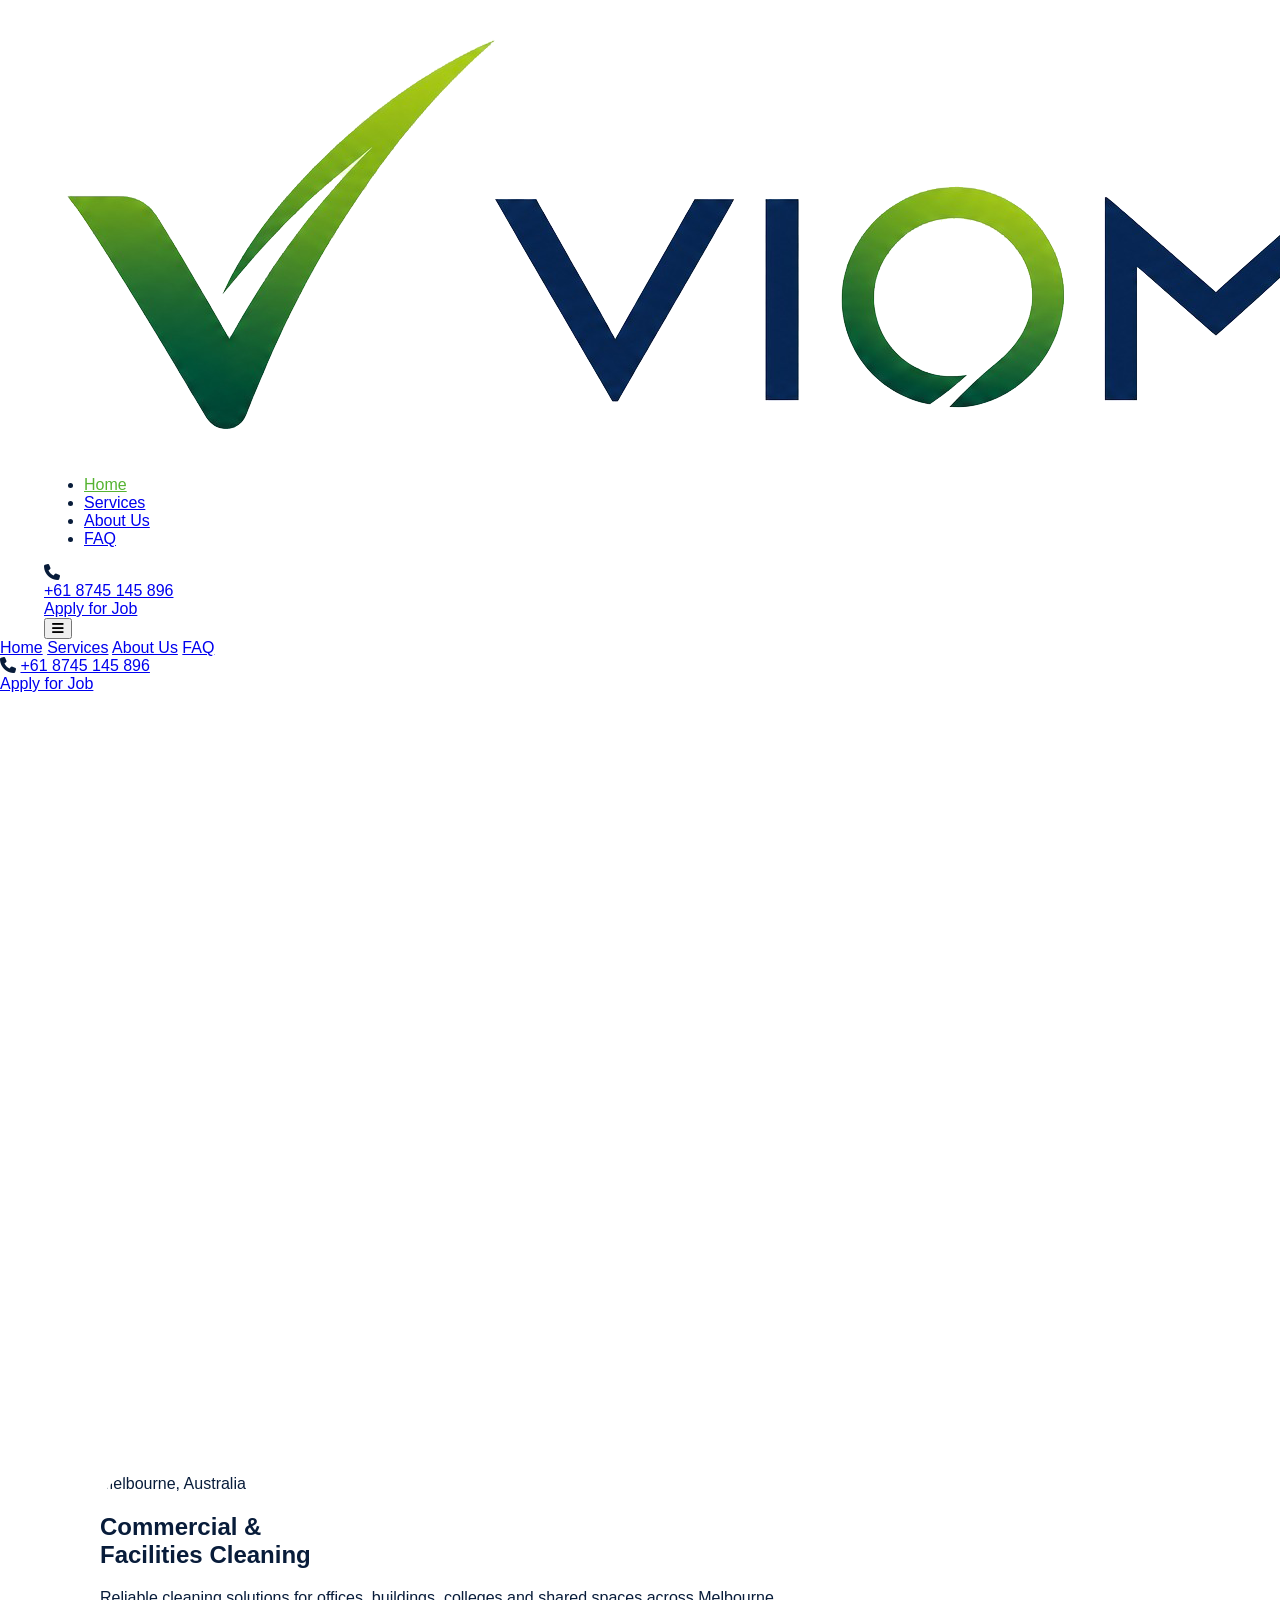
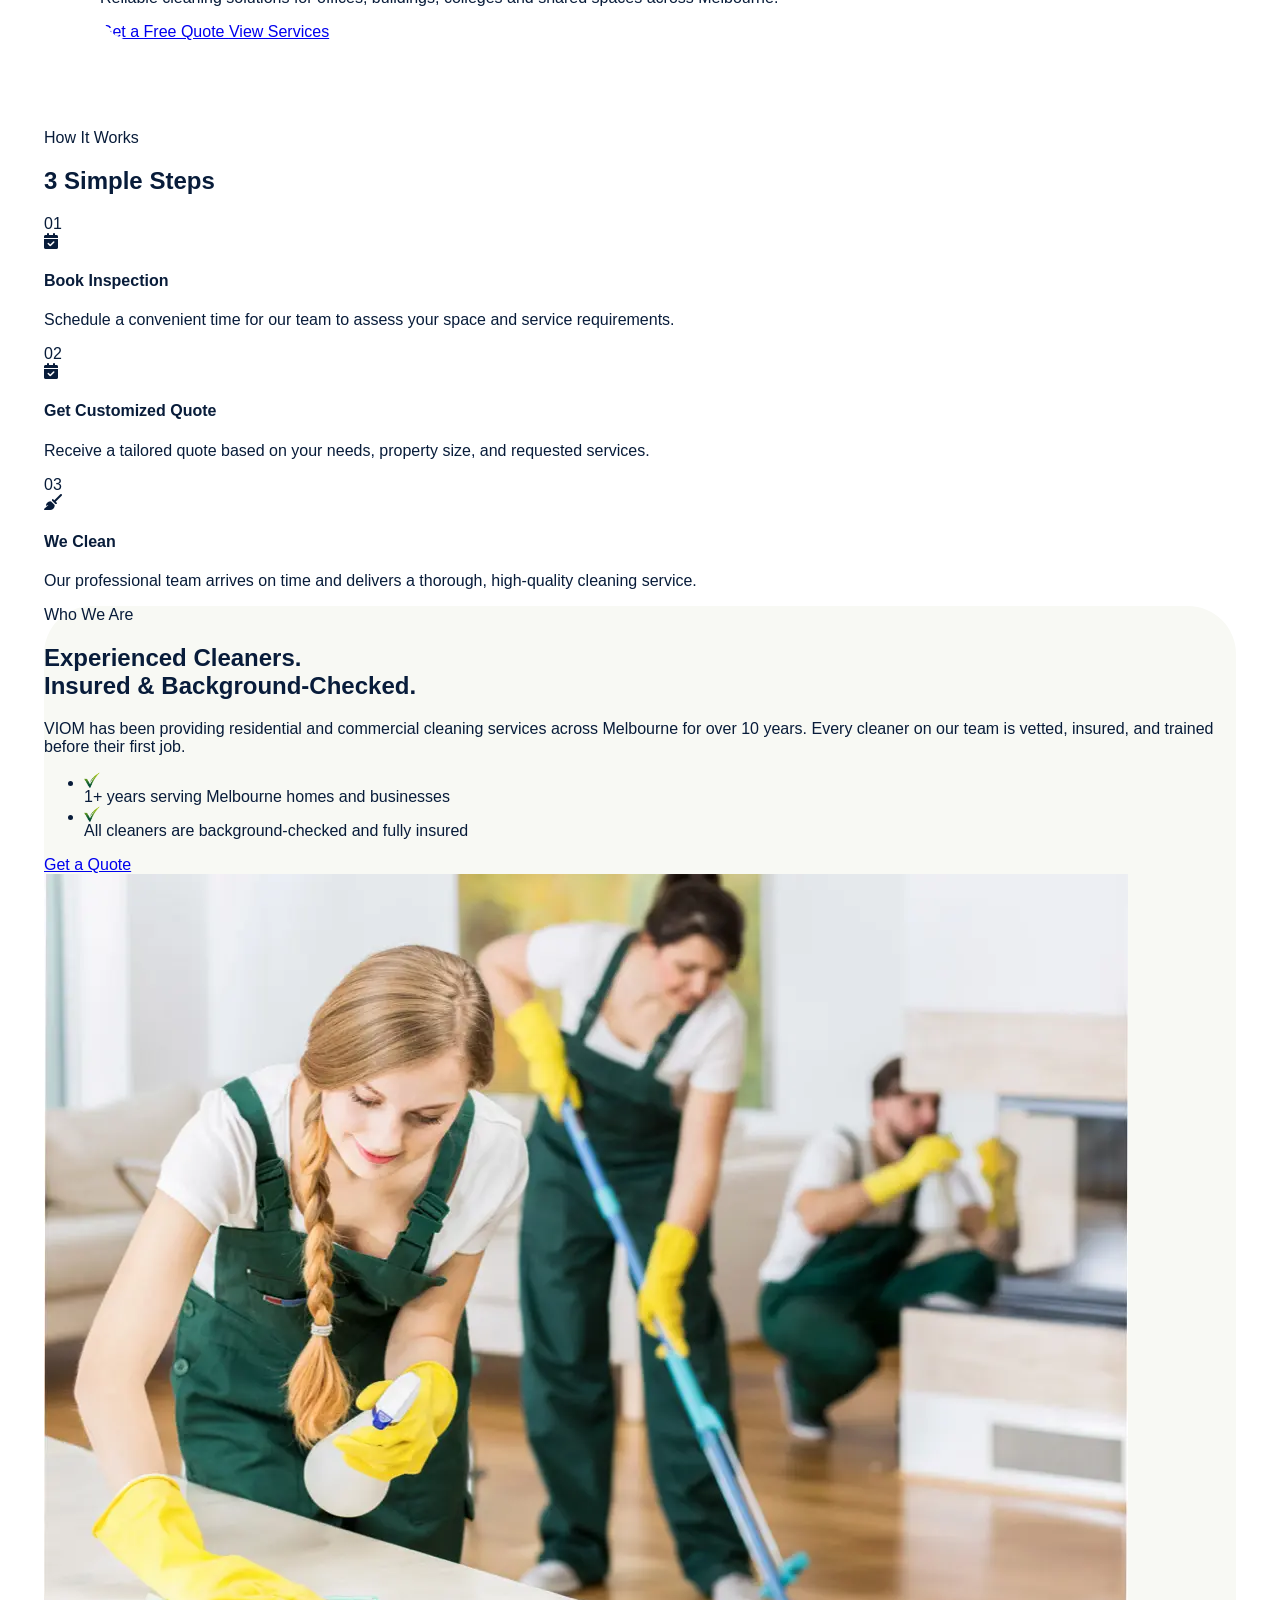
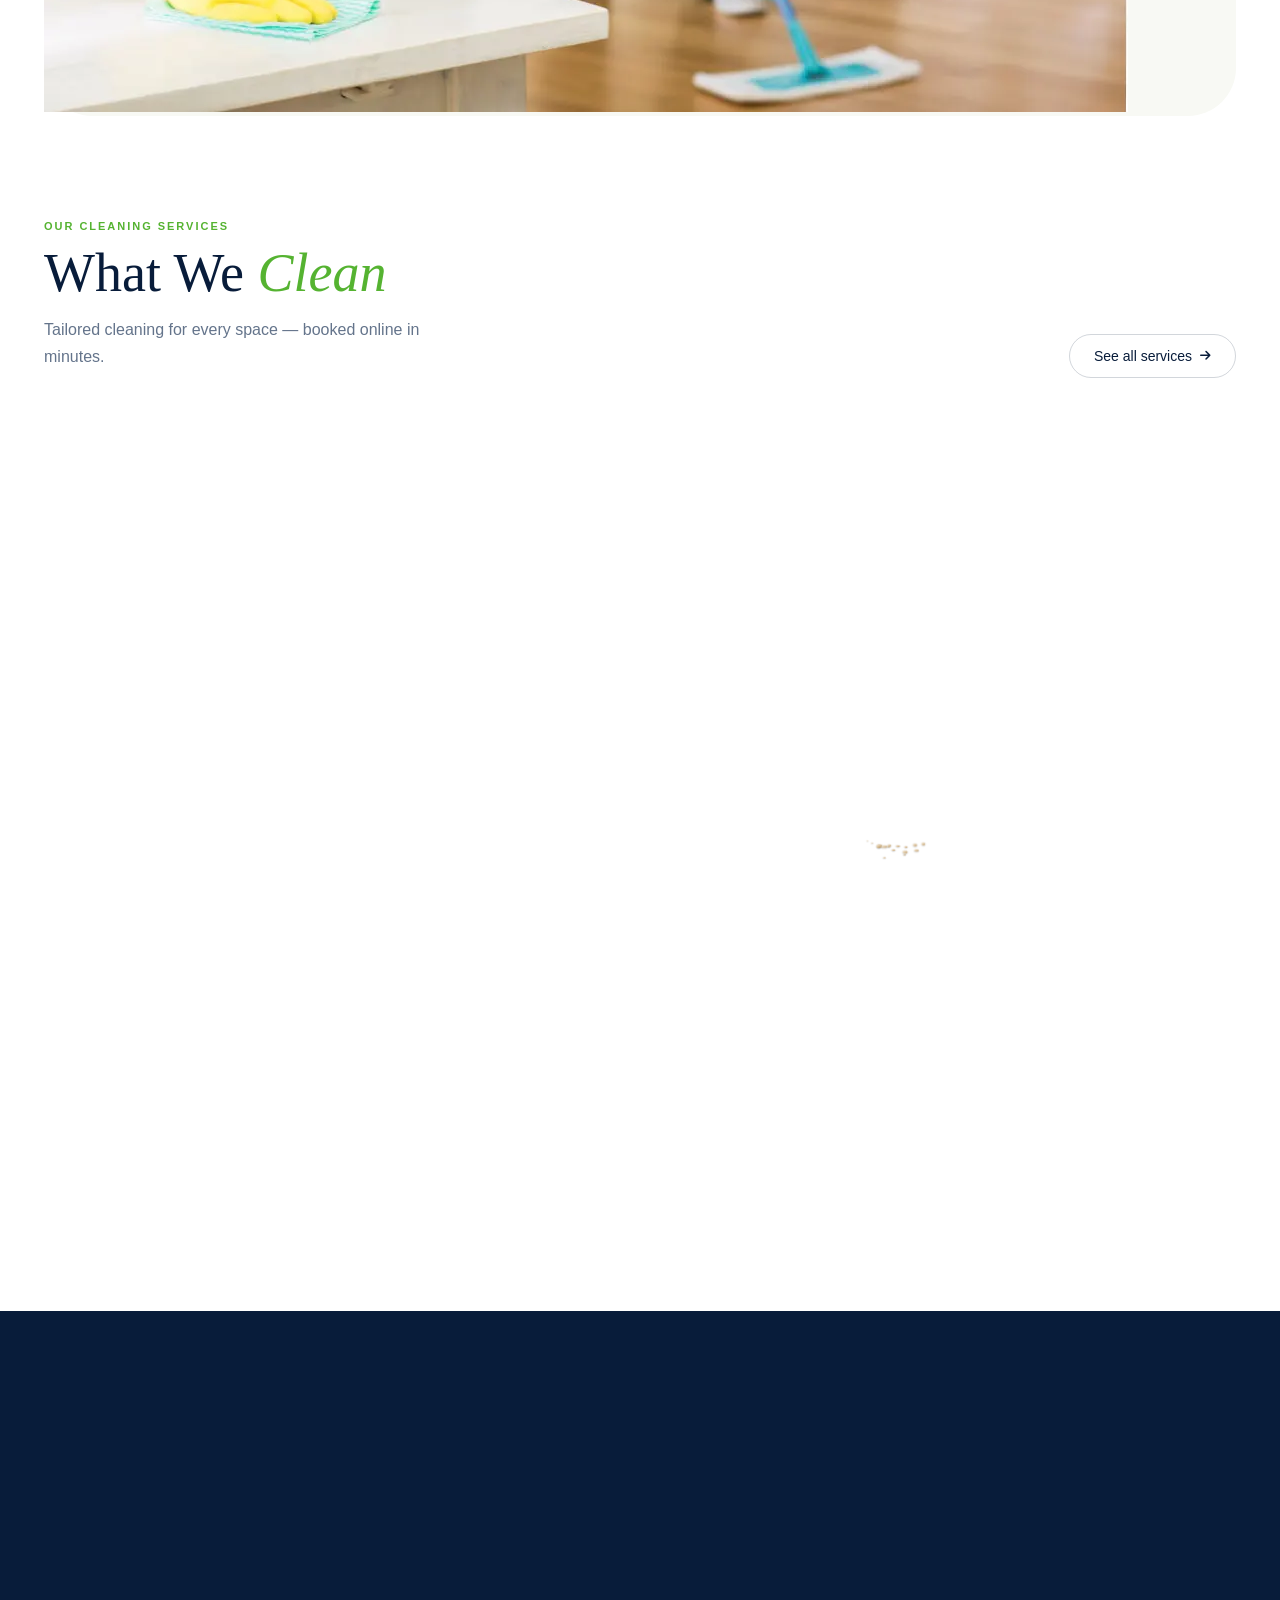
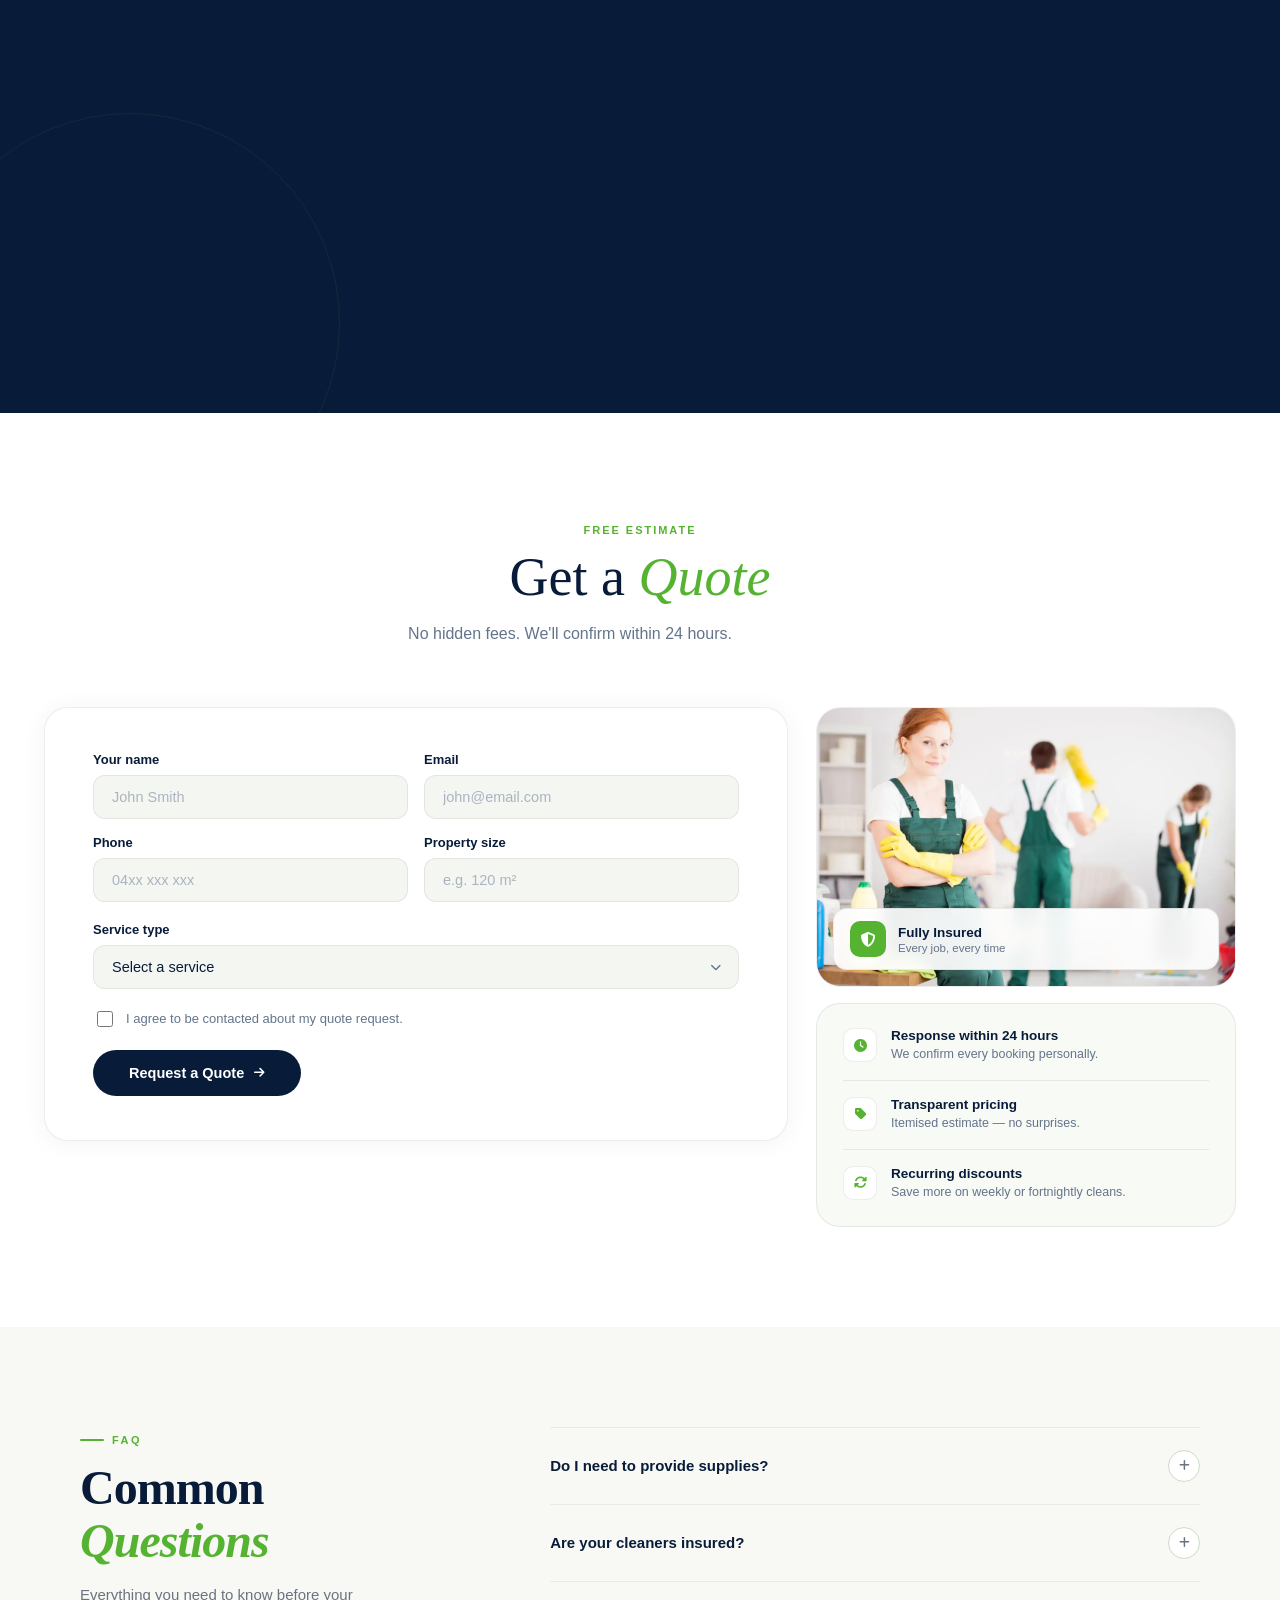
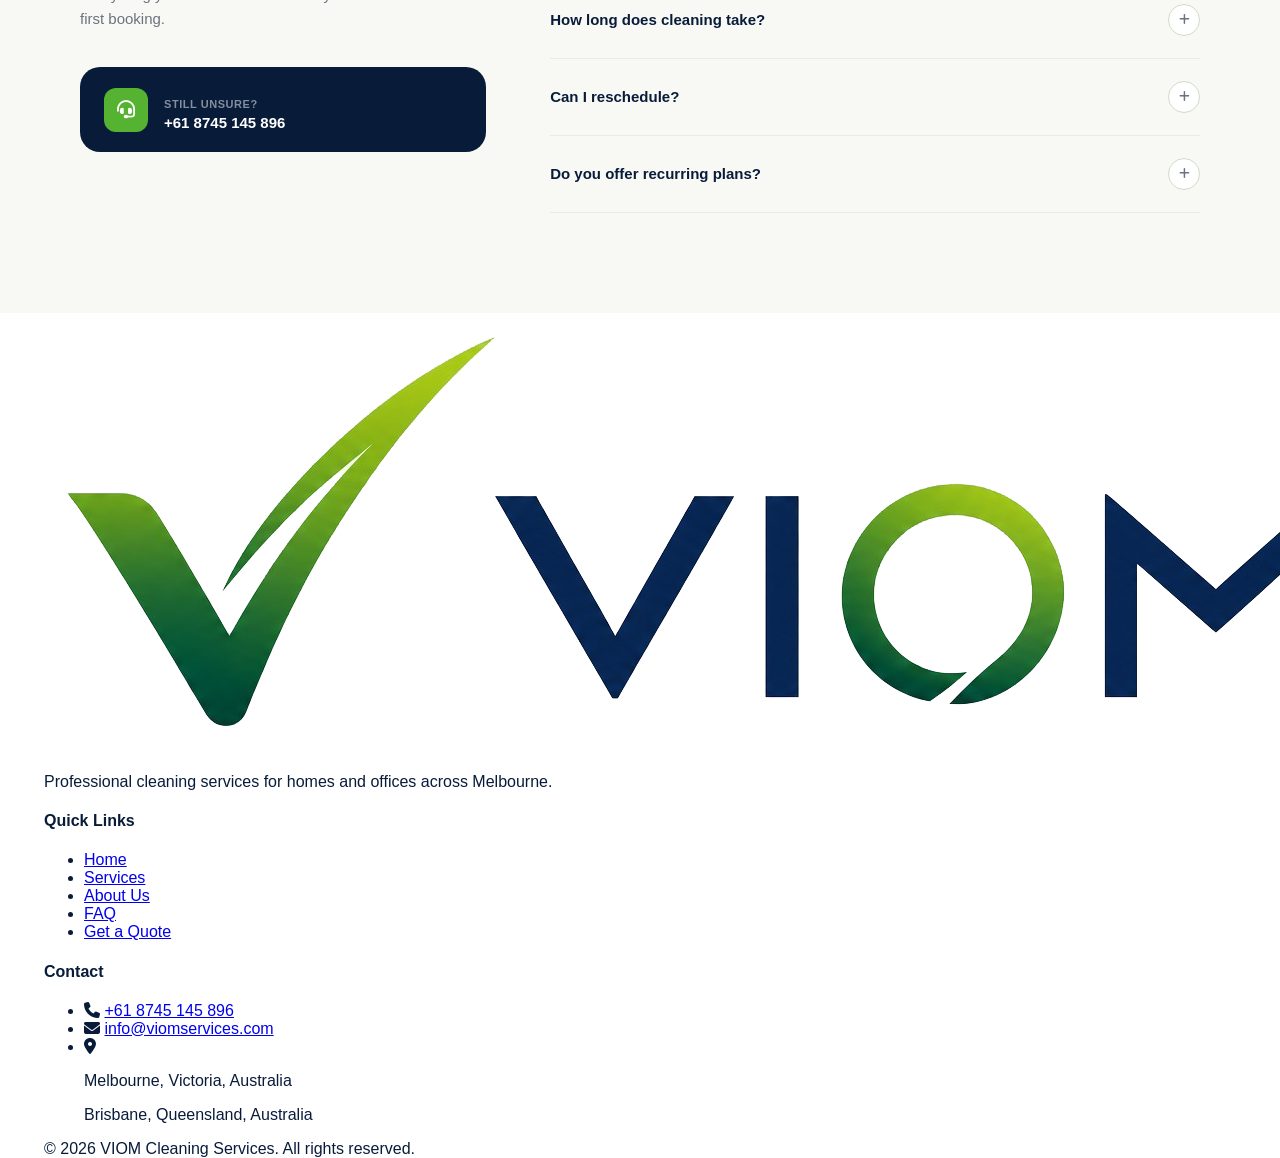
==== commit 9a2b5d44: "Change in margin in navbar of homepage Successfully" ====
--- a/index.html
+++ b/index.html
@@ -31,7 +31,7 @@
 
     <!-- Navbar -->
     <nav class="py-2 px-6 md:px-12"
-        style="position: sticky; top: 0; z-index: 999; background: rgba(255,255,255,0.15); backdrop-filter: blur(12px); -webkit-backdrop-filter: blur(12px); border-bottom: 1px solid rgba(255,255,255,0.2); margin: 1rem">
+        style="position: sticky; top: 0; z-index: 999; background: rgba(255,255,255,0.15); backdrop-filter: blur(12px); -webkit-backdrop-filter: blur(12px); border-bottom: 1px solid rgba(255,255,255,0.2); margin: 1rem 0">
         <div class="max-w-[1400px] mx-auto flex items-center justify-between container">
 
             <div class="flex-shrink-0">
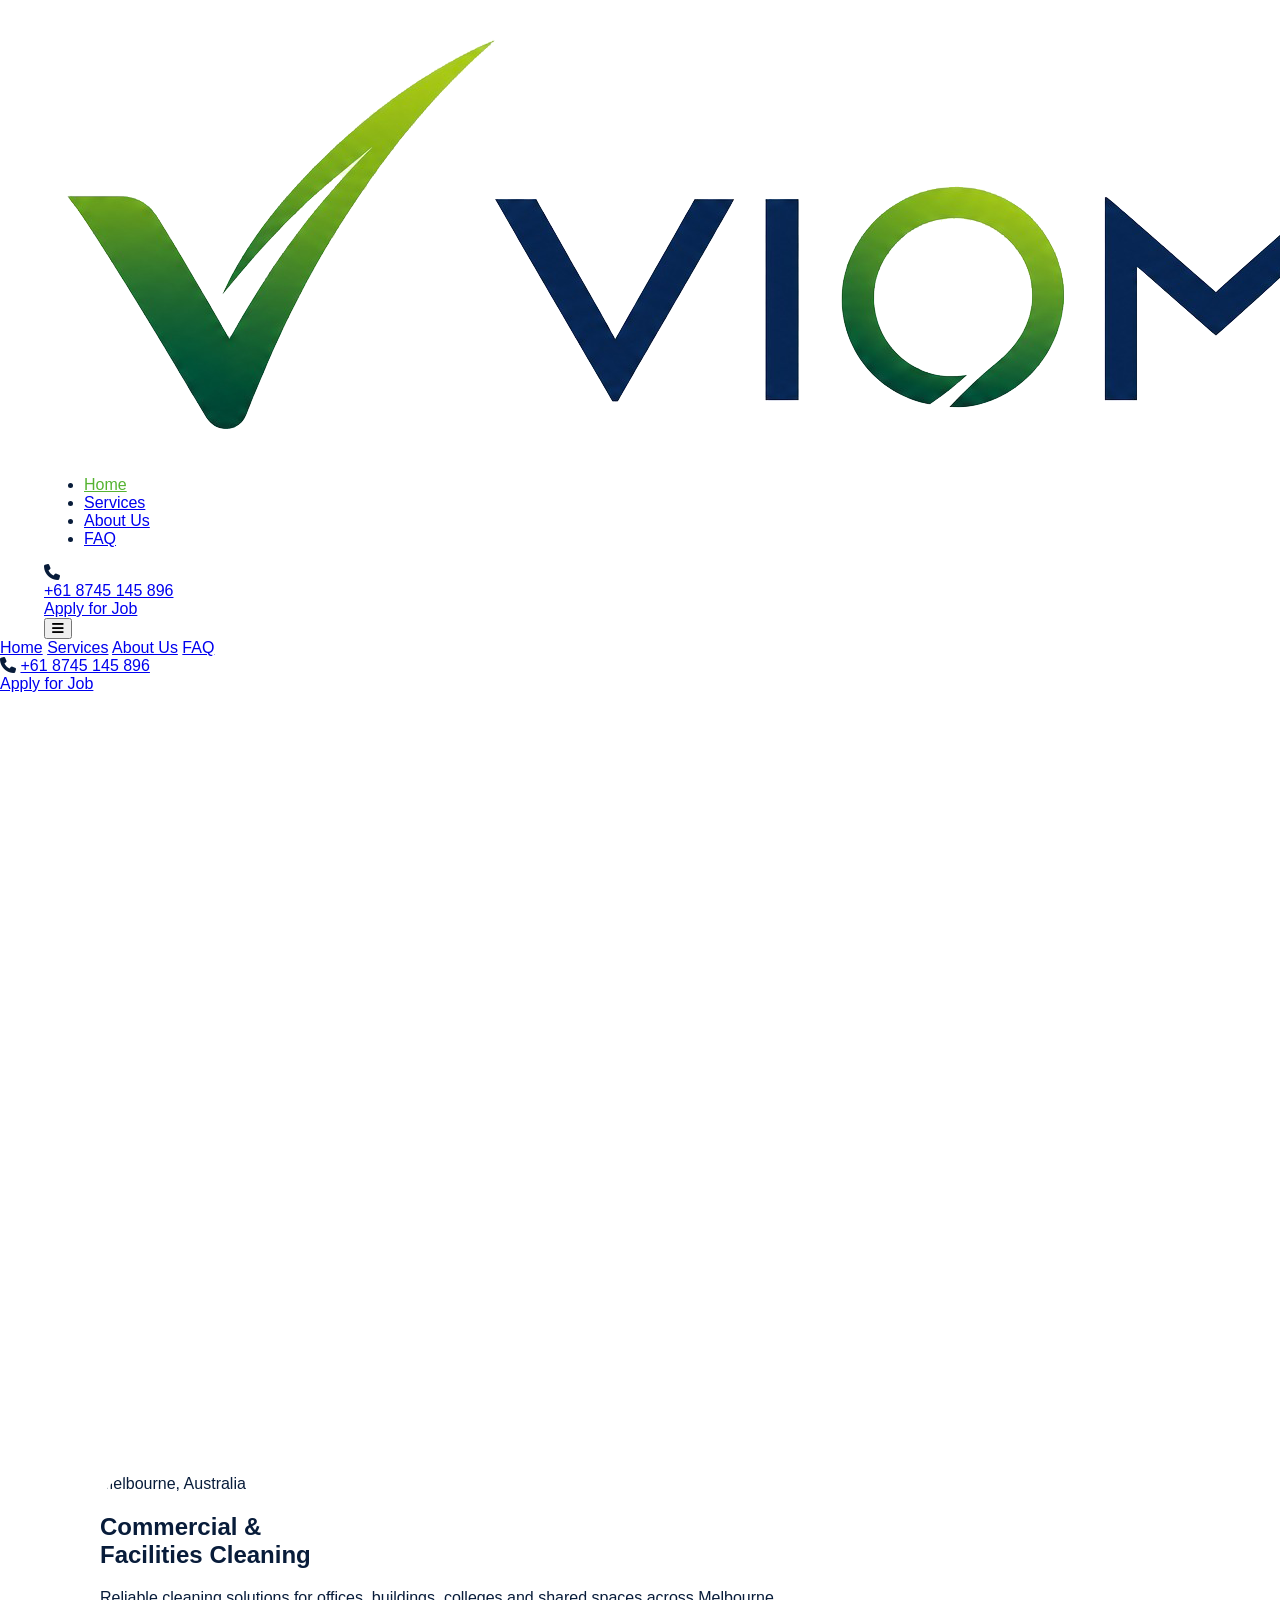
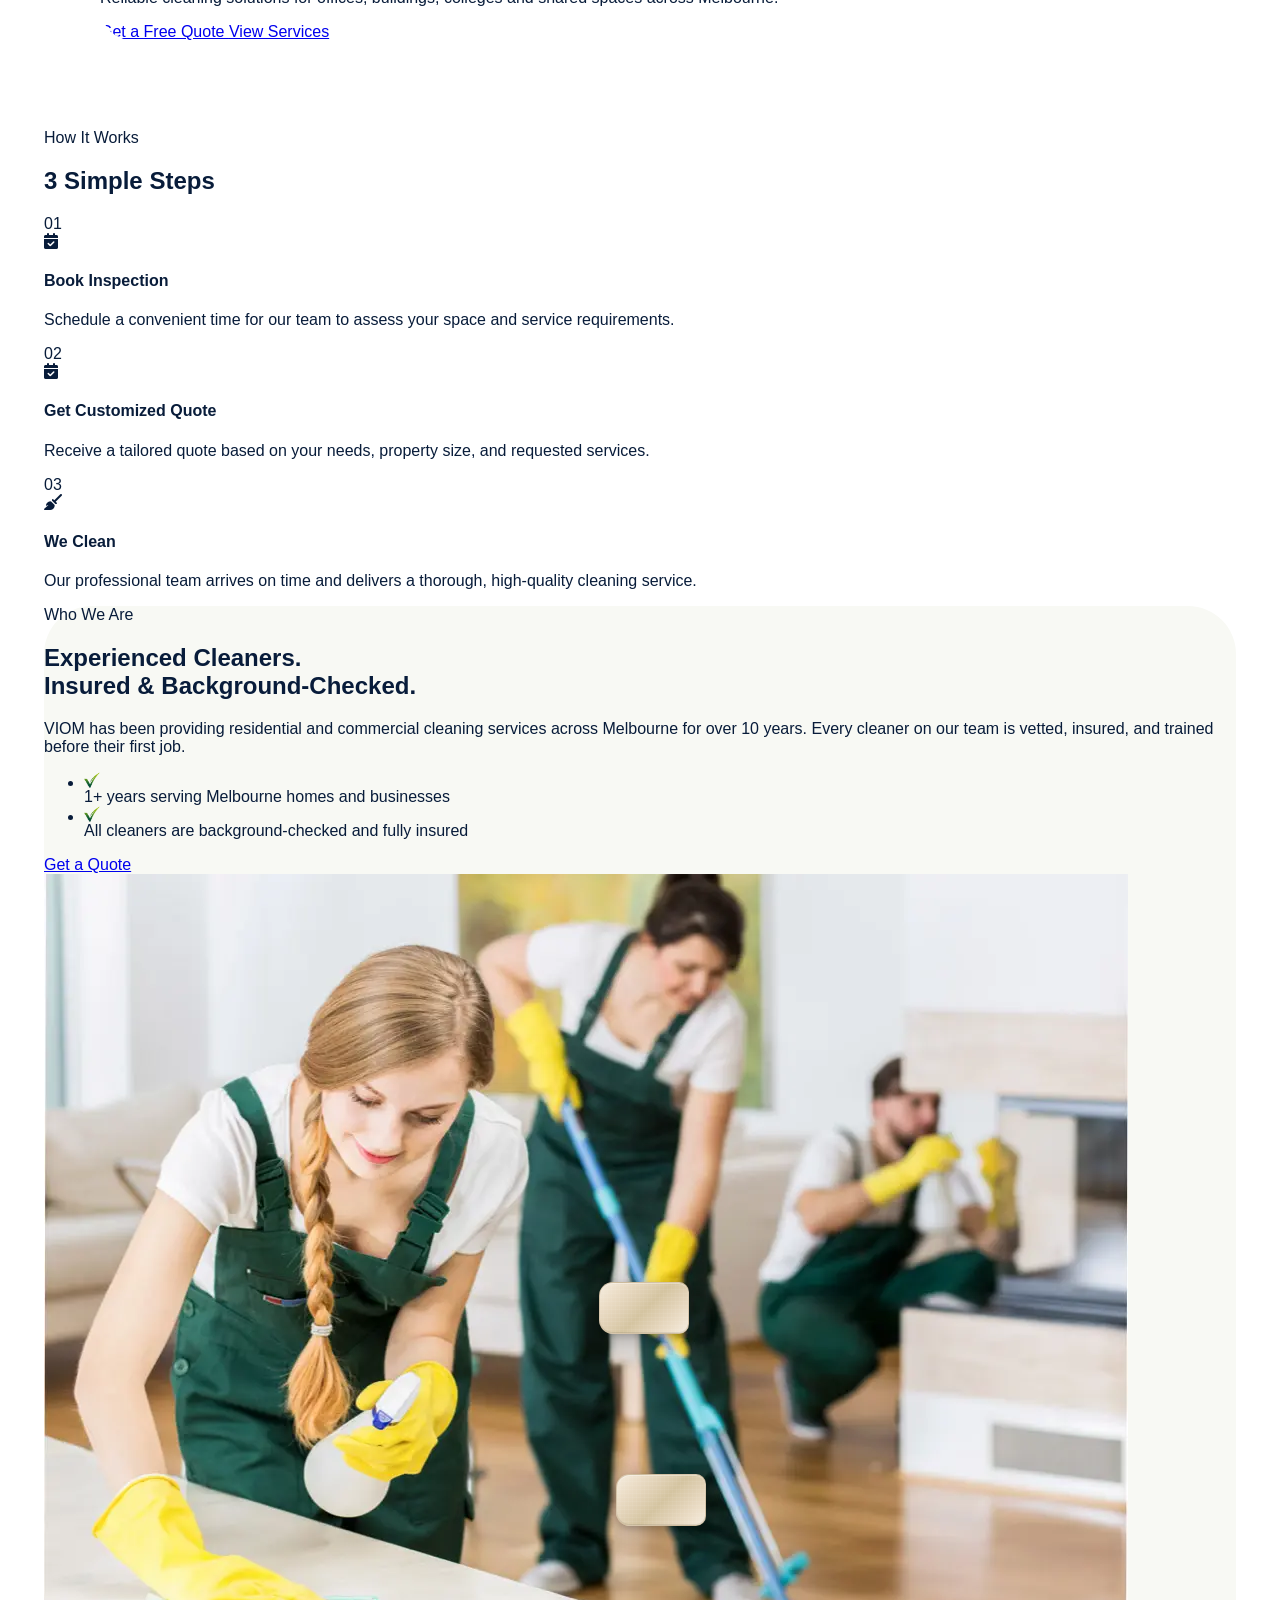
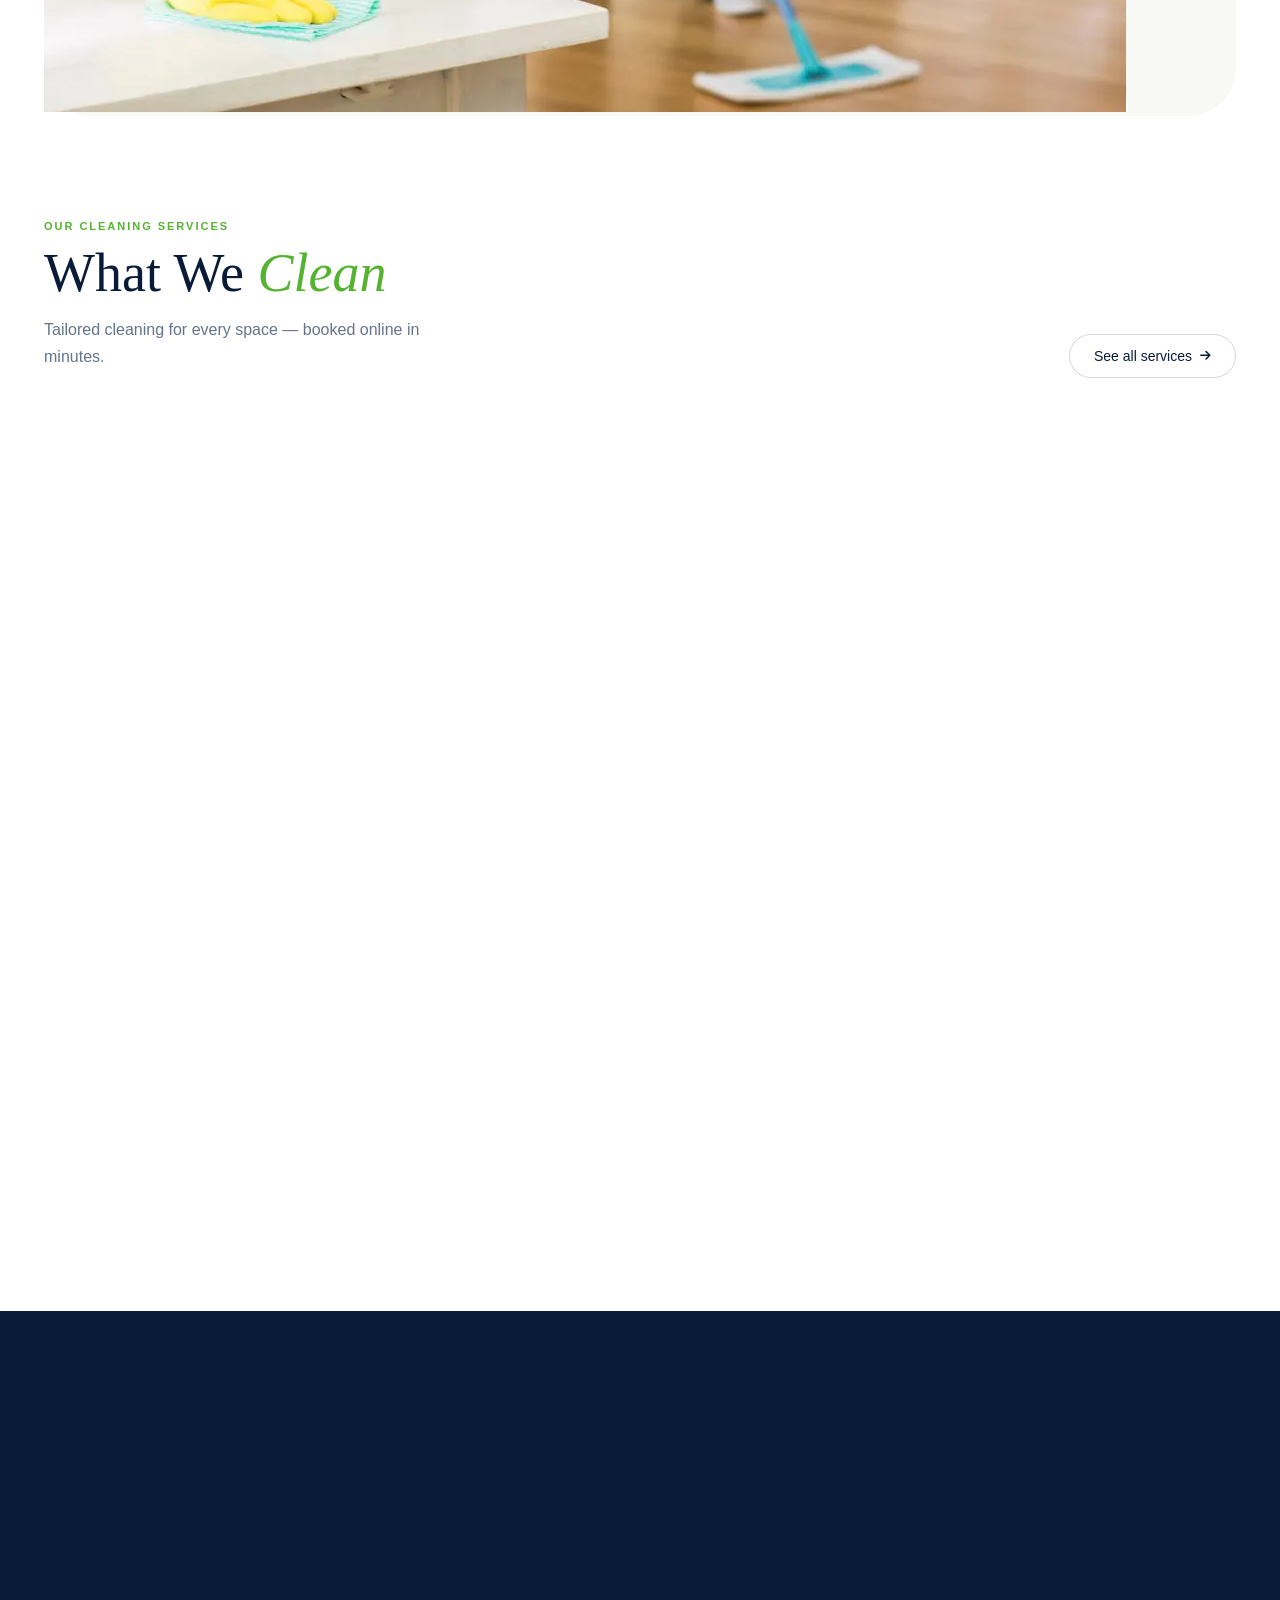
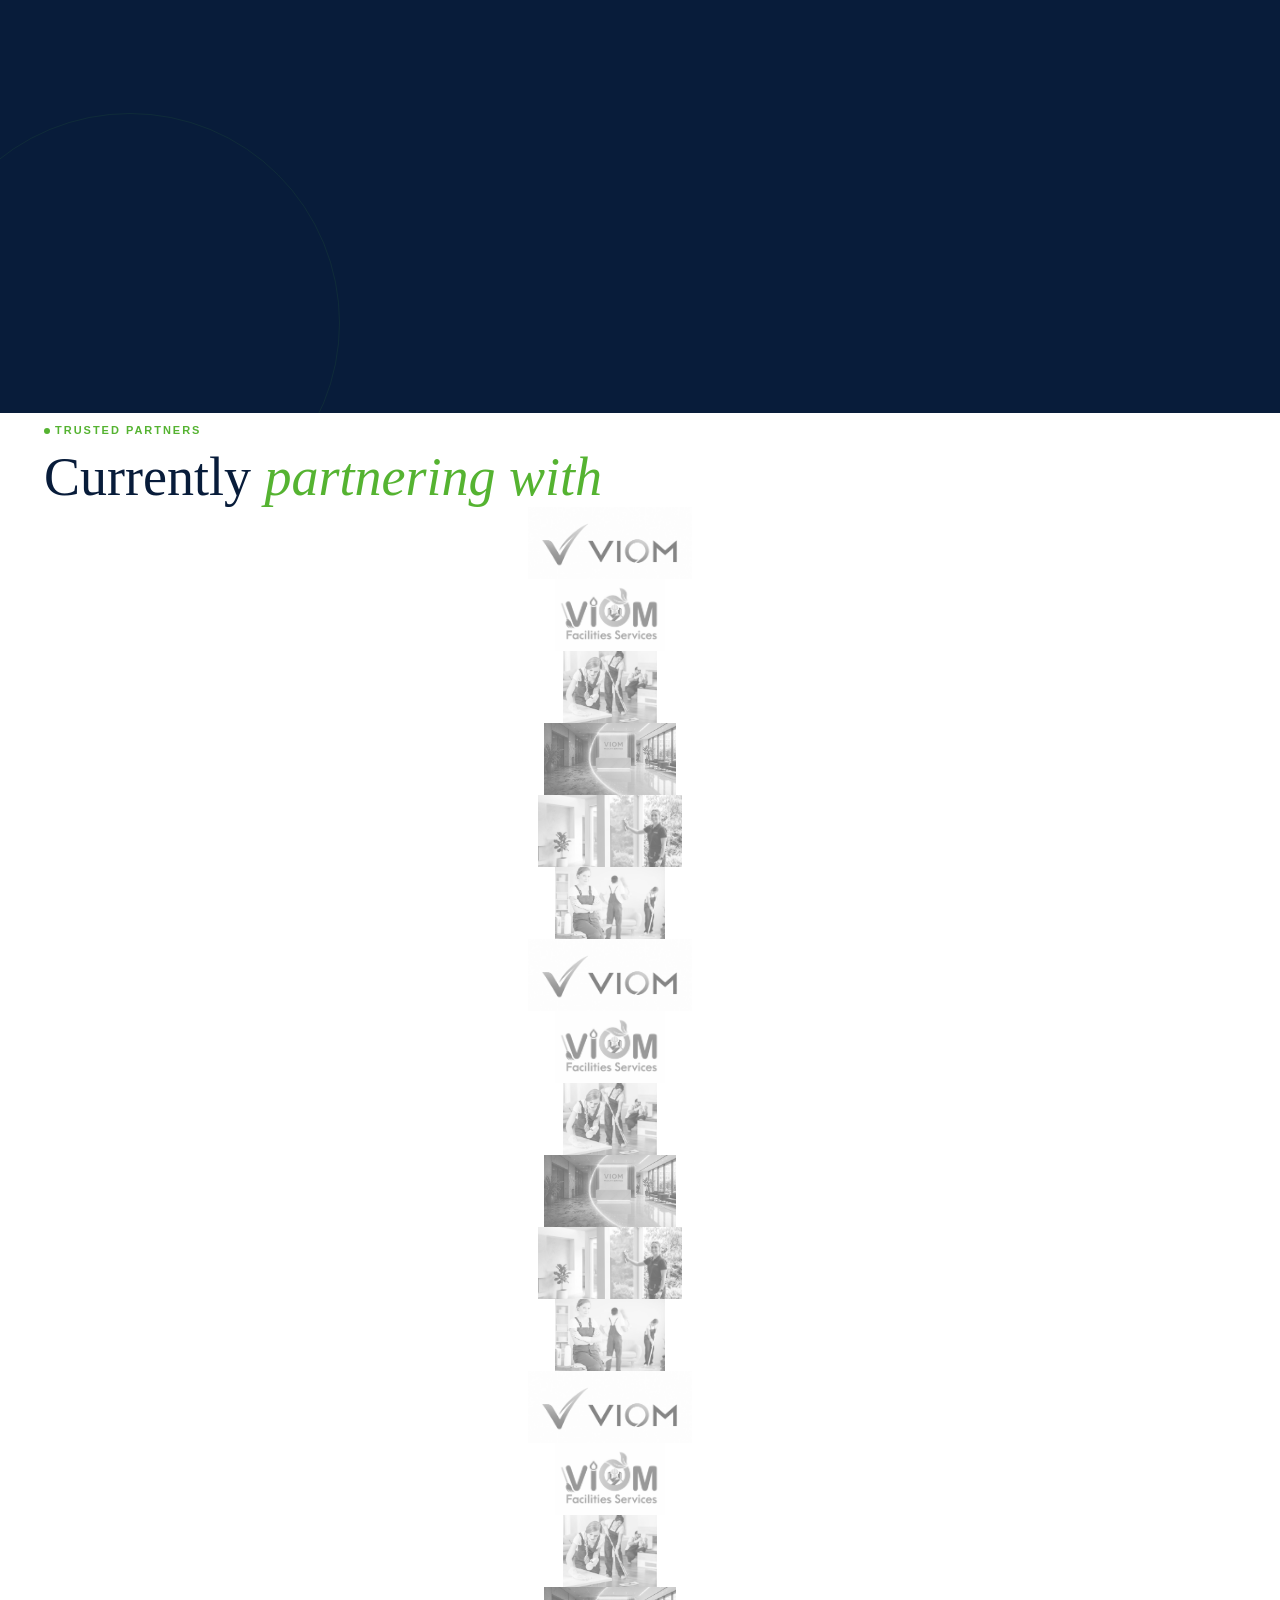
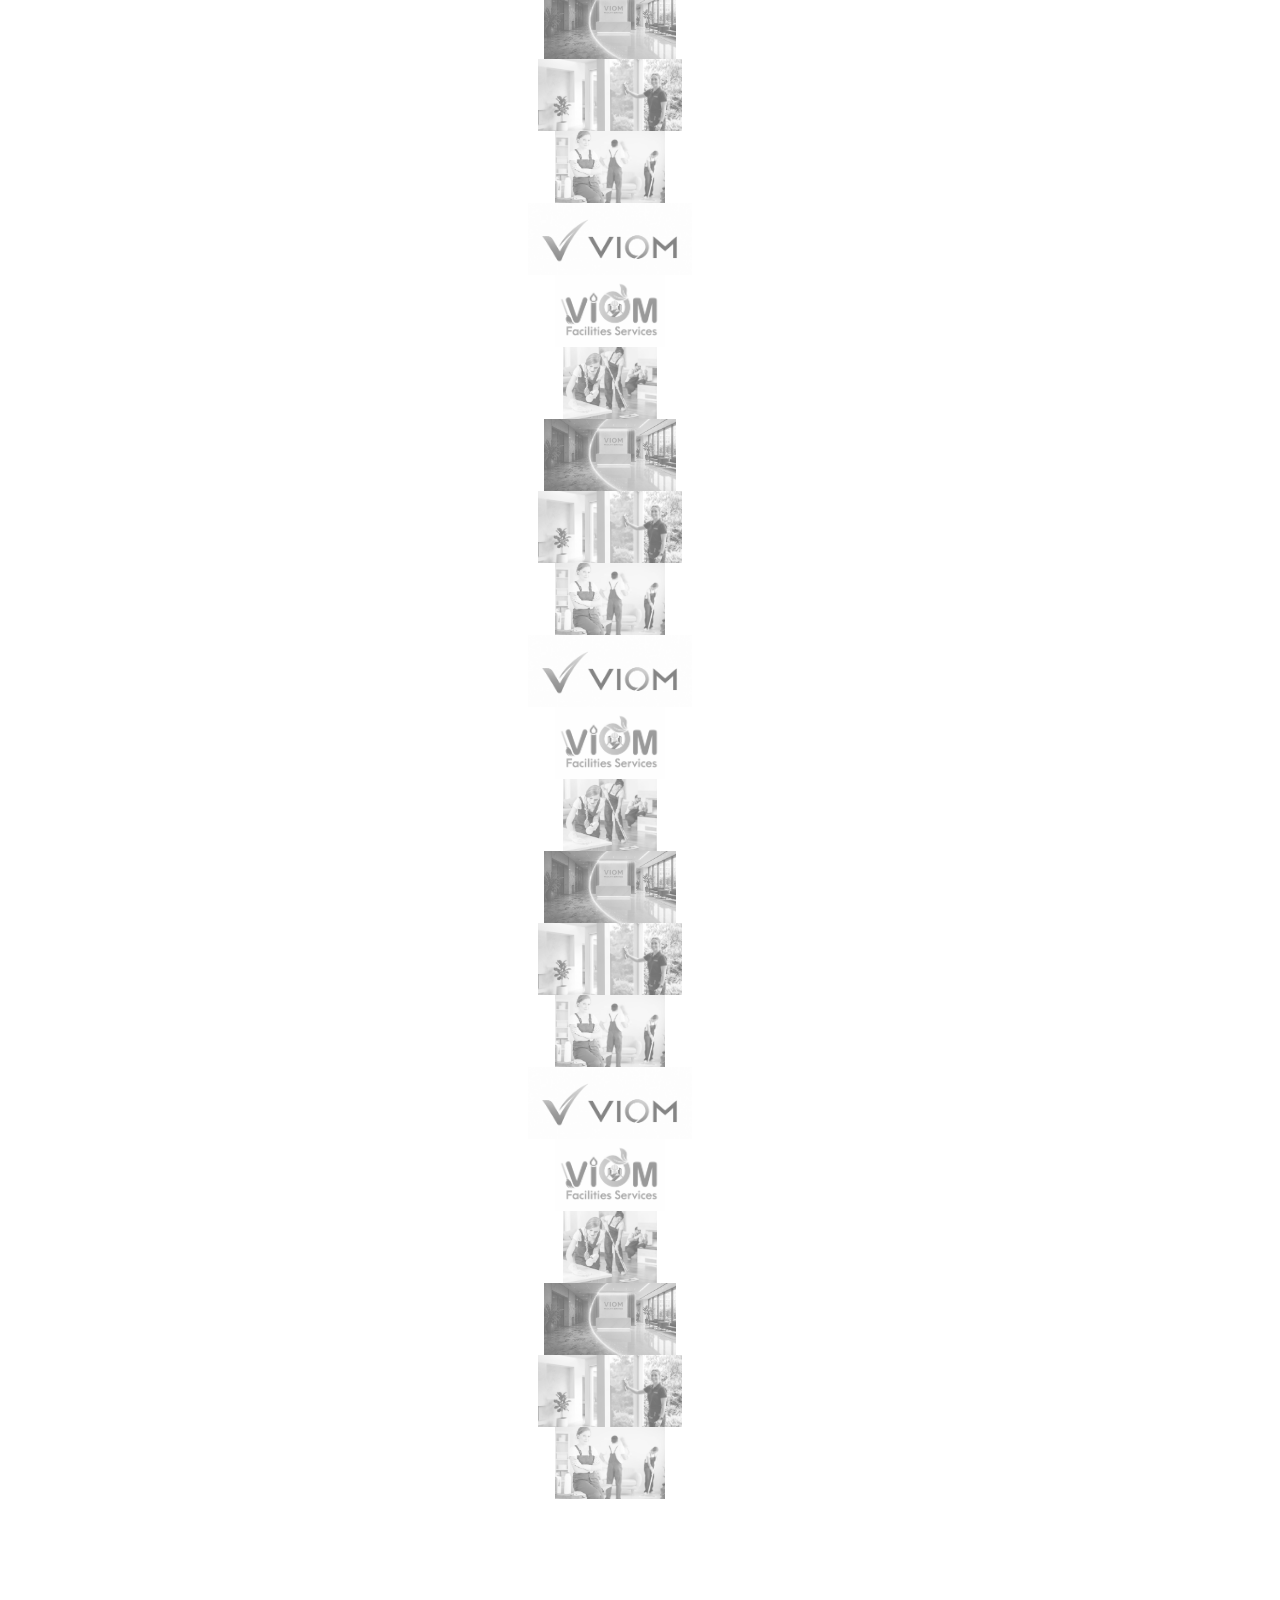
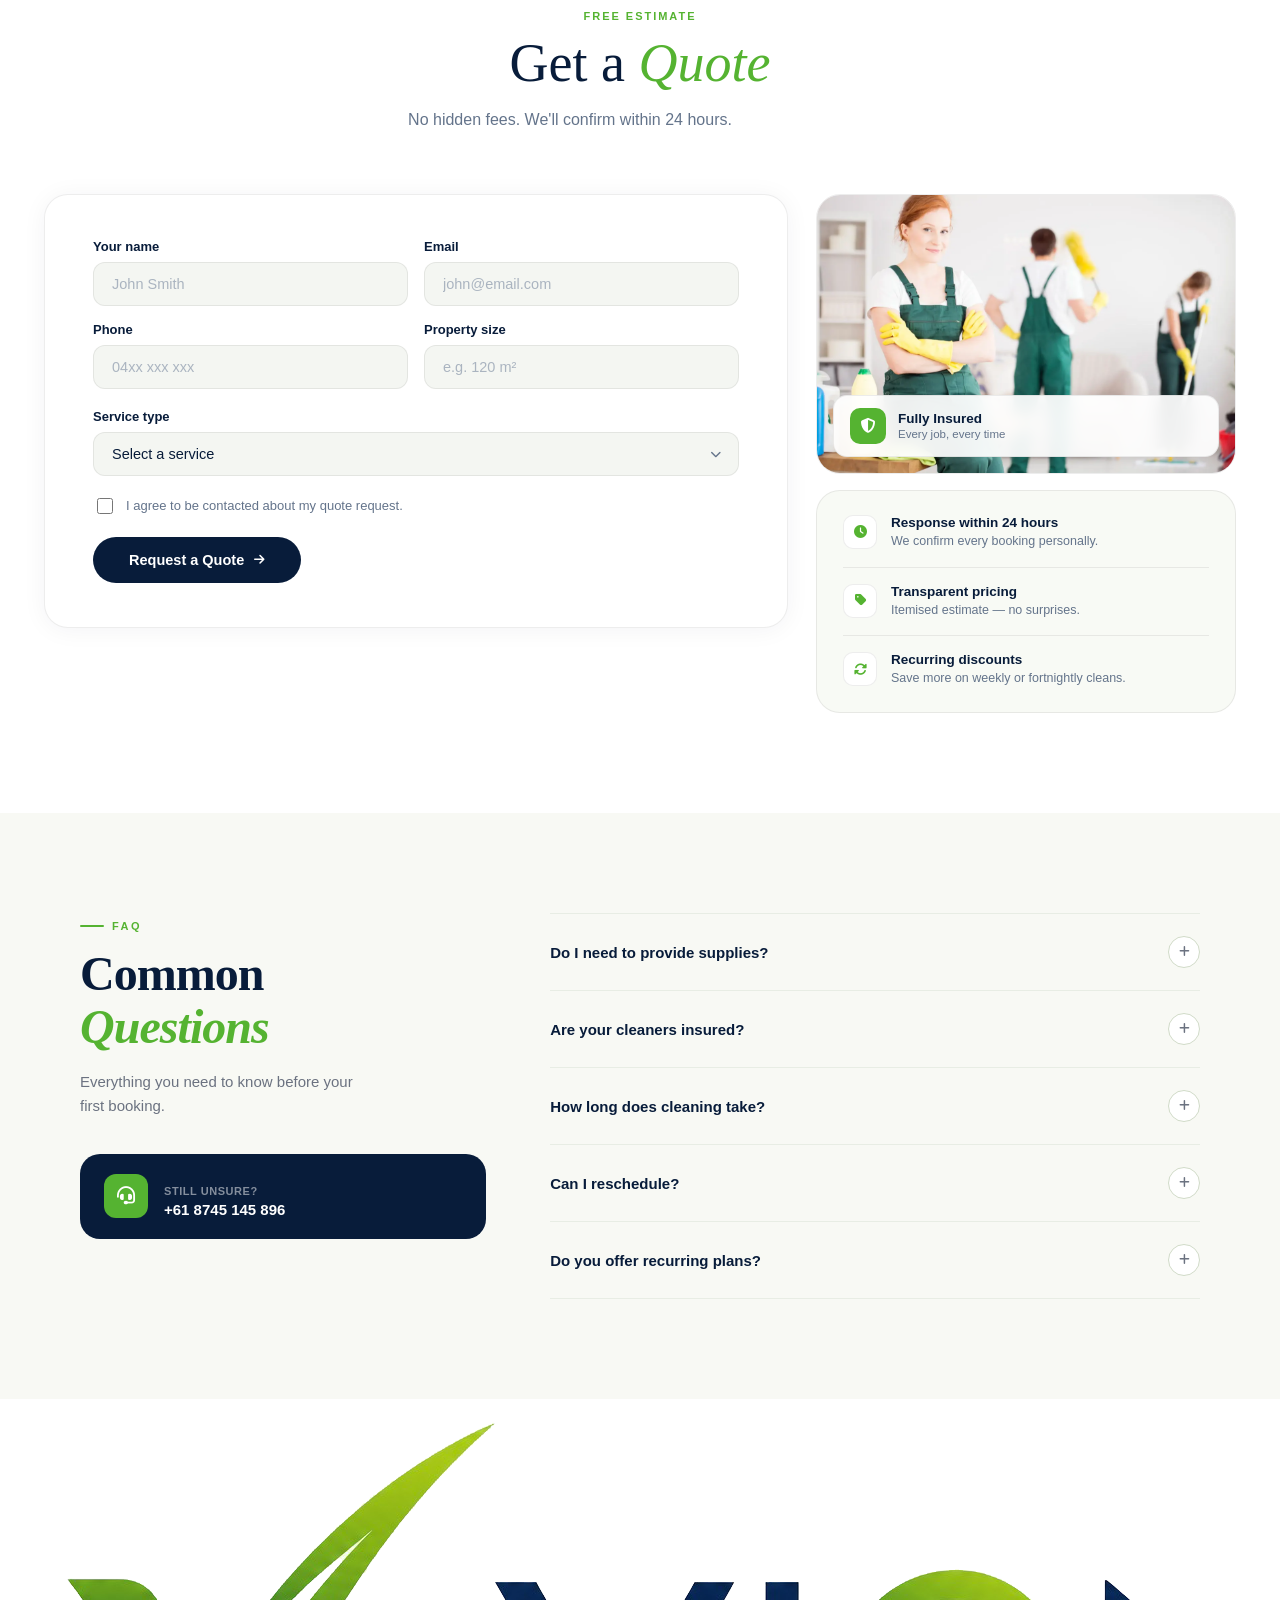
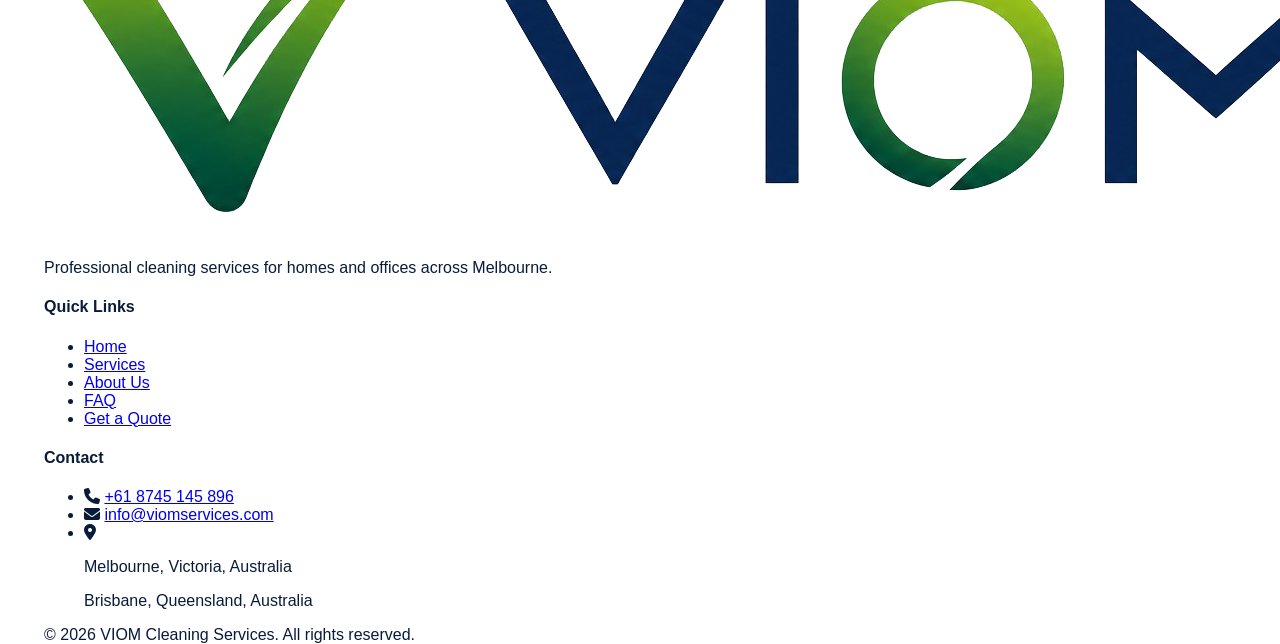
==== commit f7fd43d7: "Added Marquee - Partnering with" ====
--- a/index.html
+++ b/index.html
@@ -90,7 +90,7 @@
 
 
     <!-- Hero -->
-    <section id="hero" class="dust-section relative bg-white overflow-hidden flex items-stretch h-180">
+    <section id="hero" class="dust-section relative bg-white overflow-hidden flex items-stretch h-180 z-1000">
         <div class="w-full flex" style="padding: 0 clamp(16px, 8vw, 100px);">
             <div class="relative flex flex-col w-full overflow-hidden" style="border-radius: 1.5rem; min-height: 8vh;">
 
@@ -423,7 +423,6 @@
 
 
     <!-- Testimonials -->
-    <!-- Testimonials -->
     <section id="testimonials" class="dust-section testi-section">
         <!-- <span class="testi-watermark" aria-hidden="true">Reviews</span> -->
         <div class="testi-wrap">
@@ -618,6 +617,45 @@
                 </div>
             </div>
 
+        </div>
+    </section>
+
+    <!-- Partners Marquee Section -->
+    <!-- Partners Marquee Section -->
+    <section id="partners" class="dust-section relative overflow-hidden bg-white py-16 md:py-24">
+        <div class="container mx-auto px-4">
+
+            <!-- Heading -->
+            <div class="text-center mb-10 md:mb-14 reveal-fade">
+                <p
+                    class="eyebrow inline-flex items-center gap-2 text-sm font-semibold uppercase tracking-widest text-neutral-500 mb-3">
+                    <span class="testi-eyebrow-dot inline-block w-2 h-2 rounded-full bg-emerald-500"></span>
+                    Trusted Partners
+                </p>
+                <h2 class="display-heading text-3xl md:text-5xl font-bold text-neutral-900">
+                    Currently <em class="text-emerald-600 not-italic">partnering with</em>
+                </h2>
+            </div>
+
+            <!-- Marquee wrapper -->
+            <div
+                class="partners-marquee-wrap relative max-w-6xl mx-auto overflow-hidden rounded-xl bg-neutral-50/50 px-4 py-6 md:px-8 md:py-8">
+
+                <!-- Gradient fades -->
+                <div
+                    class="pointer-events-none absolute left-0 top-0 bottom-0 w-12 md:w-20 bg-gradient-to-r from-neutral-50/50 via-neutral-50/40 to-transparent z-10">
+                </div>
+                <div
+                    class="pointer-events-none absolute right-0 top-0 bottom-0 w-12 md:w-20 bg-gradient-to-l from-neutral-50/50 via-neutral-50/40 to-transparent z-10">
+                </div>
+
+                <!-- Draggable track -->
+                <div id="partnersTrackWrap" class="partners-track-wrap cursor-grab select-none overflow-hidden">
+                    <div id="partnersTrack" class="partners-track flex items-center divide-x divide-neutral-200">
+                        <!-- Logos injected by JS -->
+                    </div>
+                </div>
+            </div>
         </div>
     </section>
 
--- a/assets/css/style.css
+++ b/assets/css/style.css
@@ -671,6 +671,54 @@
 
 
 /* ════════════════════════════════════════════════════
+   Currently partering with
+════════════════════════════════════════════════════ */
+.partner-logo-item {
+    flex: 0 0 auto;
+    display: flex;
+    align-items: center;
+    justify-content: center;
+    height: 3.5rem;
+    padding-left: 2rem;
+    padding-right: 2rem;
+    filter: grayscale(1);
+    opacity: 0.55;
+    transition: filter 0.3s ease, opacity 0.3s ease;
+}
+
+@media (min-width: 768px) {
+    .partner-logo-item {
+        height: 4.5rem;
+        padding-left: 3rem;
+        padding-right: 3rem;
+    }
+}
+
+.partner-logo-item:hover {
+    filter: grayscale(0);
+    opacity: 1;
+}
+
+.partner-logo-item img {
+    display: block;
+    height: 100%;
+    width: auto;
+    max-width: 140px;
+    object-fit: contain;
+}
+
+@media (min-width: 768px) {
+    .partner-logo-item img {
+        max-width: 180px;
+    }
+}
+
+.partners-track-wrap.dragging {
+    cursor: grabbing;
+}
+
+
+/* ════════════════════════════════════════════════════
    GET A QUOTE
 ════════════════════════════════════════════════════ */
 .quote-section {
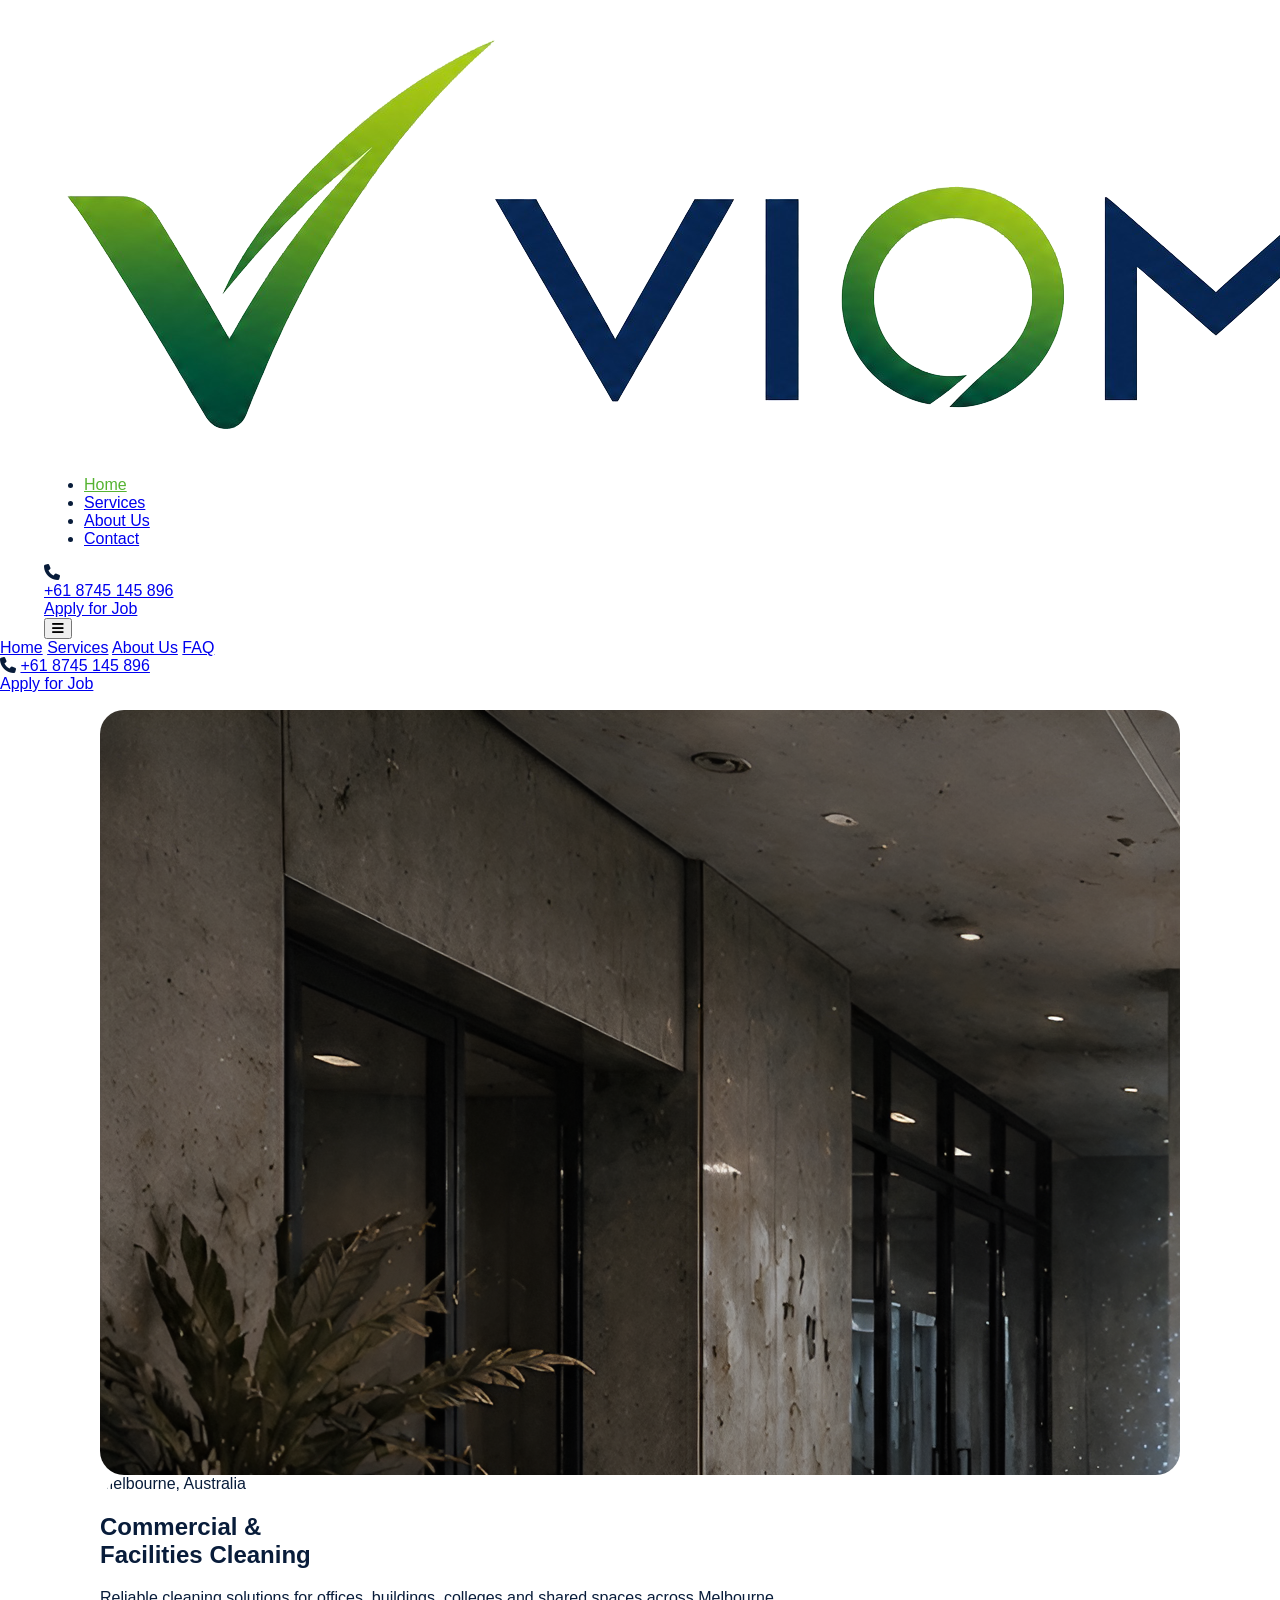
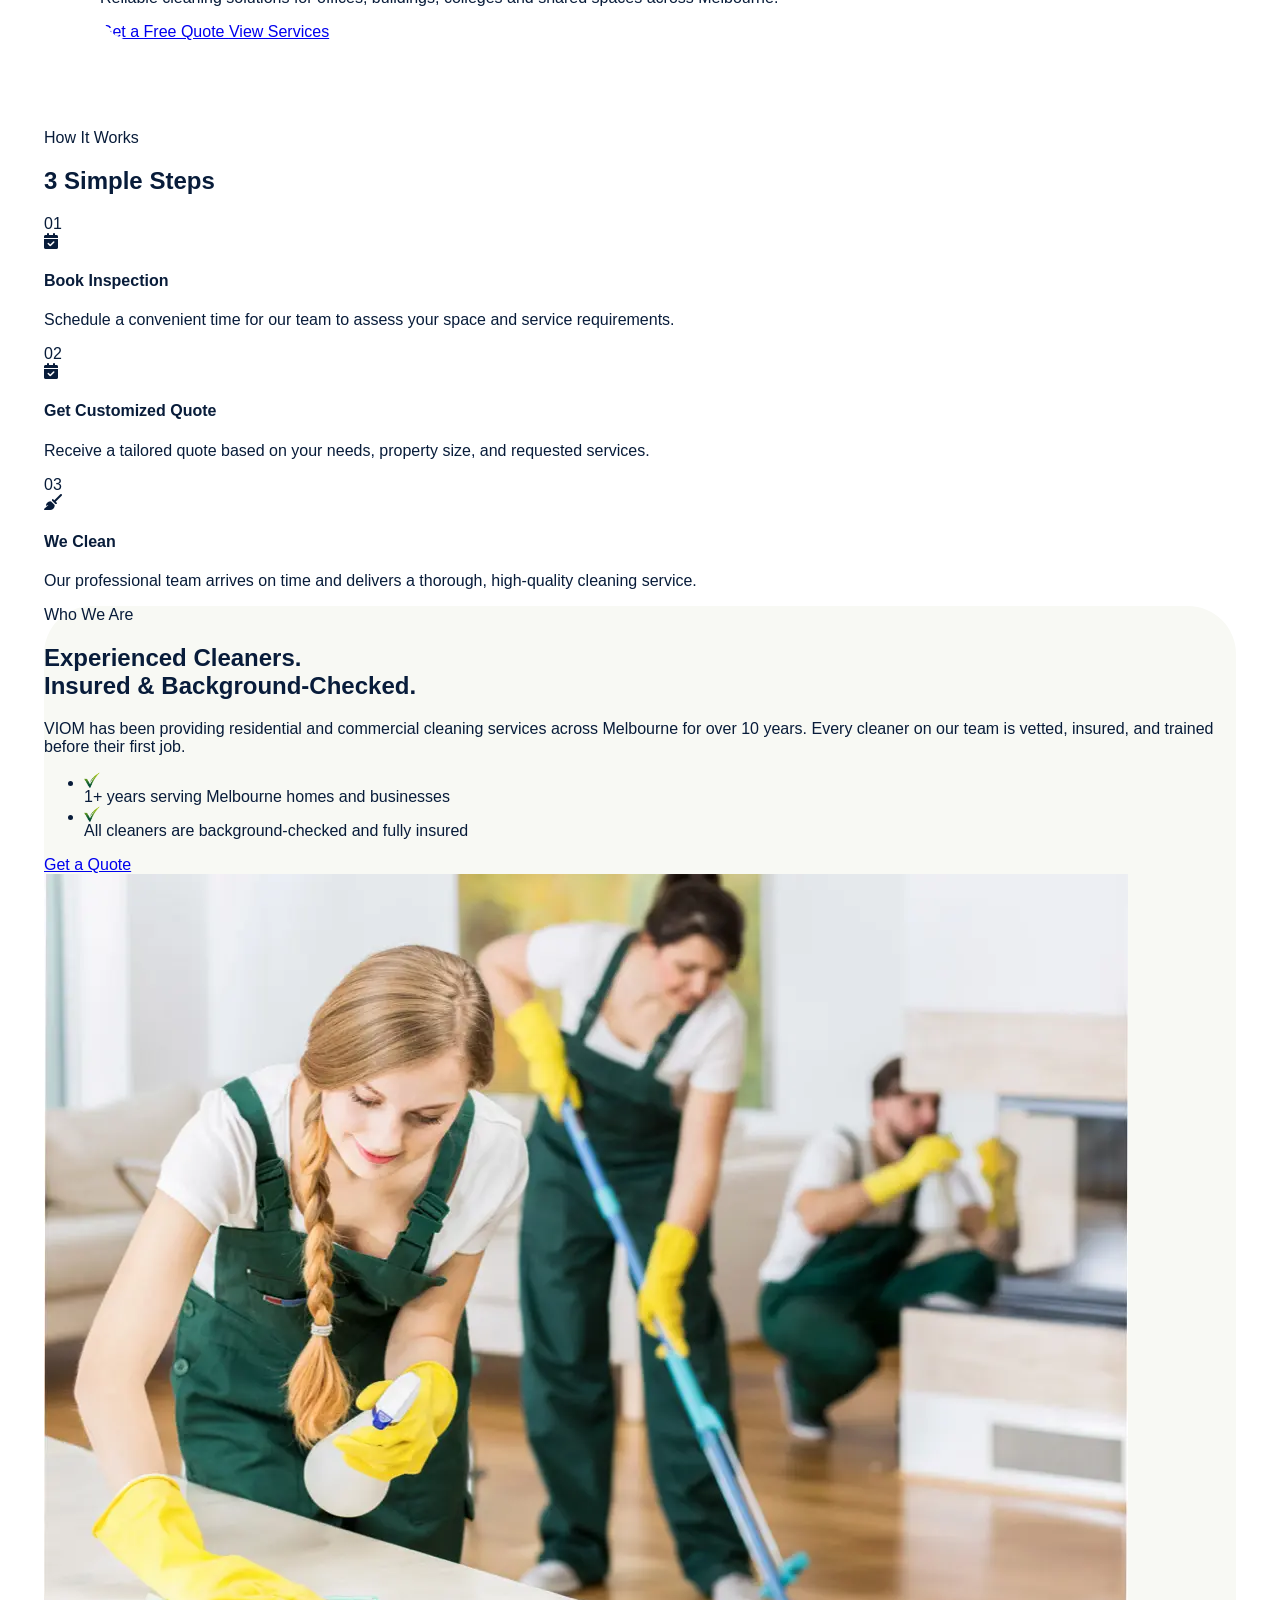
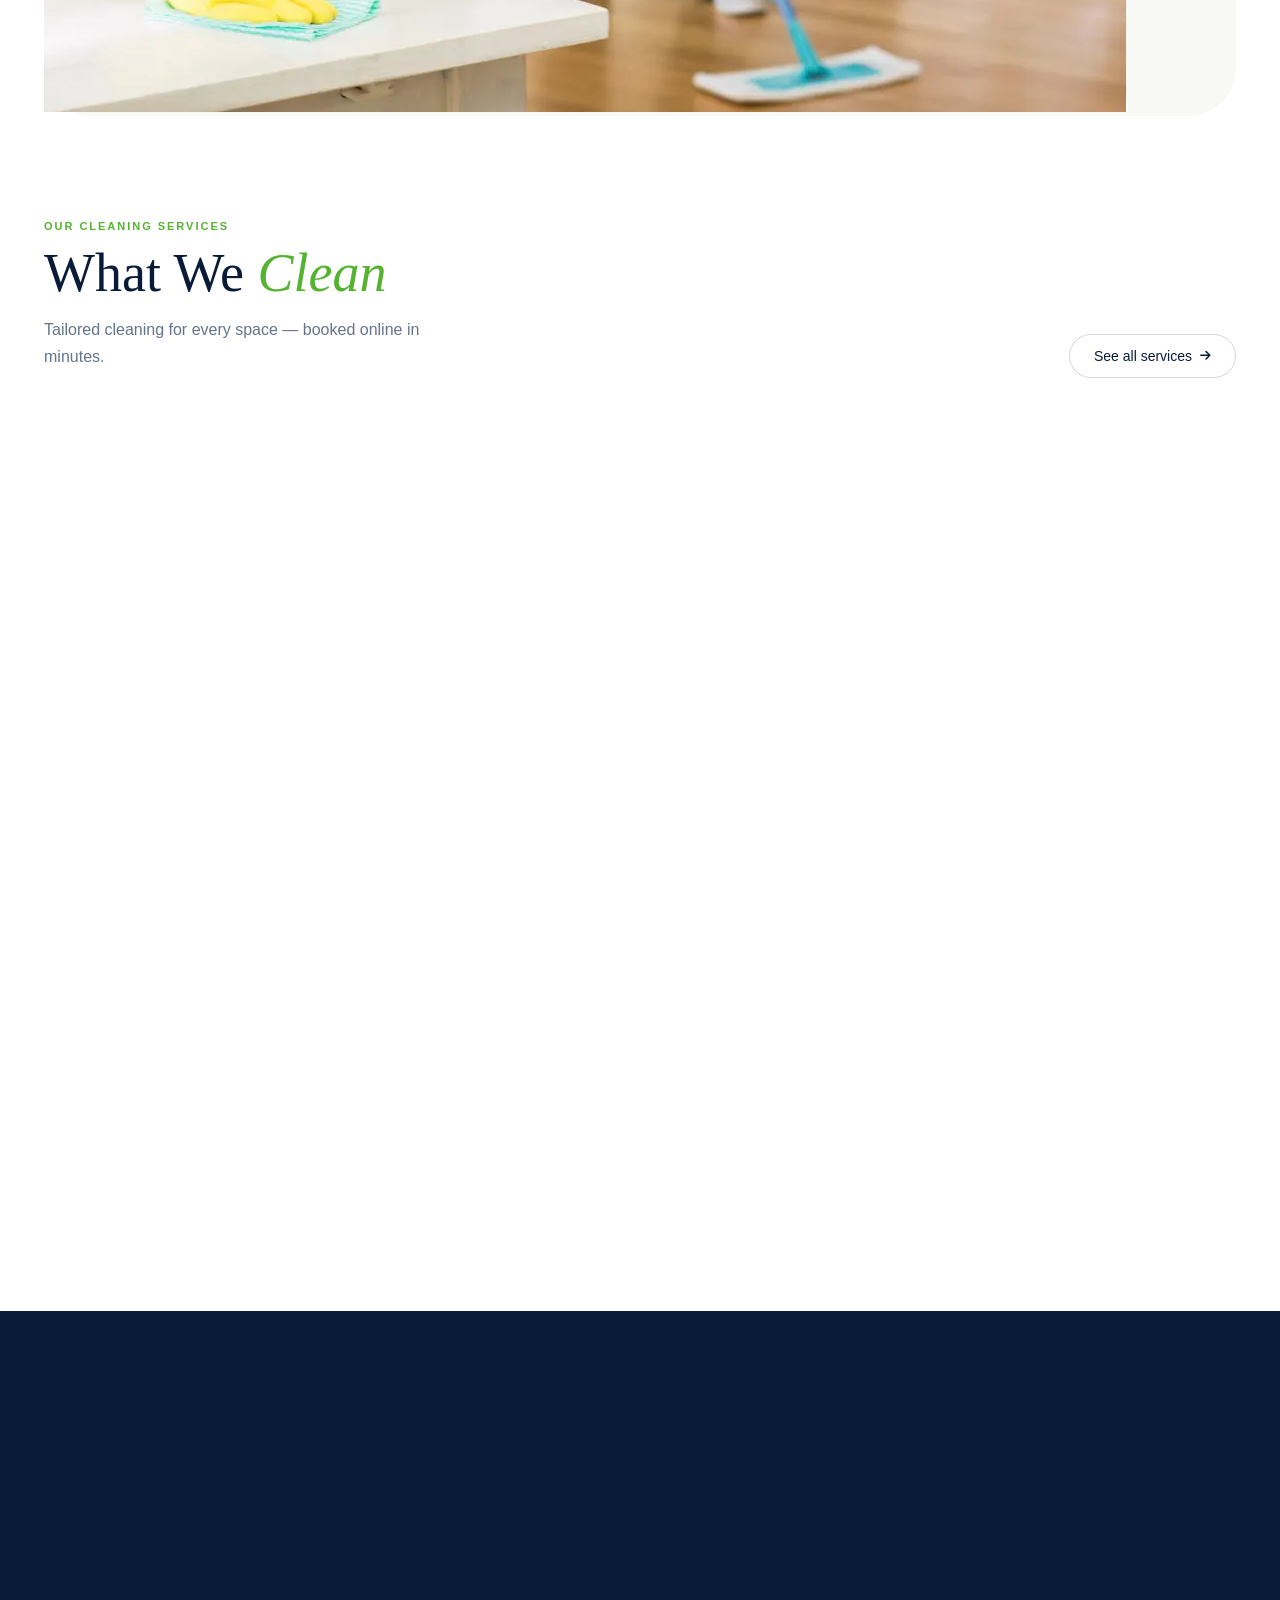
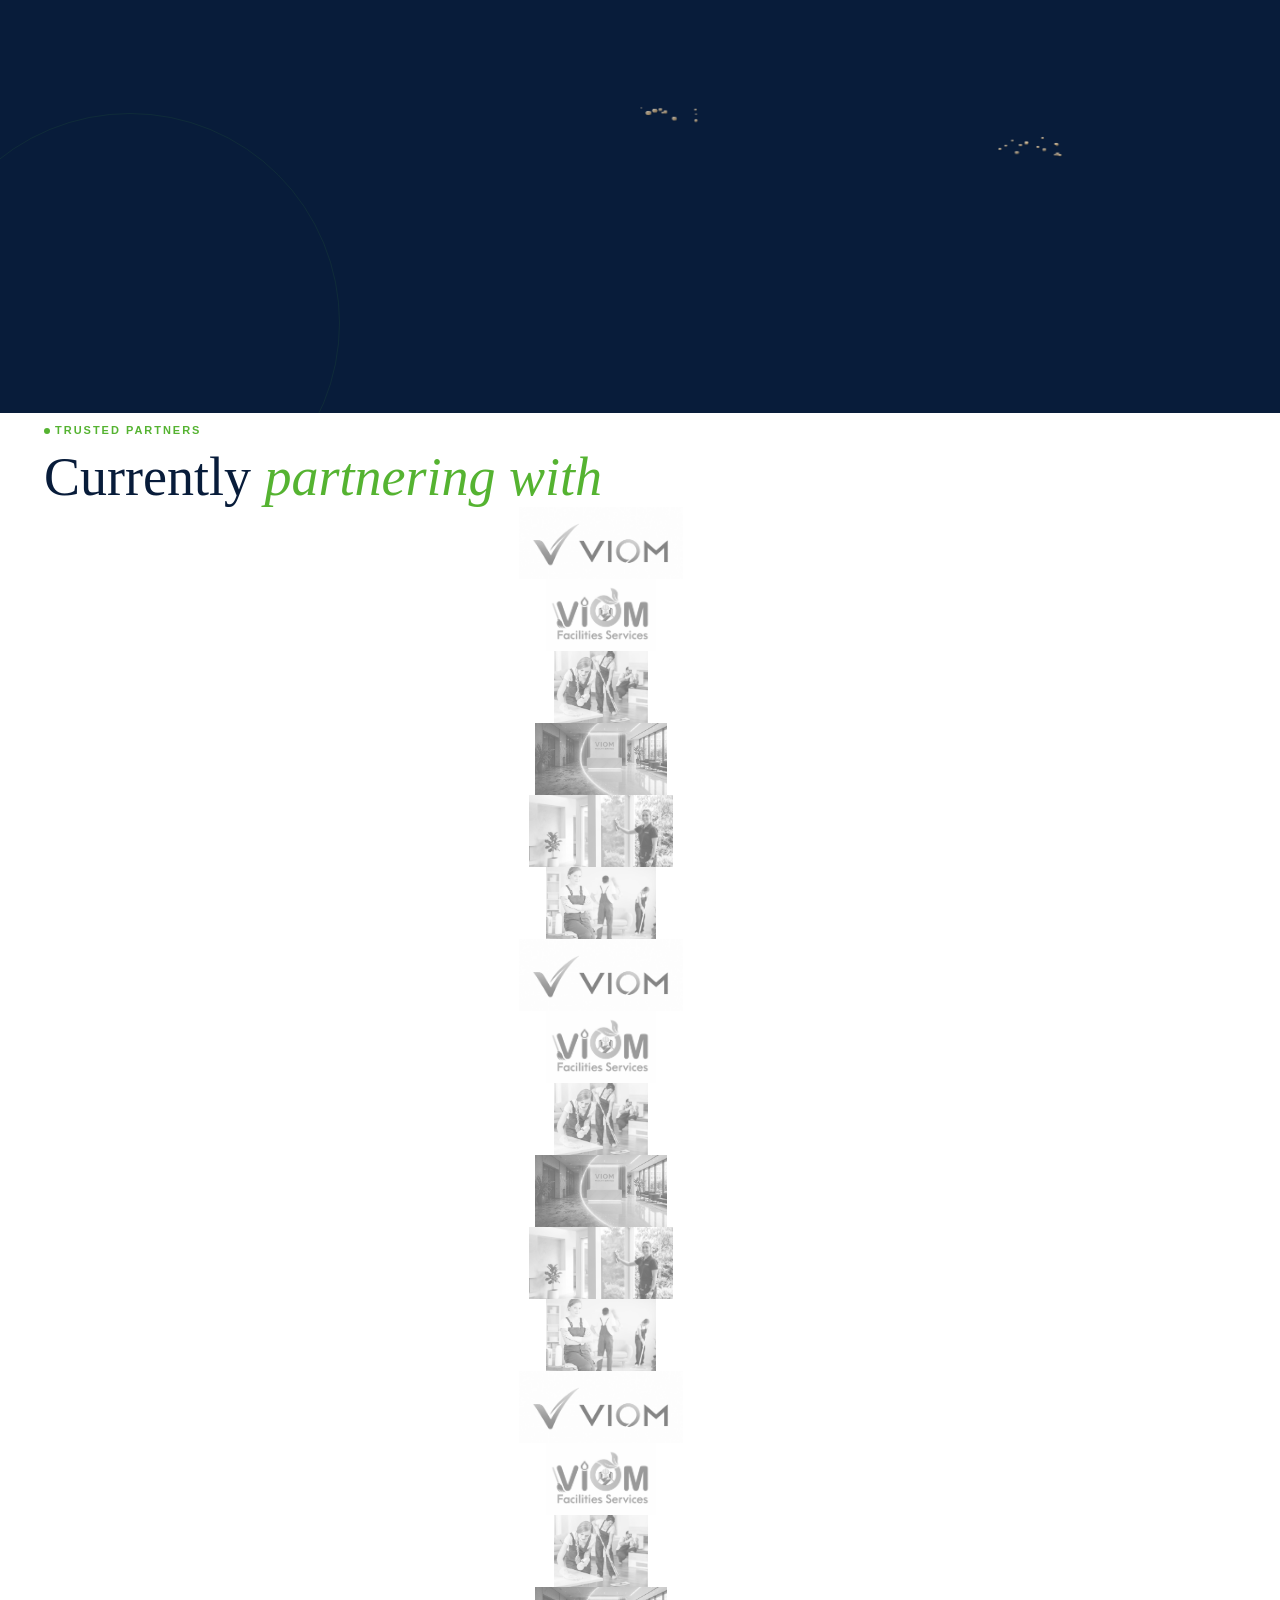
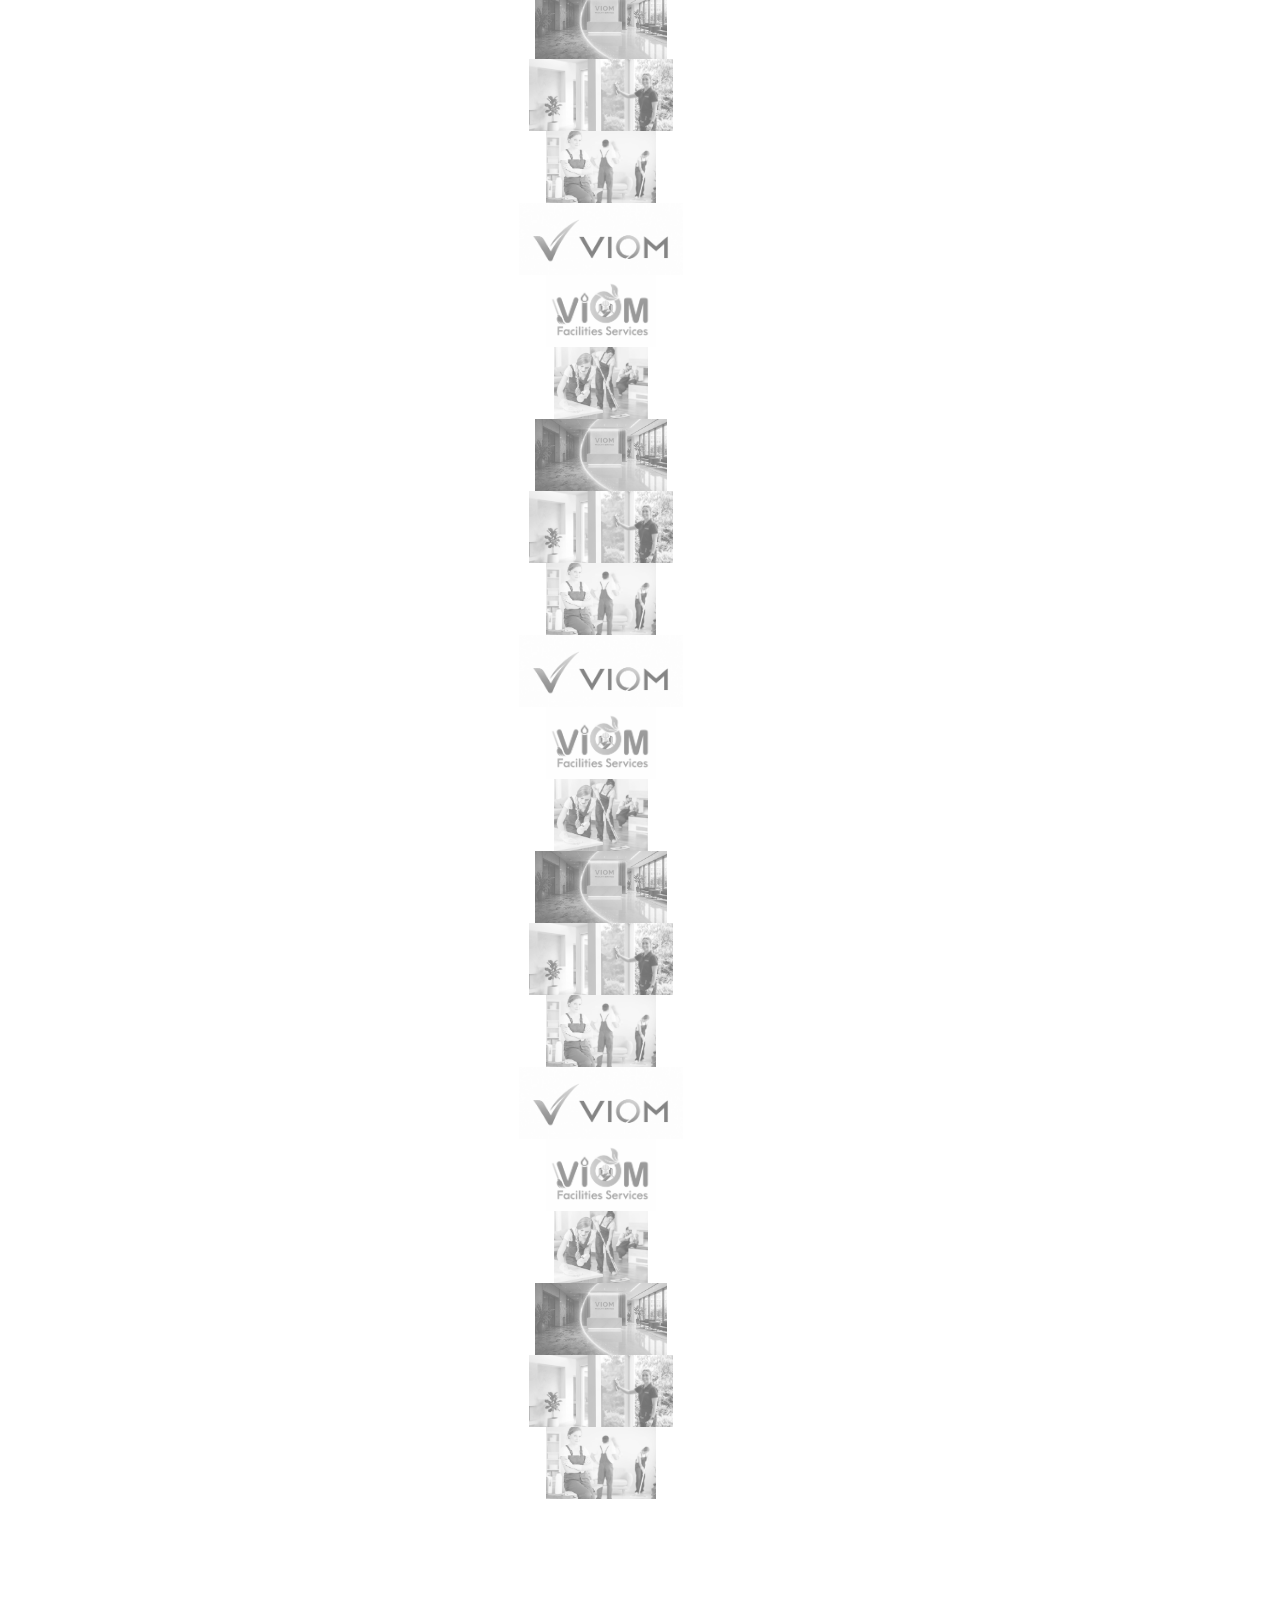
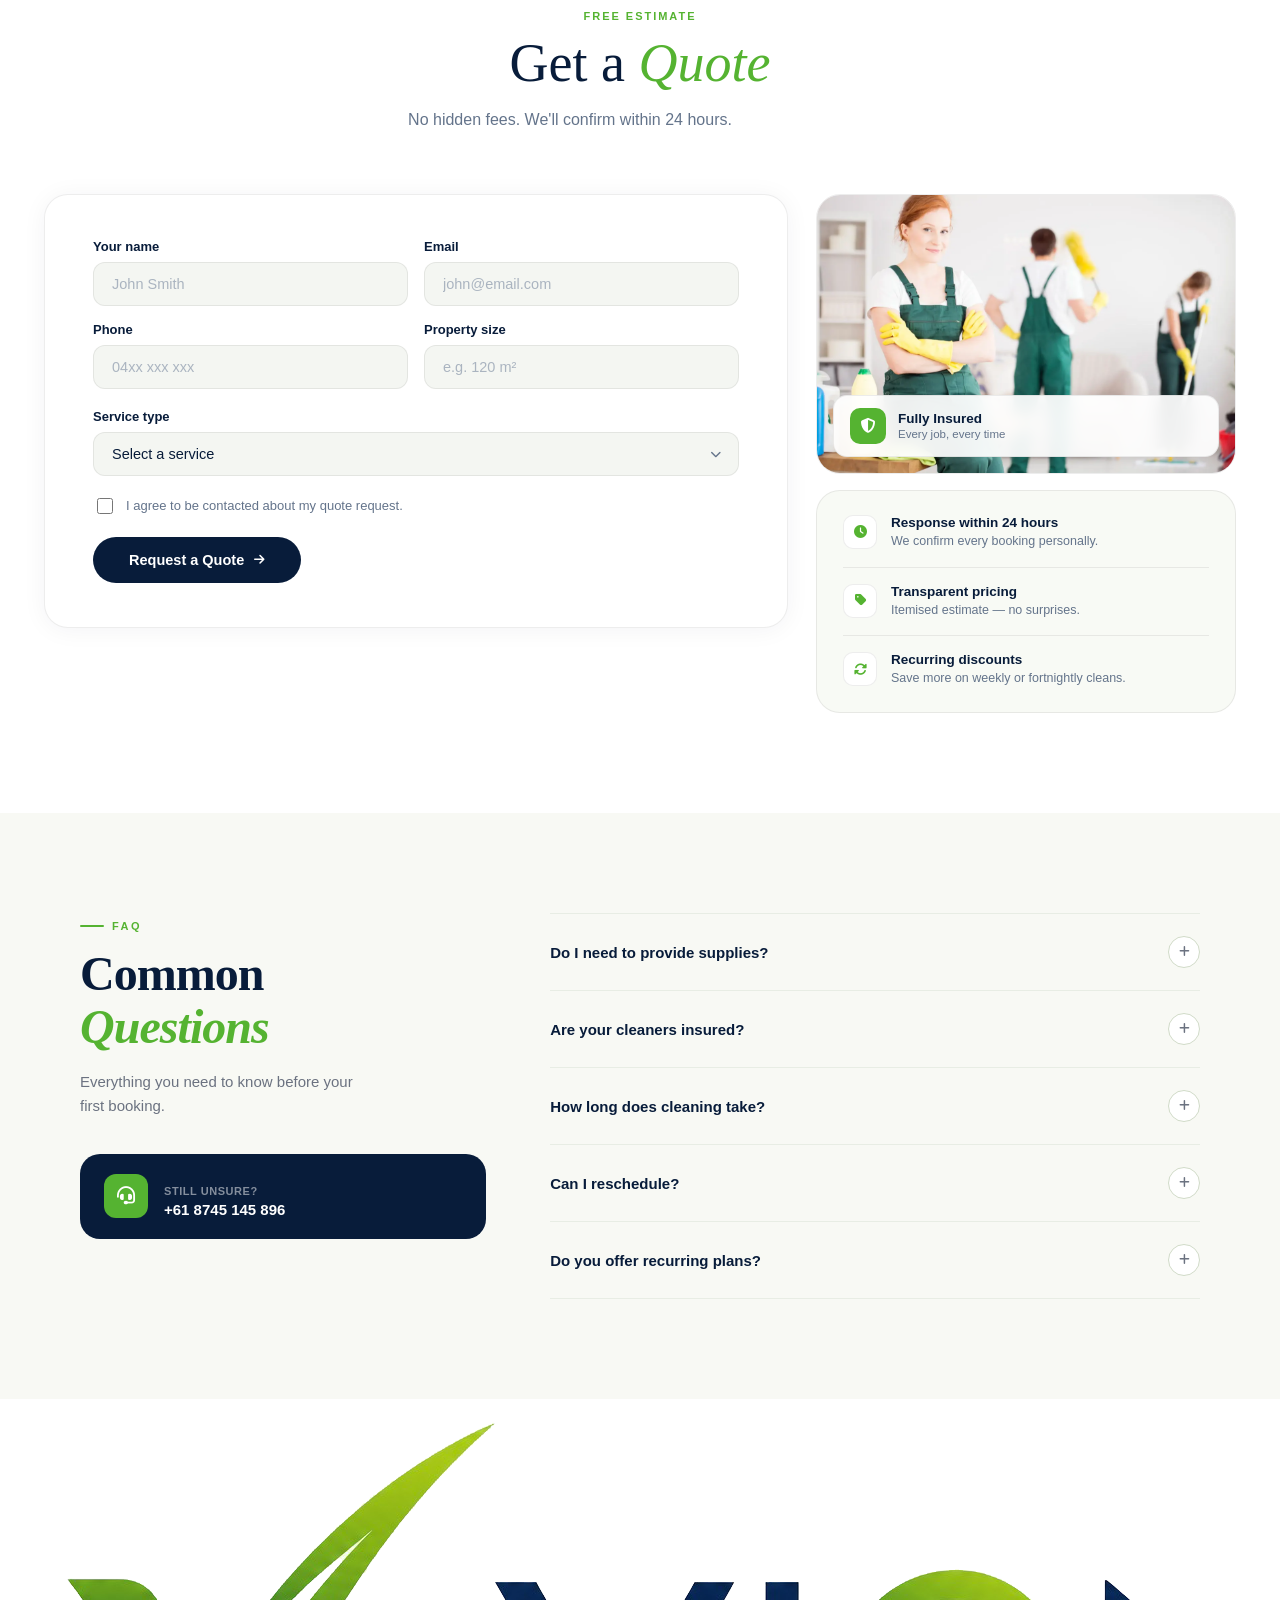
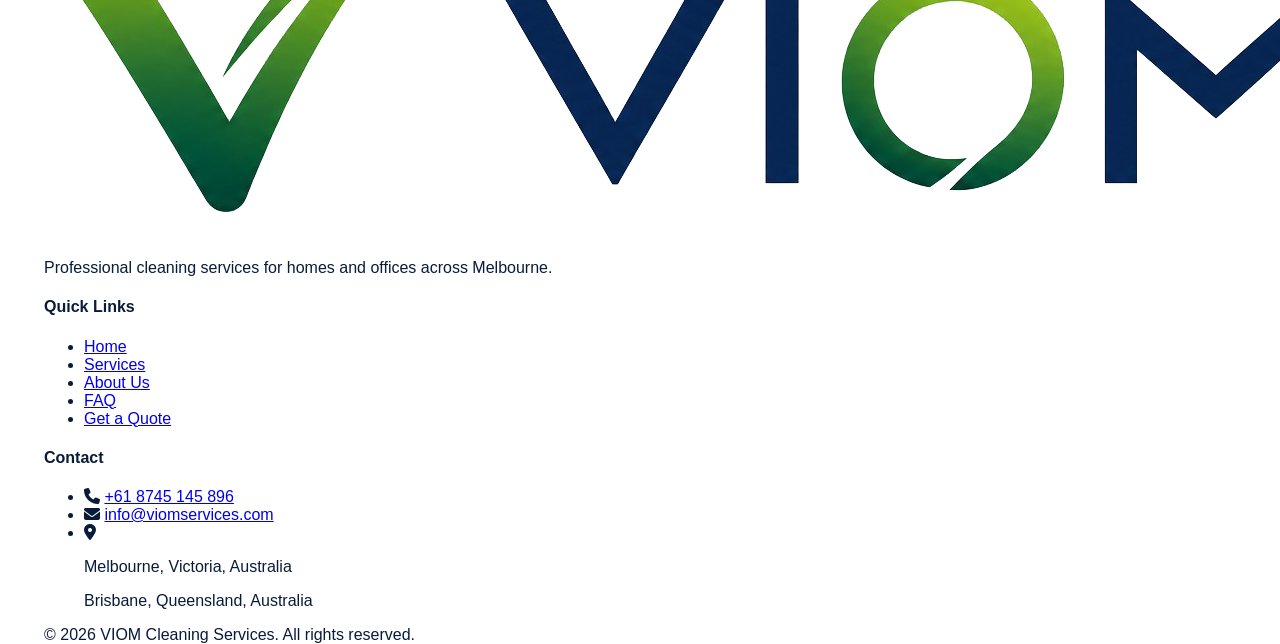
==== commit 4c27eb47: "Added Services Page Successfully and update in aboutUs and homepage - mainly in navbar" ====
--- a/index.html
+++ b/index.html
@@ -42,9 +42,9 @@
 
             <ul class="hidden lg:flex items-center space-x-10 text-[18px] font-normal text-gray-700">
                 <li><a href="#hero" class="hover:text-[#55b331] transition active">Home</a></li>
-                <li><a href="#services" class="hover:text-[#55b331] transition">Services</a></li>
+                <li><a href="services.html" class="hover:text-[#55b331] transition">Services</a></li>
                 <li><a href="aboutUs.html" class="hover:text-[#55b331] transition">About Us</a></li>
-                <li><a href="#faq" class="hover:text-[#55b331] transition">FAQ</a></li>
+                <li><a href="contact.html" class="hover:text-[#55b331] transition">Contact</a></li>
             </ul>
 
             <div class="hidden md:flex items-center space-x-4">
@@ -121,9 +121,9 @@
                         <span class="hero-dot" data-idx="0"
                             style="display:block; width:28px; height:5px; border-radius:3px; background:#55b331; transition: width 0.3s ease, background 0.3s ease;"></span>
                         <span class="hero-dot" data-idx="1"
-                            style="display:block; width:8px; height:5px; border-radius:3px; background:rgba(255,255,255,0.4); transition: width 0.3s ease, background 0.3s ease;"></span>
+                            style="display:block; width:8px; height:5px; border-radius:3px; background:rgba(255,255,255,0.55); transition: width 0.3s ease, background 0.3s ease;"></span>
                         <span class="hero-dot" data-idx="2"
-                            style="display:block; width:8px; height:5px; border-radius:3px; background:rgba(255,255,255,0.4); transition: width 0.3s ease, background 0.3s ease;"></span>
+                            style="display:block; width:8px; height:5px; border-radius:3px; background:rgba(255,255,255,0.55); transition: width 0.3s ease, background 0.3s ease;"></span>
                     </div>
 
                 </div>
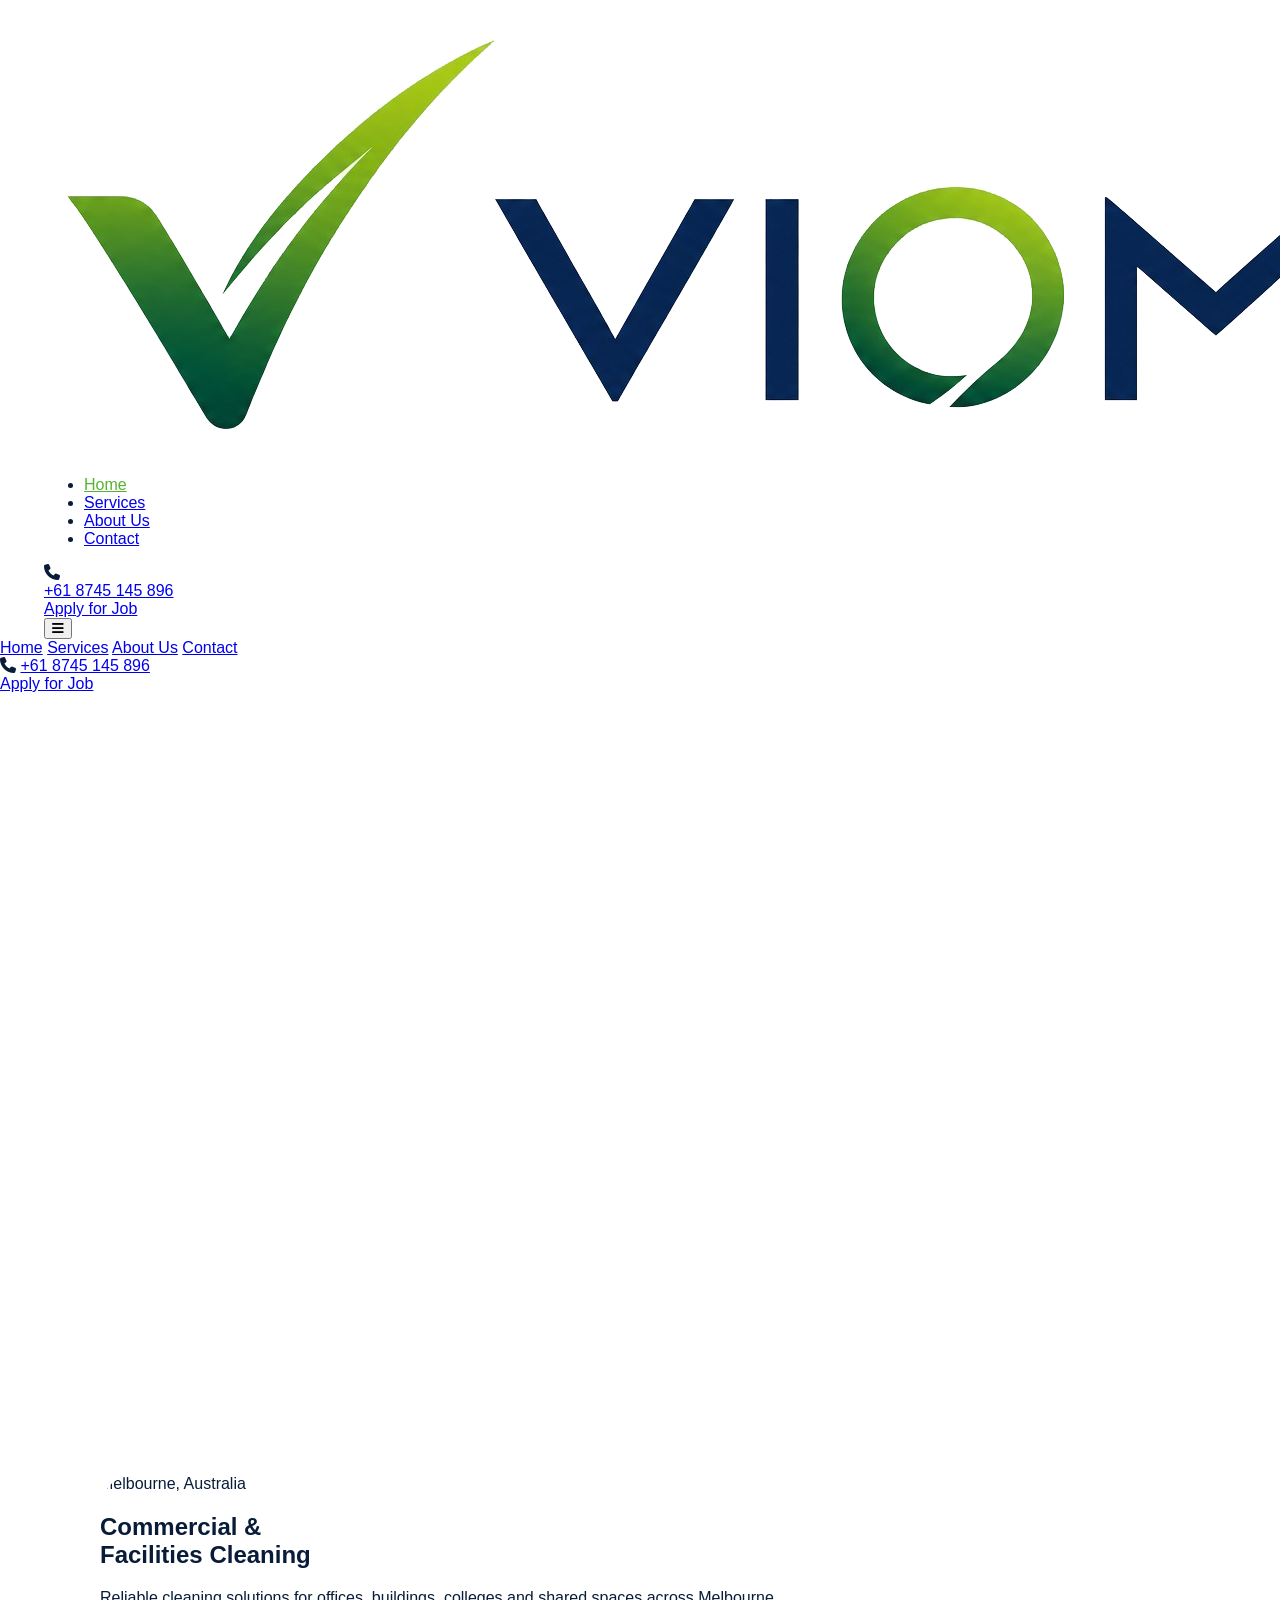
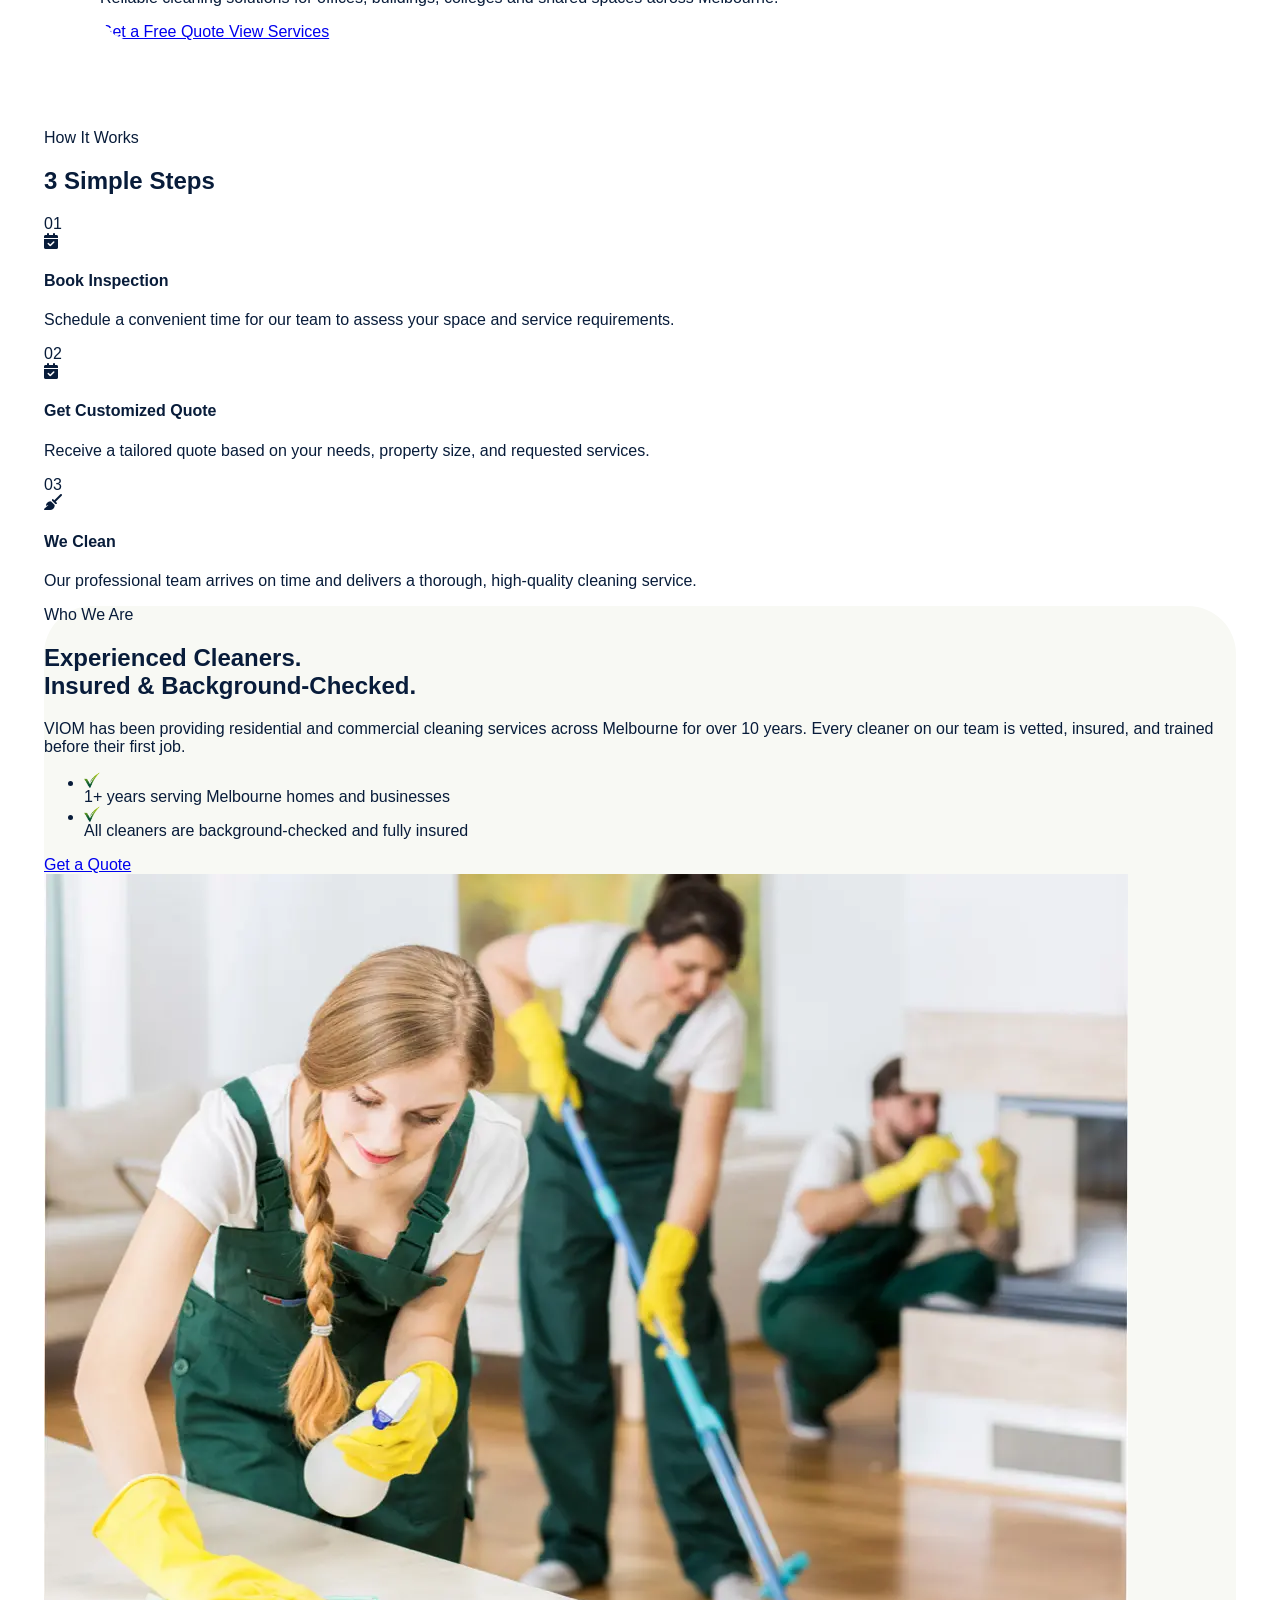
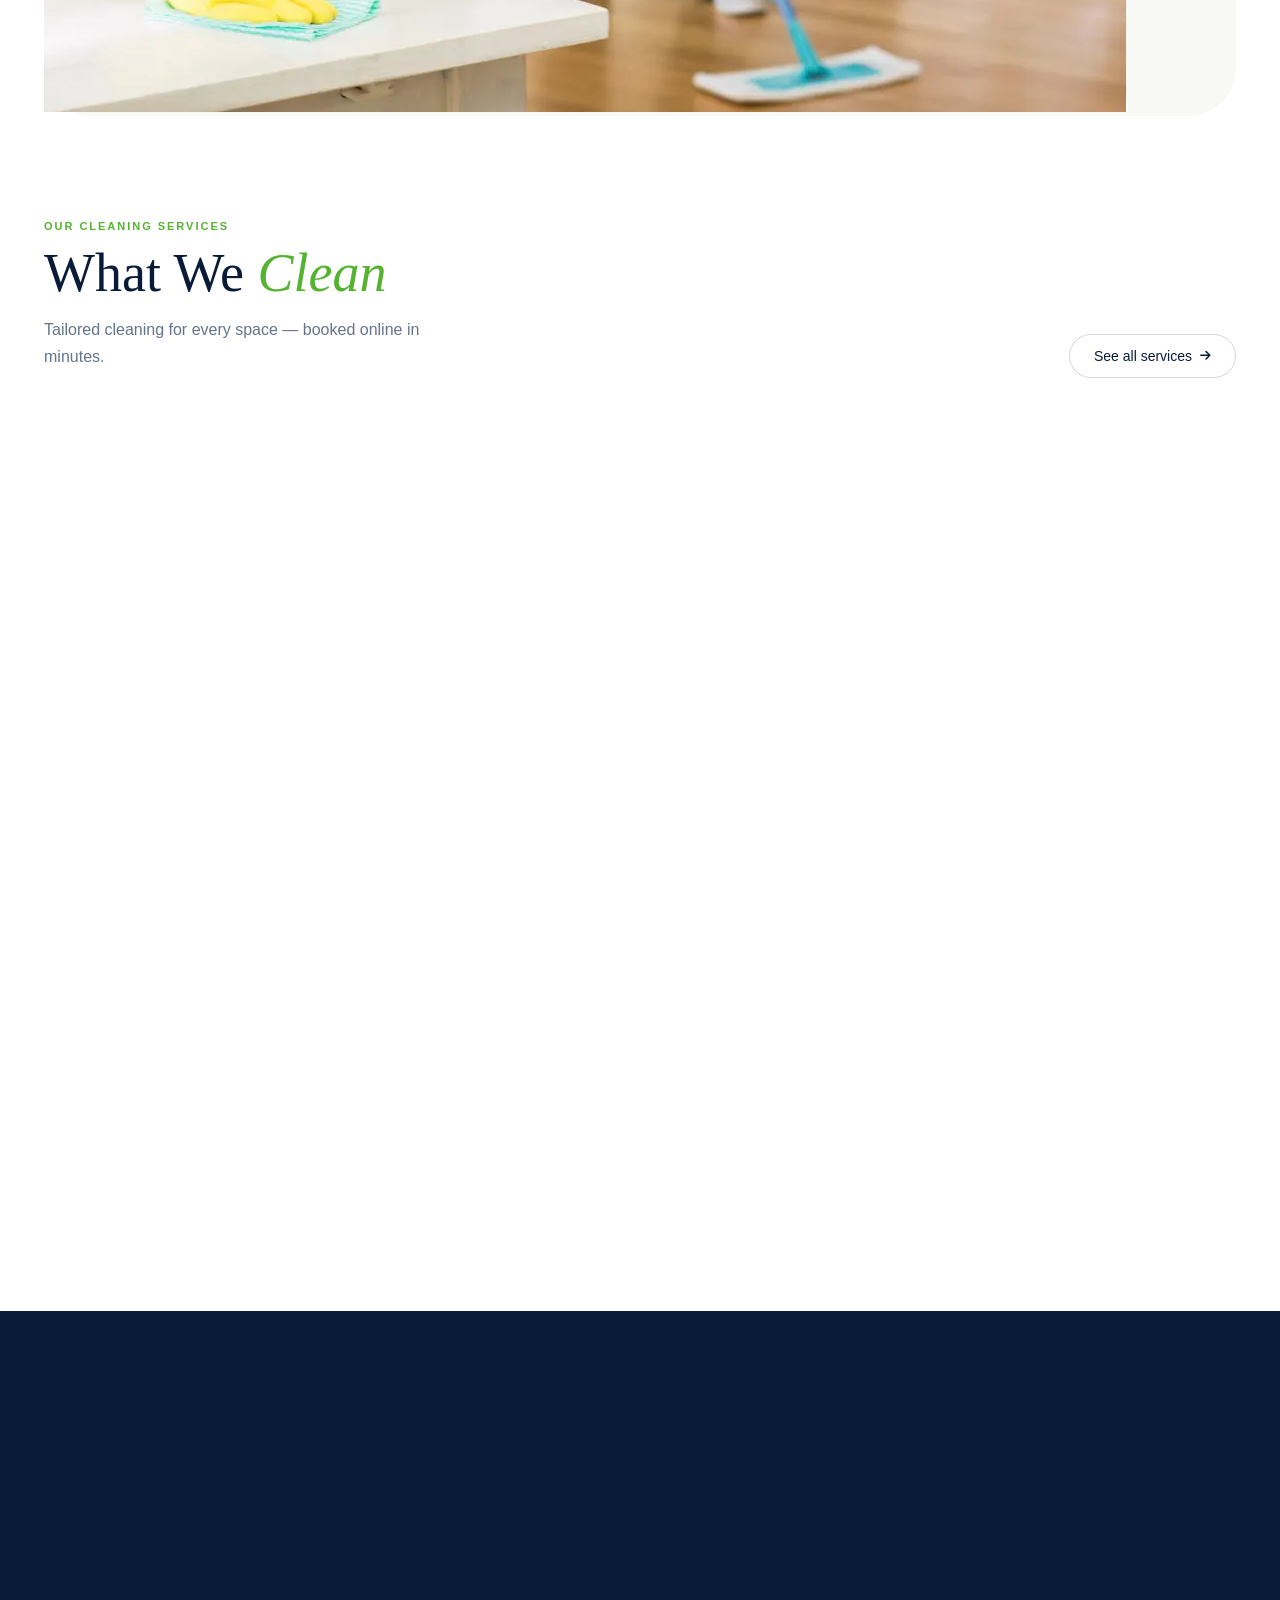
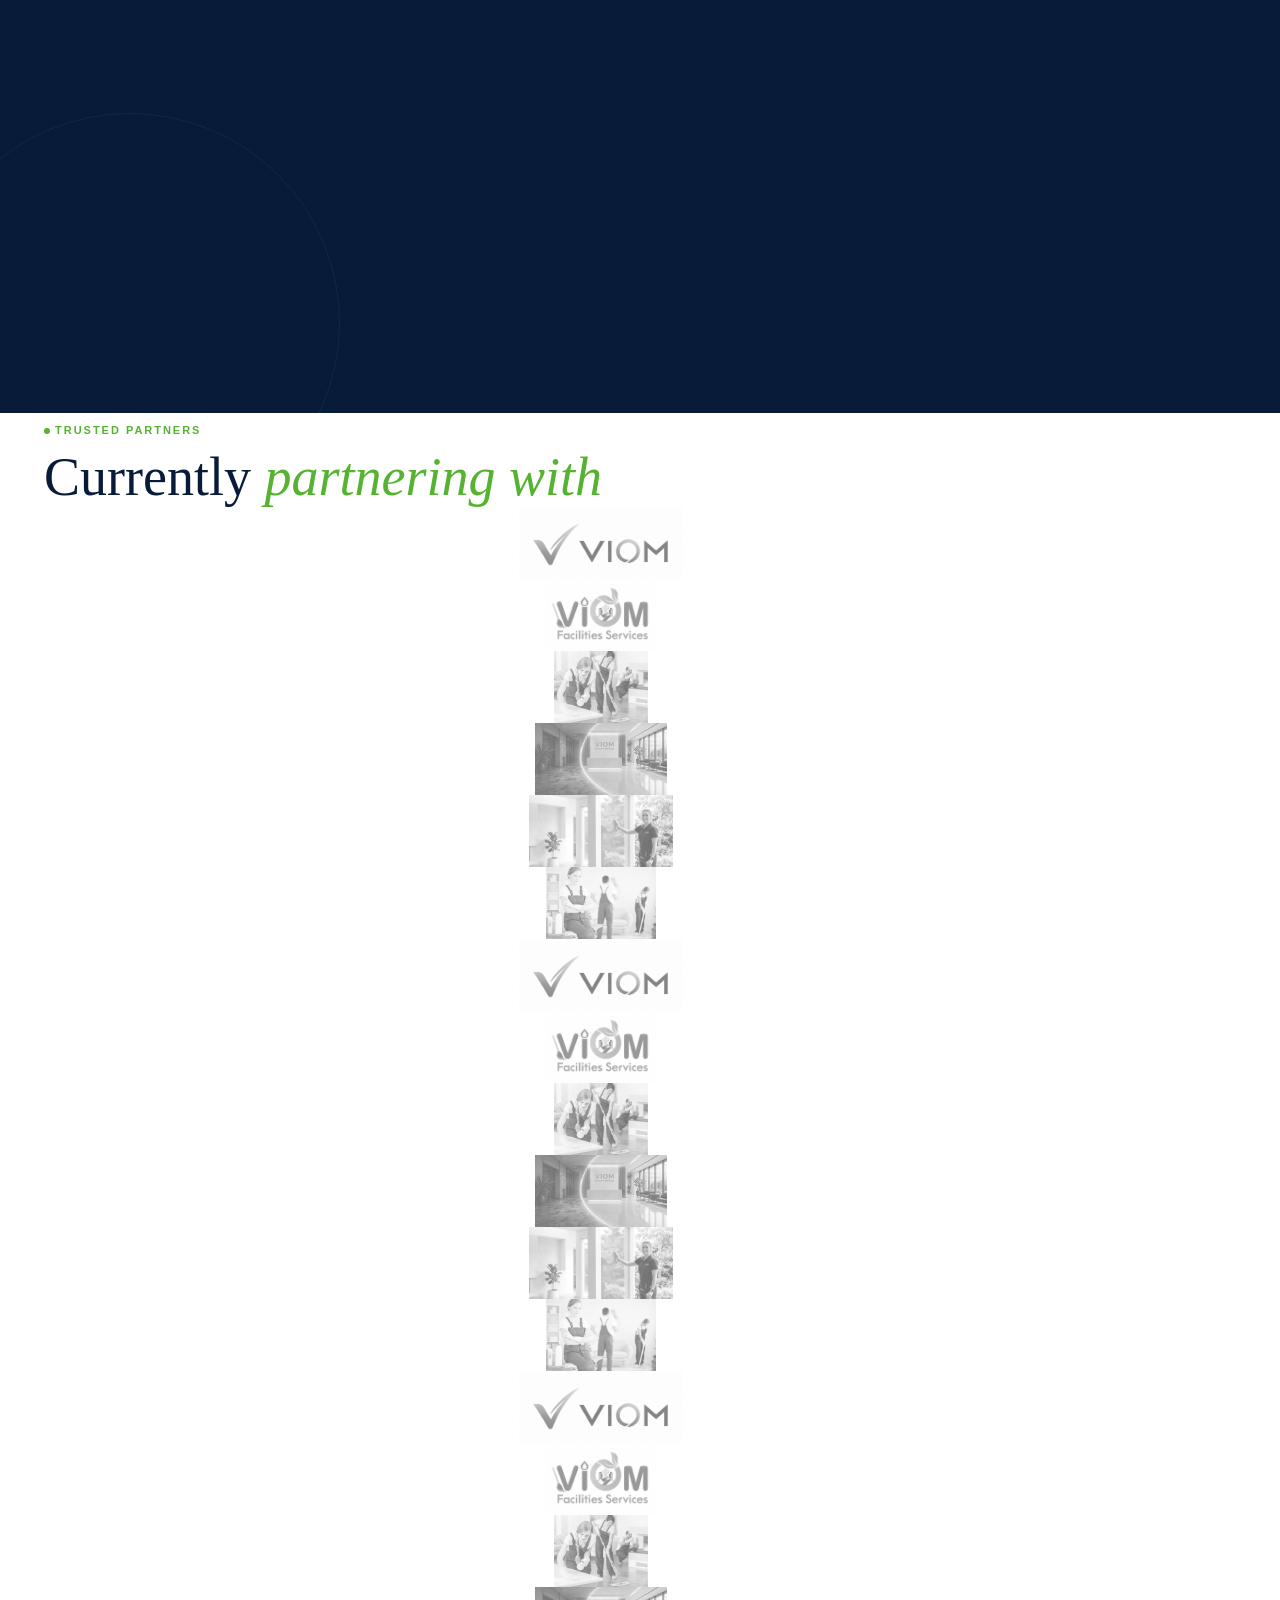
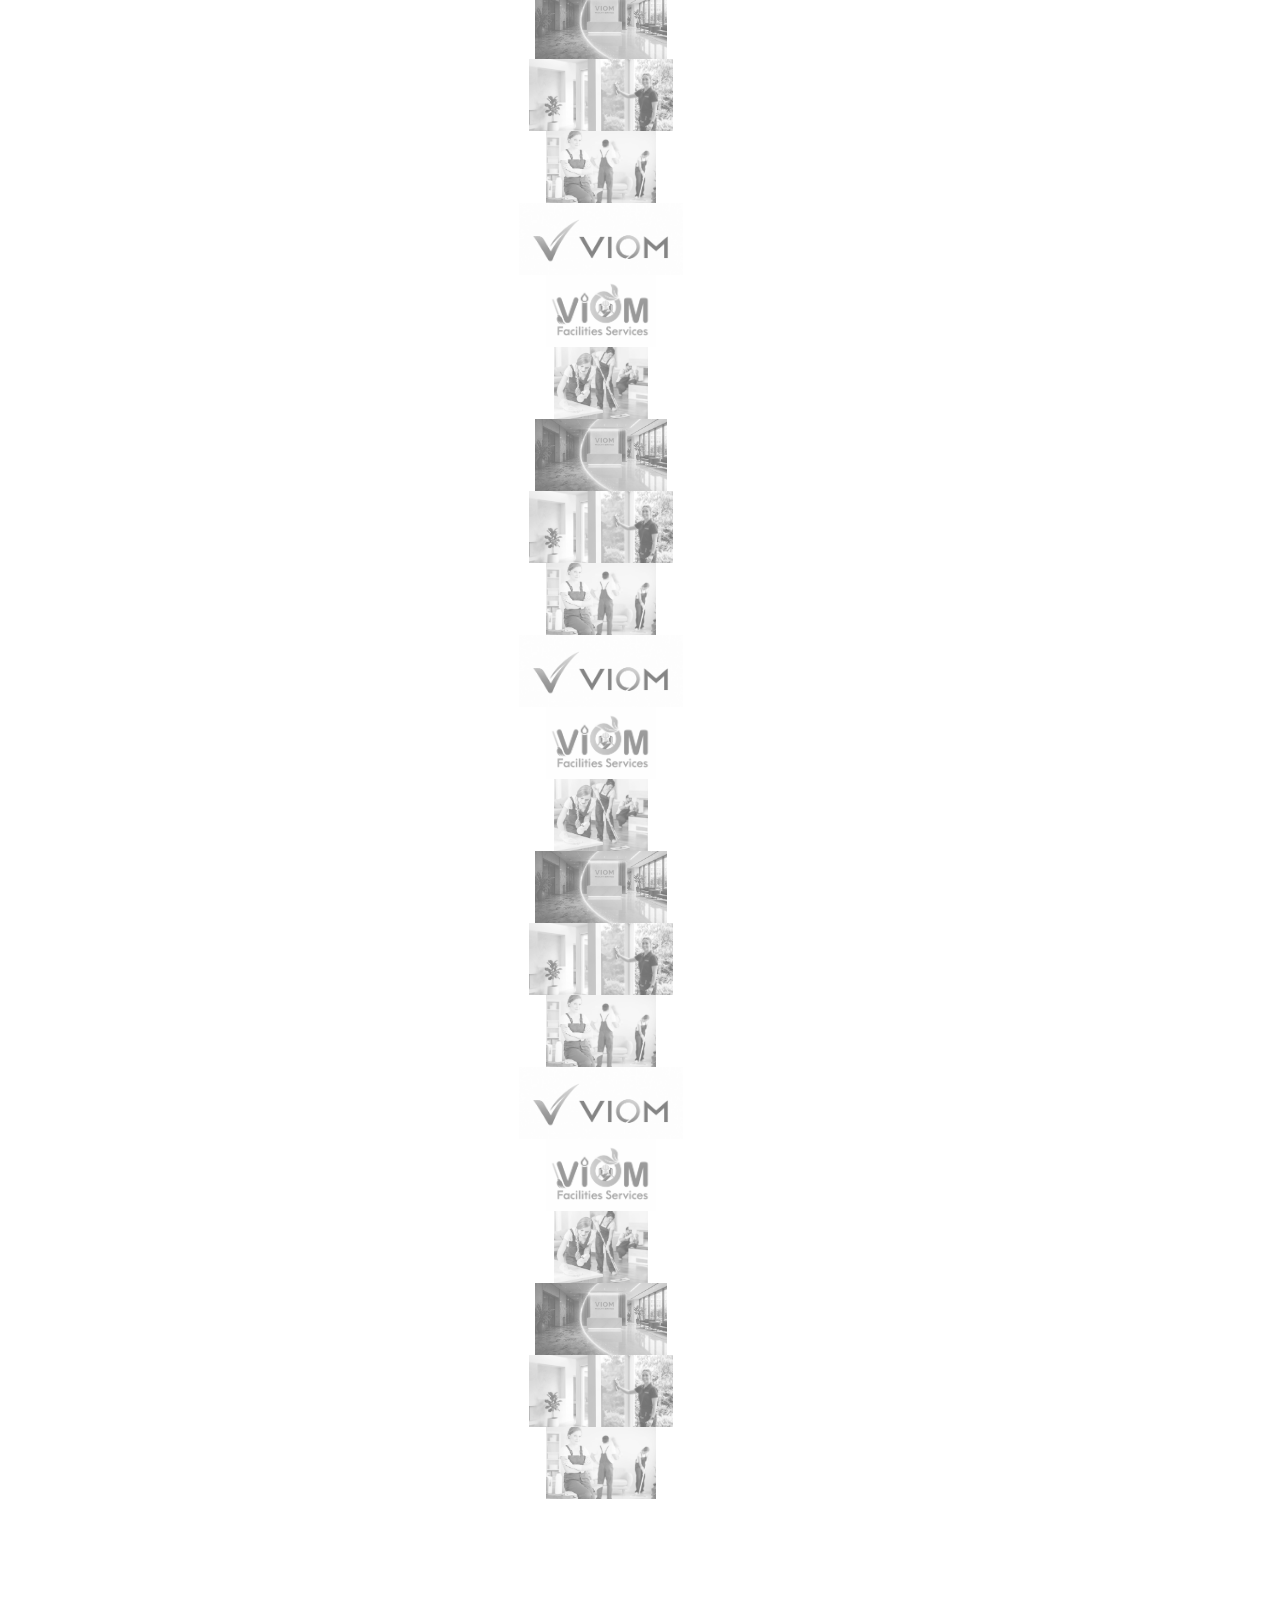
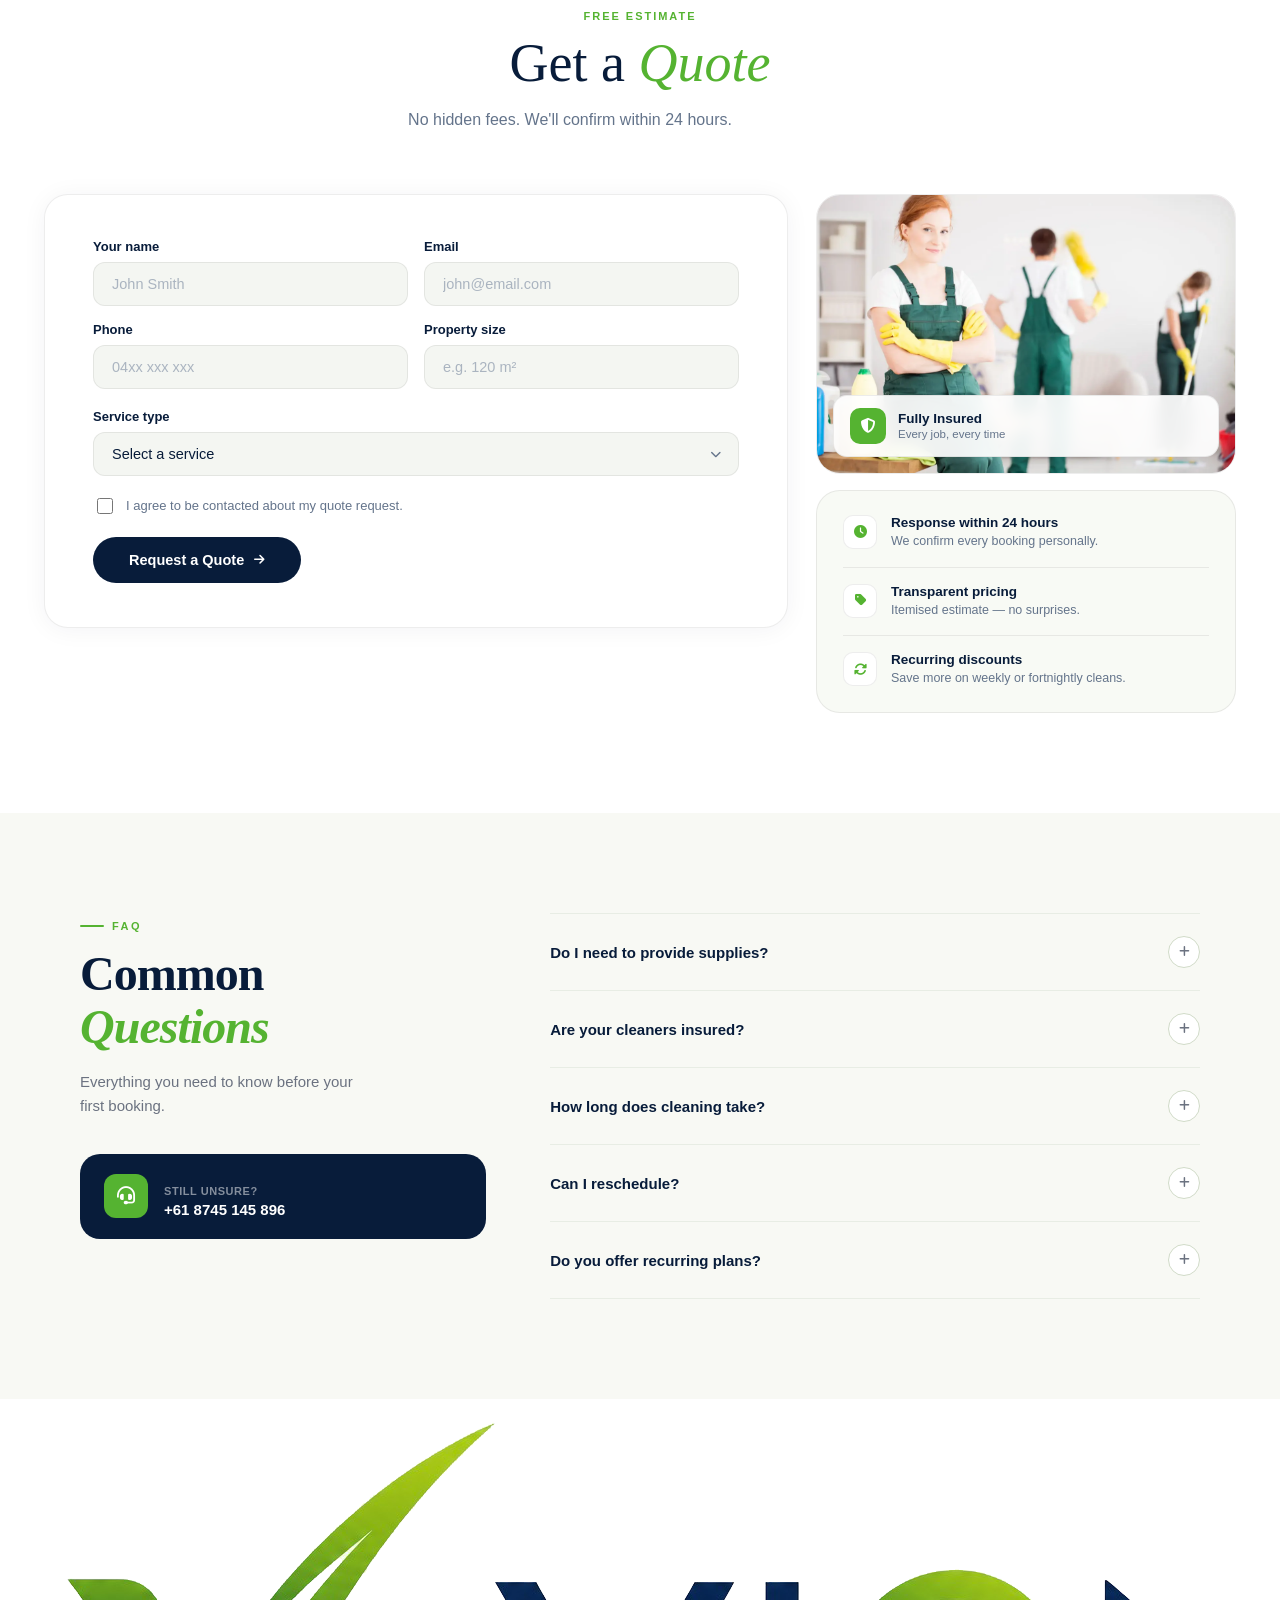
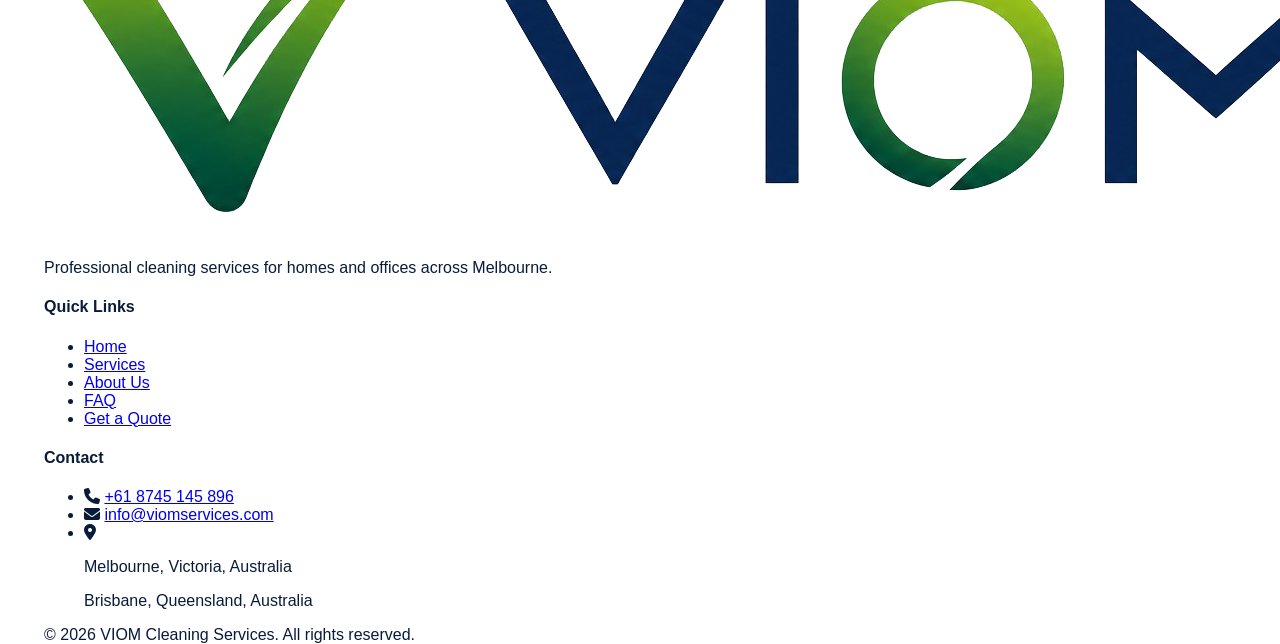
==== commit e8a6ea2c: "Update in Each and Every Pages - Update in Css too" ====
--- a/index.html
+++ b/index.html
@@ -35,16 +35,16 @@
         <div class="max-w-[1400px] mx-auto flex items-center justify-between container">
 
             <div class="flex-shrink-0">
-                <a href="#hero">
+                <a href="index.html">
                     <img src="assets/images/viom.png" alt="VIOM Cleaning" class="h-14 w-auto">
                 </a>
             </div>
 
             <ul class="hidden lg:flex items-center space-x-10 text-[18px] font-normal text-gray-700">
-                <li><a href="#hero" class="hover:text-[#55b331] transition active">Home</a></li>
+                <li><a href="index.html" class="hover:text-[#55b331] transition active">Home</a></li>
                 <li><a href="services.html" class="hover:text-[#55b331] transition">Services</a></li>
                 <li><a href="aboutUs.html" class="hover:text-[#55b331] transition">About Us</a></li>
-                <li><a href="contact.html" class="hover:text-[#55b331] transition">Contact</a></li>
+                <li><a href="contactUs.html" class="hover:text-[#55b331] transition">Contact</a></li>
             </ul>
 
             <div class="hidden md:flex items-center space-x-4">
@@ -73,7 +73,7 @@
             <a href="#hero" class="block text-base font-medium text-gray-700 py-1">Home</a>
             <a href="#services" class="block text-base font-medium text-gray-700 py-1">Services</a>
             <a href="#about-us" class="block text-base font-medium text-gray-700 py-1">About Us</a>
-            <a href="#faq" class="block text-base font-medium text-gray-700 py-1">FAQ</a>
+            <a href="contactUs.html" class="block text-base font-medium text-gray-700 py-1">Contact</a>
             <div class="flex flex-col space-y-3 pt-3 border-t border-gray-100">
                 <div class="flex items-center text-gray-700 font-medium text-sm">
                     <i class="fa fa-phone mr-3 text-[#55b331] text-xs"></i>
@@ -901,7 +901,6 @@
     <script src="https://cdnjs.cloudflare.com/ajax/libs/gsap/3.12.2/ScrollTrigger.min.js"></script>
     <script src="https://cdn.jsdelivr.net/npm/swiper@11/swiper-bundle.min.js"></script>
     <script src="assets/js/script.js"></script>
-    <script src="assets/js/dust.js"></script>
 
     <script>
         (function () {
--- a/assets/css/style.css
+++ b/assets/css/style.css
@@ -1594,4 +1594,591 @@
 .about-reveal.visible {
     opacity: 1;
     transform: none;
+}
+
+/* ── Services page hero ── */
+.services-page-hero {
+    background: #f0f7ed;
+    padding: clamp(60px, 8vw, 100px) 0 clamp(40px, 5vw, 70px);
+    position: relative;
+    overflow: hidden;
+    text-align: center;
+}
+
+.services-page-hero::after {
+    content: 'CLEAN';
+    position: absolute;
+    bottom: -20px;
+    right: -10px;
+    font-family: var(--font-display);
+    font-size: clamp(80px, 14vw, 180px);
+    color: rgba(85, 179, 49, 0.06);
+    line-height: 1;
+    pointer-events: none;
+    user-select: none;
+}
+
+.services-page-hero-inner {
+    max-width: 700px;
+    margin: 0 auto;
+    padding: 0 24px;
+    position: relative;
+    z-index: 1;
+}
+
+/* ── Detailed service cards ── */
+.service-detail-section {
+    padding: 100px 0 80px;
+    background: #fff;
+}
+
+.service-detail-inner {
+    max-width: 1240px;
+    margin: 0 auto;
+    padding: 0 24px;
+}
+
+.service-detail-grid {
+    display: grid;
+    grid-template-columns: 1fr 1fr;
+    gap: clamp(40px, 5vw, 72px);
+    align-items: center;
+    padding: clamp(40px, 5vw, 64px) 0;
+    border-bottom: 1px solid rgba(0, 0, 0, 0.06);
+}
+
+.service-detail-grid:last-child {
+    border-bottom: none;
+}
+
+.service-detail-grid.reverse {
+    direction: rtl;
+}
+
+.service-detail-grid.reverse>* {
+    direction: ltr;
+}
+
+@media (max-width: 768px) {
+
+    .service-detail-grid,
+    .service-detail-grid.reverse {
+        grid-template-columns: 1fr;
+        direction: ltr;
+    }
+}
+
+.service-detail-img {
+    width: 100%;
+    height: clamp(240px, 35vw, 400px);
+    object-fit: cover;
+    border-radius: var(--radius-xl);
+    display: block;
+}
+
+.service-detail-tag {
+    display: inline-flex;
+    align-items: center;
+    gap: 6px;
+    background: var(--green-pale);
+    color: var(--green);
+    font-size: 11px;
+    font-weight: 700;
+    letter-spacing: 0.12em;
+    text-transform: uppercase;
+    padding: 6px 14px;
+    border-radius: 100px;
+    margin-bottom: 16px;
+}
+
+.service-detail-features {
+    display: flex;
+    flex-direction: column;
+    gap: 10px;
+    margin: 20px 0 28px;
+}
+
+.service-detail-feature {
+    display: flex;
+    align-items: center;
+    gap: 10px;
+    font-size: 14px;
+    color: #4b5563;
+}
+
+.service-detail-feature i {
+    color: var(--green);
+    font-size: 13px;
+    width: 16px;
+    flex-shrink: 0;
+}
+
+/* ── Why choose us ── */
+.why-section {
+    padding: 100px 0 80px;
+    background: #081c3a;
+    position: relative;
+    overflow: hidden;
+}
+
+.why-section::before {
+    content: '';
+    position: absolute;
+    bottom: -100px;
+    left: -60px;
+    width: 380px;
+    height: 380px;
+    border-radius: 50%;
+    border: 1px solid rgba(85, 179, 49, 0.12);
+    pointer-events: none;
+}
+
+.why-inner {
+    max-width: 1240px;
+    margin: 0 auto;
+    padding: 0 24px;
+}
+
+.why-grid {
+    display: grid;
+    grid-template-columns: repeat(3, 1fr);
+    gap: 20px;
+    margin-top: 52px;
+}
+
+@media (max-width: 768px) {
+    .why-grid {
+        grid-template-columns: repeat(2, 1fr);
+    }
+}
+
+@media (max-width: 480px) {
+    .why-grid {
+        grid-template-columns: 1fr;
+    }
+
+    .why-section {
+        padding: 60px 0;
+    }
+}
+
+.why-card {
+    background: rgba(255, 255, 255, 0.05);
+    border: 1px solid rgba(255, 255, 255, 0.09);
+    border-radius: var(--radius-lg);
+    padding: 32px 28px;
+    transition: background var(--transition), border-color var(--transition), transform var(--transition);
+}
+
+.why-card:hover {
+    background: rgba(255, 255, 255, 0.08);
+    border-color: rgba(85, 179, 49, 0.3);
+    transform: translateY(-4px);
+}
+
+.why-card-icon {
+    width: 52px;
+    height: 52px;
+    background: rgba(85, 179, 49, 0.15);
+    border-radius: var(--radius-sm);
+    display: flex;
+    align-items: center;
+    justify-content: center;
+    color: #55b331;
+    font-size: 20px;
+    margin-bottom: 18px;
+}
+
+/* ── Reveal ── */
+.srv-reveal {
+    opacity: 0;
+    transform: translateY(28px);
+    transition: opacity 0.7s ease, transform 0.7s ease;
+}
+
+.srv-reveal.visible {
+    opacity: 1;
+    transform: none;
+}
+
+@media (max-width: 900px) {
+    .service-detail-section {
+        padding: 72px 0;
+    }
+
+    .why-section {
+        padding: 72px 0;
+    }
+}
+
+@media (max-width: 640px) {
+    .service-detail-section {
+        padding: 60px 0;
+    }
+}
+
+/* ── Contact page hero ── */
+.contact-hero {
+    background: #f0f7ed;
+    padding: clamp(60px, 8vw, 100px) 0 clamp(40px, 5vw, 70px);
+    position: relative;
+    overflow: hidden;
+    text-align: center;
+}
+
+.contact-hero::after {
+    content: 'HI';
+    position: absolute;
+    bottom: -20px;
+    right: -10px;
+    font-family: var(--font-display);
+    font-size: clamp(100px, 18vw, 220px);
+    color: rgba(85, 179, 49, 0.06);
+    line-height: 1;
+    pointer-events: none;
+    user-select: none;
+}
+
+.contact-hero-inner {
+    max-width: 640px;
+    margin: 0 auto;
+    padding: 0 24px;
+    position: relative;
+    z-index: 1;
+}
+
+/* ── Main contact grid ── */
+.contact-main {
+    padding: 100px 0 80px;
+    background: #fff;
+}
+
+.contact-main-inner {
+    max-width: 1240px;
+    margin: 0 auto;
+    padding: 0 24px;
+    display: grid;
+    grid-template-columns: 1fr 420px;
+    gap: 52px;
+    align-items: start;
+}
+
+@media (max-width: 1024px) {
+    .contact-main-inner {
+        grid-template-columns: 1fr;
+    }
+}
+
+@media (max-width: 768px) {
+    .contact-main {
+        padding: 72px 0;
+    }
+}
+
+/* Form card — same as quote-form-card */
+.contact-form-card {
+    background: var(--white);
+    border: 1px solid var(--border);
+    border-radius: var(--radius-lg);
+    padding: 44px 48px;
+    box-shadow: 0 2px 24px rgba(8, 28, 58, 0.05);
+}
+
+@media (max-width: 640px) {
+    .contact-form-card {
+        padding: 28px 22px;
+    }
+}
+
+.contact-form-title {
+    font-size: 22px;
+    font-weight: 700;
+    color: var(--navy);
+    margin-bottom: 6px;
+}
+
+.contact-form-sub {
+    font-size: 14px;
+    color: var(--gray-text);
+    margin-bottom: 32px;
+}
+
+/* Side panel */
+.contact-side {
+    display: flex;
+    flex-direction: column;
+    gap: 16px;
+}
+
+/* Info card */
+.contact-info-card {
+    background: #081c3a;
+    border-radius: var(--radius-lg);
+    padding: 36px 32px;
+    color: #fff;
+}
+
+.contact-info-title {
+    font-size: 18px;
+    font-weight: 700;
+    color: #fff;
+    margin-bottom: 24px;
+}
+
+.contact-info-item {
+    display: flex;
+    align-items: flex-start;
+    gap: 14px;
+    padding: 14px 0;
+    border-bottom: 1px solid rgba(255, 255, 255, 0.08);
+}
+
+.contact-info-item:last-child {
+    border-bottom: none;
+}
+
+.contact-info-item:first-child {
+    padding-top: 0;
+}
+
+.contact-info-icon {
+    width: 38px;
+    height: 38px;
+    background: rgba(85, 179, 49, 0.18);
+    border-radius: 10px;
+    display: flex;
+    align-items: center;
+    justify-content: center;
+    color: #55b331;
+    font-size: 14px;
+    flex-shrink: 0;
+    margin-top: 1px;
+}
+
+.contact-info-label {
+    font-size: 11px;
+    font-weight: 600;
+    letter-spacing: 0.08em;
+    text-transform: uppercase;
+    color: rgba(255, 255, 255, 0.4);
+    margin-bottom: 4px;
+}
+
+.contact-info-value {
+    font-size: 14px;
+    color: rgba(255, 255, 255, 0.85);
+    line-height: 1.55;
+}
+
+.contact-info-value a {
+    color: rgba(255, 255, 255, 0.85);
+    text-decoration: none;
+    transition: color 0.2s;
+}
+
+.contact-info-value a:hover {
+    color: #55b331;
+}
+
+/* Hours card */
+.contact-hours-card {
+    background: #f8f9f4;
+    border: 1px solid var(--border);
+    border-radius: var(--radius-lg);
+    padding: 28px 32px;
+}
+
+.contact-hours-title {
+    font-size: 15px;
+    font-weight: 700;
+    color: var(--navy);
+    margin-bottom: 16px;
+    display: flex;
+    align-items: center;
+    gap: 8px;
+}
+
+.contact-hours-title i {
+    color: #55b331;
+}
+
+.contact-hours-row {
+    display: flex;
+    justify-content: space-between;
+    align-items: center;
+    padding: 8px 0;
+    border-bottom: 1px solid var(--border);
+    font-size: 13.5px;
+}
+
+.contact-hours-row:last-child {
+    border-bottom: none;
+    padding-bottom: 0;
+}
+
+.contact-hours-row:first-of-type {
+    padding-top: 0;
+}
+
+.contact-hours-day {
+    color: var(--navy);
+    font-weight: 500;
+}
+
+.contact-hours-time {
+    color: var(--gray-text);
+}
+
+.contact-hours-time.open {
+    color: #55b331;
+    font-weight: 600;
+}
+
+/* Social strip */
+.contact-social-card {
+    background: var(--white);
+    border: 1px solid var(--border);
+    border-radius: var(--radius-lg);
+    padding: 24px 32px;
+    display: flex;
+    align-items: center;
+    justify-content: space-between;
+    gap: 16px;
+    flex-wrap: wrap;
+}
+
+.contact-social-label {
+    font-size: 14px;
+    font-weight: 600;
+    color: var(--navy);
+}
+
+.contact-social-links {
+    display: flex;
+    gap: 10px;
+}
+
+.contact-social-btn {
+    width: 40px;
+    height: 40px;
+    border-radius: 50%;
+    border: 1.5px solid var(--border);
+    display: flex;
+    align-items: center;
+    justify-content: center;
+    color: var(--gray-text);
+    font-size: 15px;
+    text-decoration: none;
+    transition: background var(--transition), border-color var(--transition), color var(--transition);
+}
+
+.contact-social-btn:hover {
+    background: #55b331;
+    border-color: #55b331;
+    color: #fff;
+}
+
+/* Locations section */
+.contact-locations {
+    padding: 80px 0;
+    background: #f8f9f4;
+}
+
+.contact-locations-inner {
+    max-width: 1240px;
+    margin: 0 auto;
+    padding: 0 24px;
+}
+
+.contact-locations-grid {
+    display: grid;
+    grid-template-columns: 1fr 1fr;
+    gap: 20px;
+    margin-top: 48px;
+}
+
+@media (max-width: 768px) {
+    .contact-locations-grid {
+        grid-template-columns: 1fr;
+    }
+
+    .contact-locations {
+        padding: 60px 0;
+    }
+}
+
+.location-card {
+    background: #fff;
+    border: 1px solid var(--border);
+    border-radius: var(--radius-xl);
+    overflow: hidden;
+    transition: box-shadow var(--transition), transform var(--transition);
+}
+
+.location-card:hover {
+    box-shadow: var(--shadow-hover);
+    transform: translateY(-4px);
+}
+
+.location-map {
+    width: 100%;
+    height: 220px;
+    background: #e8f0e4;
+    display: flex;
+    align-items: center;
+    justify-content: center;
+    color: #55b331;
+    font-size: 40px;
+    border-bottom: 1px solid var(--border);
+}
+
+.location-map iframe {
+    width: 100%;
+    height: 100%;
+    border: none;
+    display: block;
+}
+
+.location-body {
+    padding: 24px 28px;
+}
+
+.location-badge {
+    display: inline-flex;
+    align-items: center;
+    gap: 6px;
+    background: var(--green-pale);
+    color: var(--green);
+    font-size: 11px;
+    font-weight: 700;
+    letter-spacing: 0.1em;
+    text-transform: uppercase;
+    padding: 5px 12px;
+    border-radius: 100px;
+    margin-bottom: 12px;
+}
+
+.location-name {
+    font-size: 18px;
+    font-weight: 700;
+    color: var(--navy);
+    margin-bottom: 6px;
+}
+
+.location-address {
+    font-size: 14px;
+    color: var(--gray-text);
+    line-height: 1.6;
+}
+
+/* Reveal */
+.ct-reveal {
+    opacity: 0;
+    transform: translateY(28px);
+    transition: opacity 0.7s ease, transform 0.7s ease;
+}
+
+.ct-reveal.visible {
+    opacity: 1;
+    transform: none;
 }
